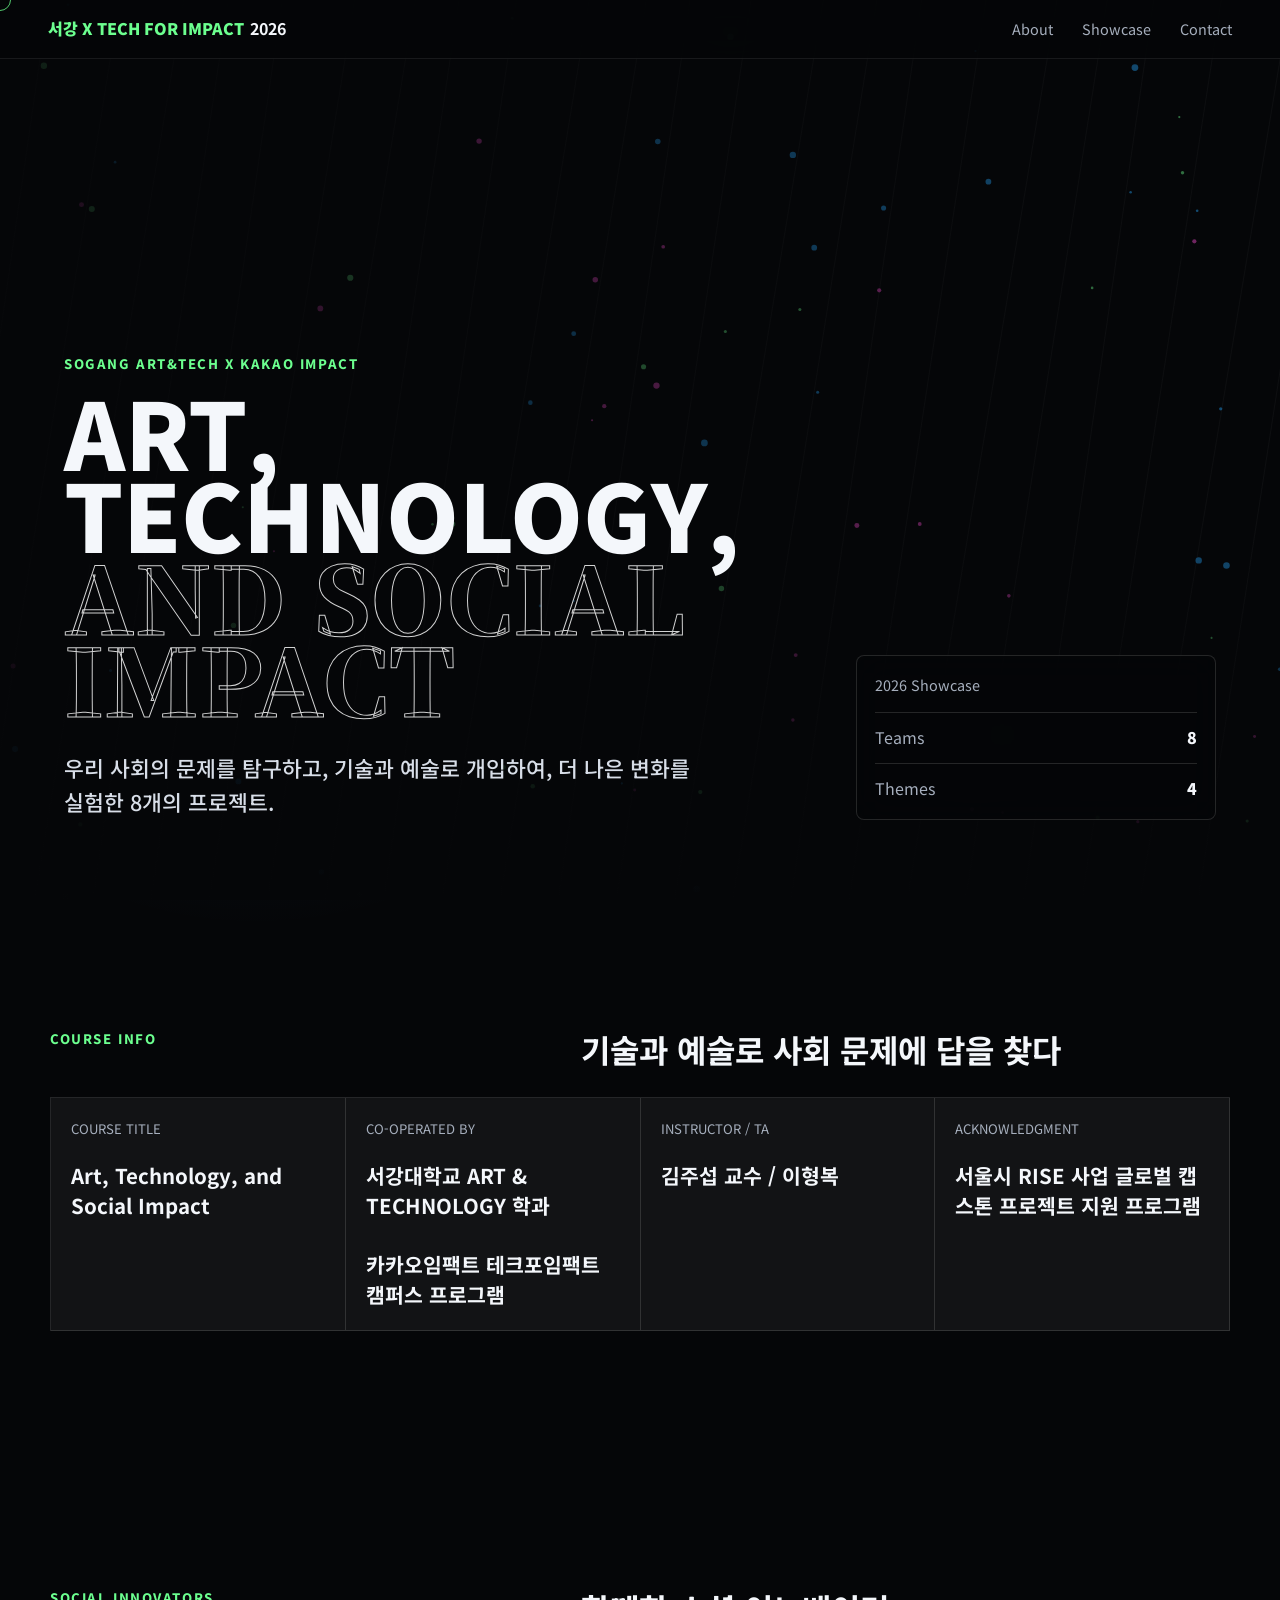
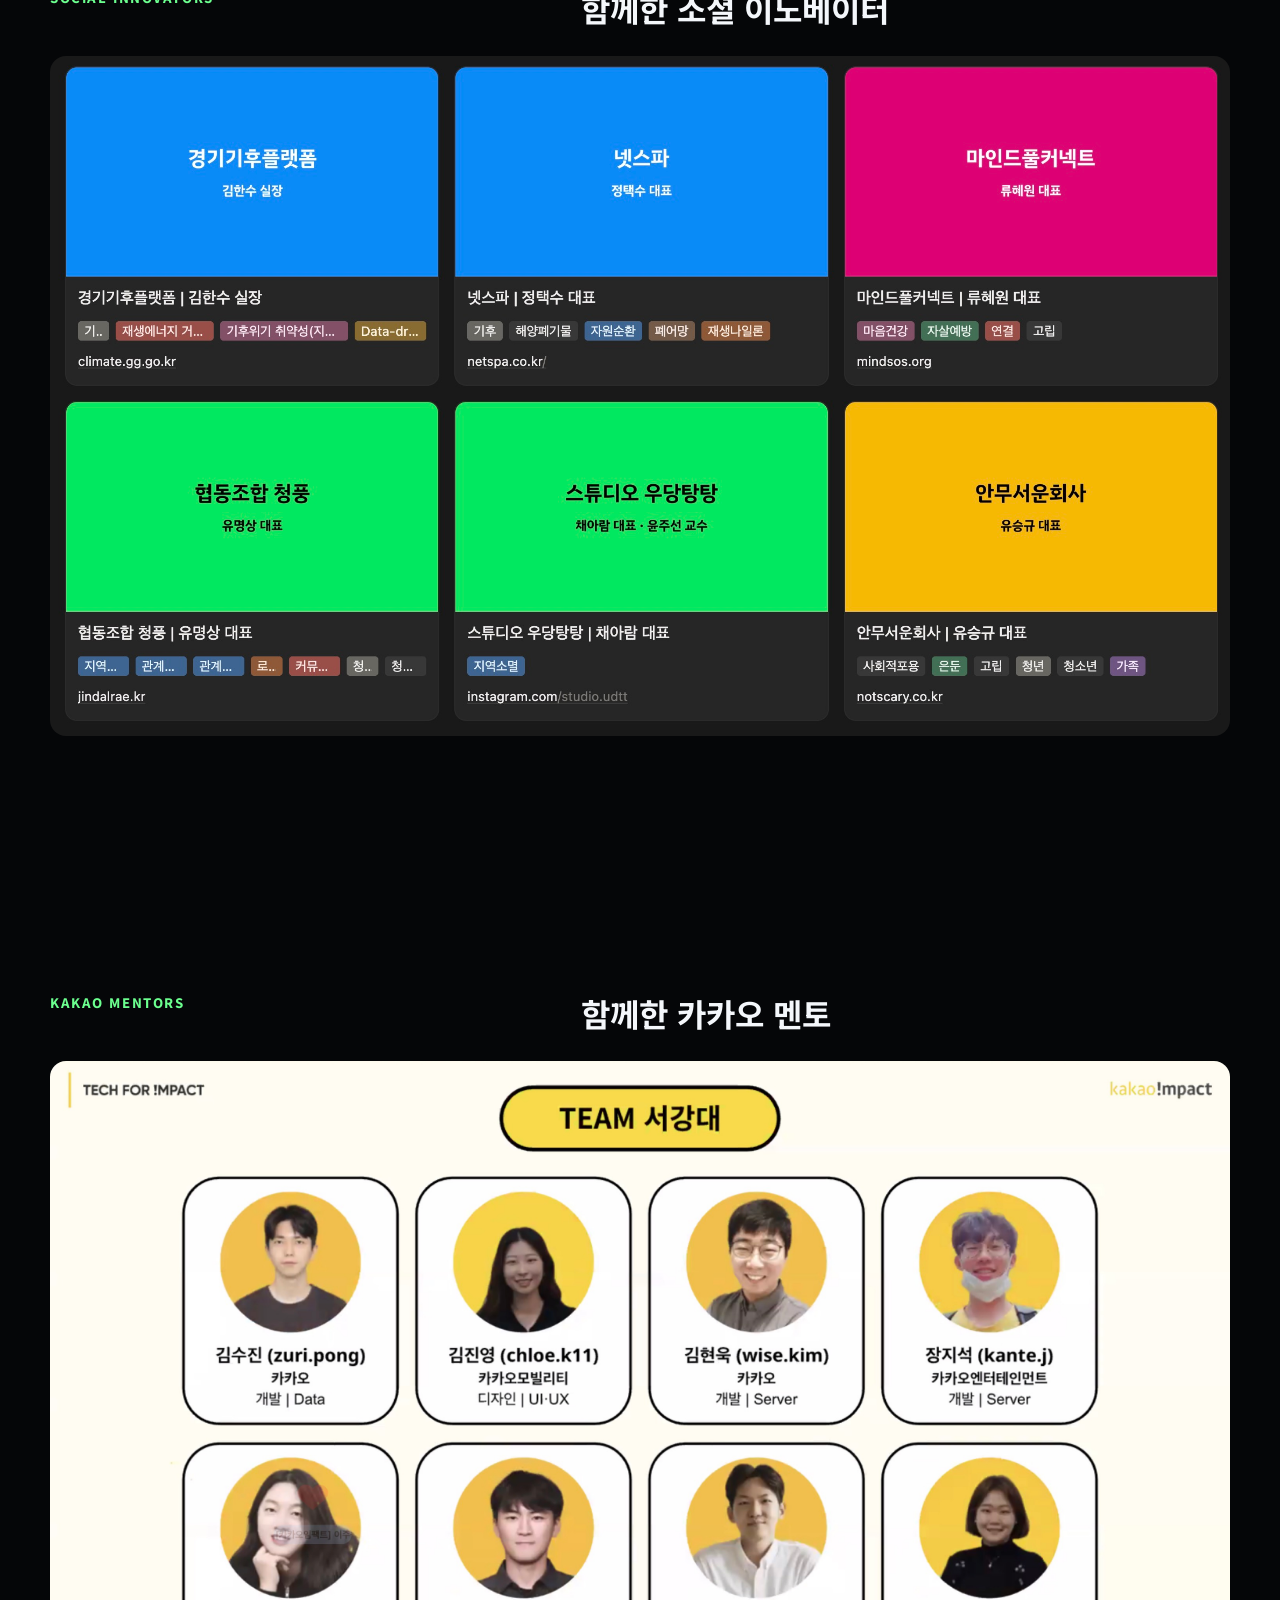
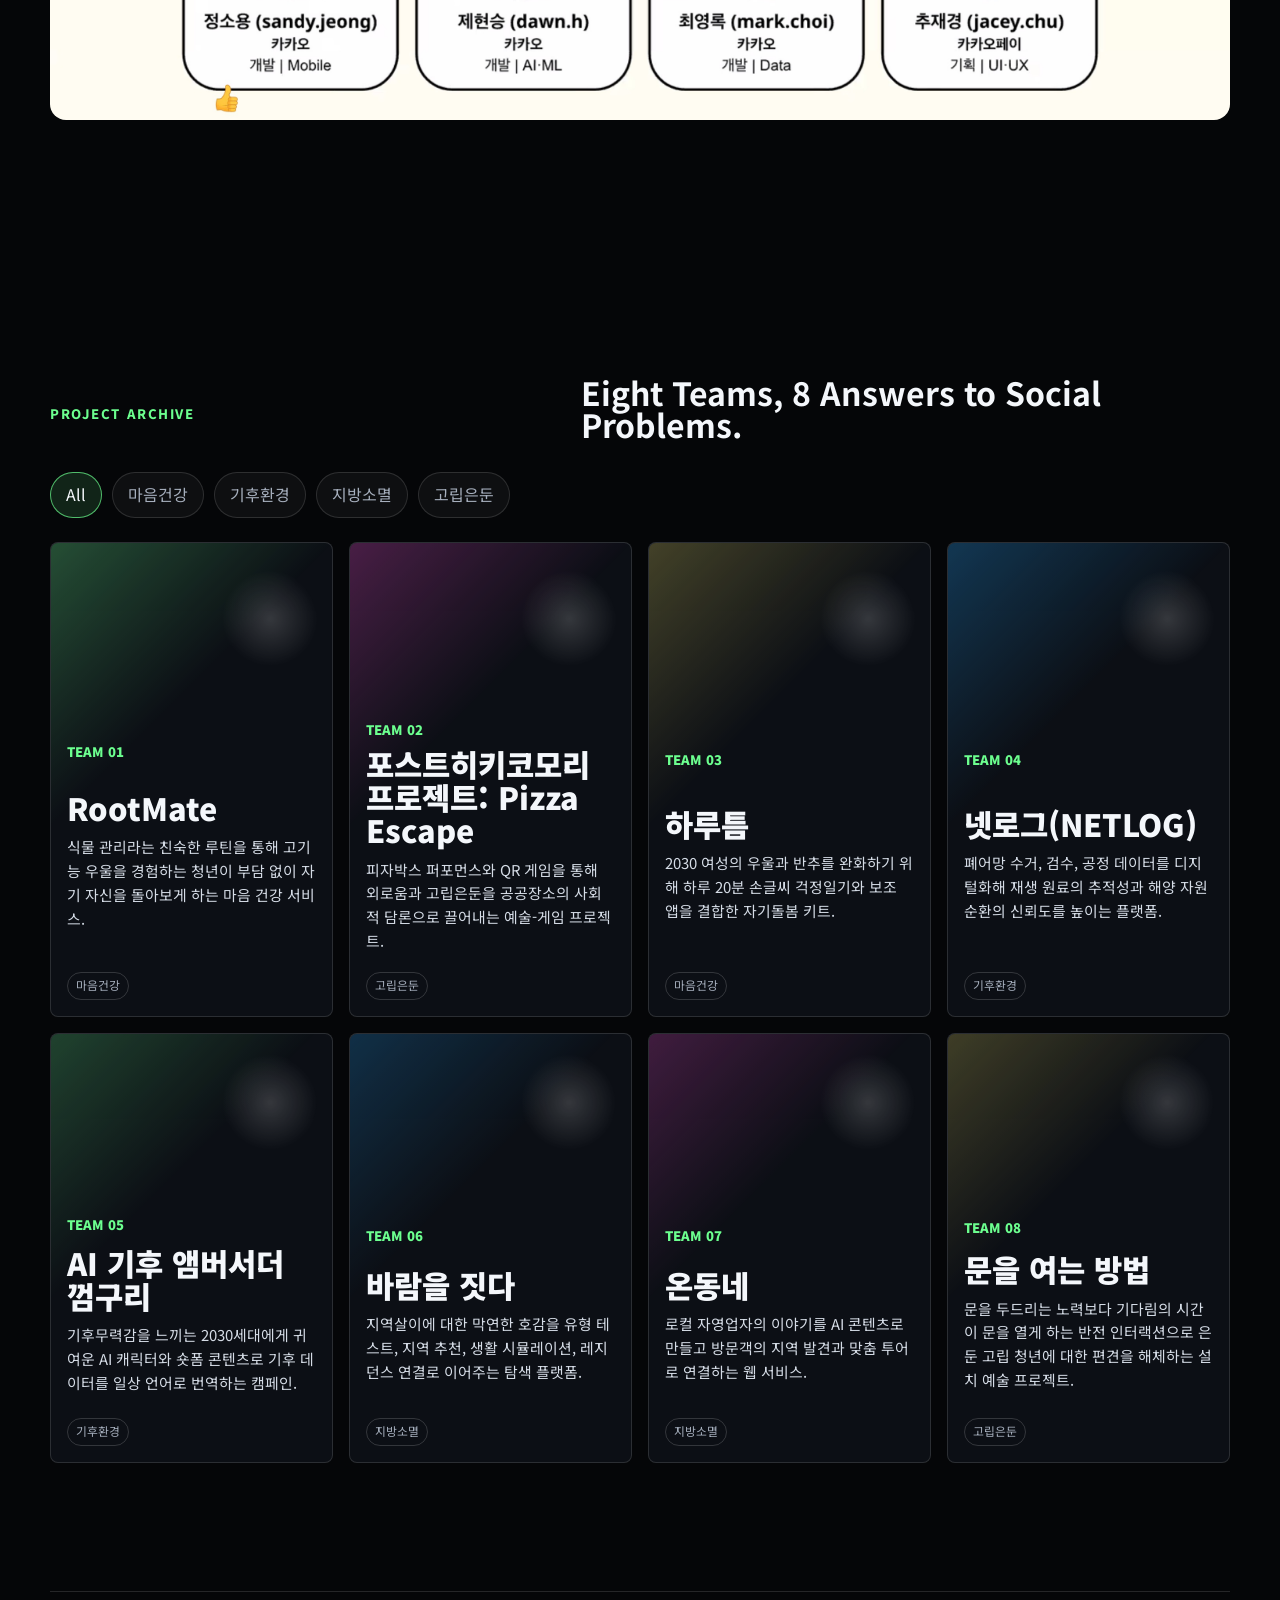
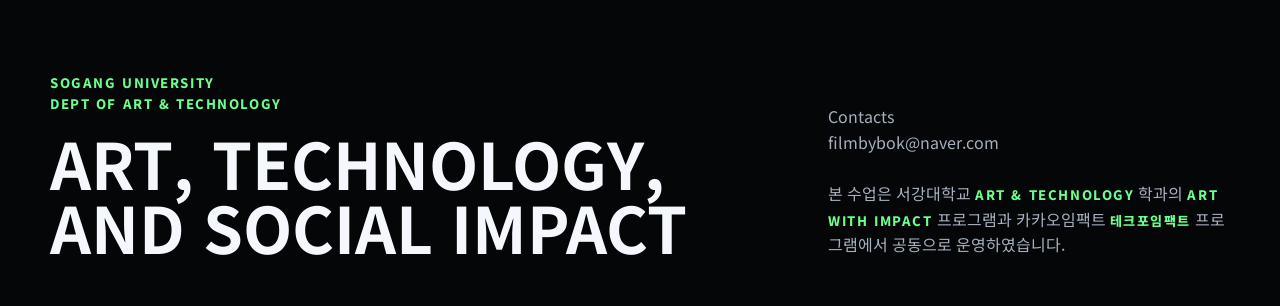
==== index.html @ e9e36d85 "minor" ====
<!doctype html>
<html lang="ko">
  <head>
    <meta charset="utf-8">
    <meta name="viewport" content="width=device-width, initial-scale=1">
    <title>SOGANG X Tech for Impact 2026 Showcase</title>
    <meta name="description" content="서강대학교 ART & TECHNOLOGY X 카카오임팩트 테크포임팩트 2026 쇼케이스">
    <link rel="preconnect" href="https://fonts.googleapis.com">
    <link rel="preconnect" href="https://fonts.gstatic.com" crossorigin>
    <link href="https://fonts.googleapis.com/css2?family=Noto+Sans+KR:wght@400;500;700;900&family=Noto+Serif+KR:wght@600;700&display=swap" rel="stylesheet">
    <link rel="stylesheet" href="styles.css">
  </head>
  <body>
    <div class="cursor" aria-hidden="true"></div>
    <header class="site-header">
      <a class="brand" href="#top" aria-label="Tech for Impact 2026">
        <span>서강 X TECH FOR IMPACT</span> 
        <strong>2026</strong>
      </a>
      <nav aria-label="주요 섹션">
        <a href="#course">About</a>
        <a href="#showcase">Showcase</a>
        <a href="#footer">Contact</a>
      </nav>
    </header>

    <main id="top">
      <section class="hero" aria-labelledby="hero-title">
        <canvas id="hero-canvas" aria-hidden="true"></canvas>
        <div class="hero-copy reveal">
          <p class="eyebrow">SOGANG ART&TECH X KAKAO IMPACT</p>
          <h1 id="hero-title">Art,<br>Technology,<br><span>and Social Impact</span></h1>
          <p class="hero-lead">
            우리 사회의 문제를 탐구하고, 기술과 예술로 개입하여, 더 나은 변화를 실험한 8개의 프로젝트.
          </p>
        </div>
        <div class="hero-panel reveal">
          <p>2026 Showcase</p>
          <dl>
            <div><dt>Teams</dt><dd>8</dd></div>
            <div><dt>Themes</dt><dd>4</dd></div>
          </dl>
        </div>
      </section>

      <section class="course section" id="course" aria-labelledby="course-title">
        <div class="section-heading reveal">
          <p class="eyebrow">Course Info</p>
          <h2 id="course-title">기술과 예술로 사회 문제에 답을 찾다</h2>
        </div>
        <div class="course-grid reveal">
          <article>
            <span>Course Title</span>
            <strong>Art, Technology, and Social Impact</strong>
          </article>
          <article>
            <span>Co-operated by</span>
            <strong>서강대학교 ART & TECHNOLOGY 학과<br><br>카카오임팩트 테크포임팩트 캠퍼스 프로그램</strong>
          </article>
          <article>
            <span>Instructor / TA</span>
            <strong>김주섭 교수 / 이형복</strong>
          </article>
          <article>
            <span>Acknowledgment</span>
            <strong>서울시 RISE 사업 글로벌 캡스톤 프로젝트 지원 프로그램</strong>
          </article>
        </div>
      </section>

      <section class="innovators section" id="innovators" aria-labelledby="innovators-title">
        <div class="section-heading reveal">
          <p class="eyebrow">Social Innovators</p>
          <h2 id="innovators-title">함께한 소셜 이노베이터</h2>
        </div>
        <div class="reveal" style="margin-top: 2rem;">
          <img src="social-innovators.jpg" alt="소셜 이노베이터" style="width: 100%; max-width: 1200px; height: auto; border-radius: 16px; display: block; margin: 0 auto;">
        </div>
      </section>

      <section class="mentors section" id="mentors" aria-labelledby="mentors-title">
        <div class="section-heading reveal">
          <p class="eyebrow">Kakao Mentors</p>
          <h2 id="mentors-title">함께한 카카오 멘토</h2>
        </div>
        <div class="reveal" style="margin-top: 2rem;">
          <img src="kakao-mentors.jpg" alt="카카오 멘토" style="width: 100%; max-width: 1200px; height: auto; border-radius: 16px; display: block; margin: 0 auto;">
        </div>
      </section>

      <section class="showcase section" id="showcase" aria-labelledby="showcase-title">
        <div class="section-heading reveal">
          <p class="eyebrow">Project Archive</p>
          <h2 id="showcase-title">Eight Teams, 8 Answers to Social Problems.</h2>
        </div>
        <div class="toolbar reveal" aria-label="프로젝트 필터">
          <button class="filter active" type="button" data-filter="all">All</button>
          <button class="filter" type="button" data-filter="마음건강">마음건강</button>
          <button class="filter" type="button" data-filter="기후환경">기후환경</button>
          <button class="filter" type="button" data-filter="지방소멸">지방소멸</button>
          <button class="filter" type="button" data-filter="고립은둔">고립은둔</button>
        </div>
        <div class="project-grid" id="project-grid" aria-live="polite"></div>
      </section>
    </main>

    <footer class="footer" id="footer">
      <div>
        <p class="eyebrow">SOGANG UNIVERSITY<br> DEPT of ART & TECHNOLOGY</p>
        <h2>ART, TECHNOLOGY, AND SOCIAL IMPACT</h2>
      </div>
      <p>
        Contacts<br>
        filmbybok@naver.com<br><br>
        본 수업은 서강대학교 <a class="eyebrow" href="https://creative.sogang.ac.kr">ART & TECHNOLOGY</a> 학과의 <a class="eyebrow" href="https://artwithimpact.vercel.app">ART WITH IMPACT</a> 프로그램과 카카오임팩트 <a class="eyebrow" href="https://techforimpact.io">테크포임팩트</a> 프로그램에서 공동으로 운영하였습니다.<br>
        
      </p>
    </footer>

    <div class="modal" id="project-modal" aria-hidden="true">
      <div class="modal-backdrop" data-close-modal></div>
      <article class="modal-dialog" role="dialog" aria-modal="true" aria-labelledby="modal-title">
        <button class="modal-close" type="button" aria-label="닫기" data-close-modal>×</button>
        <div id="modal-content"></div>
      </article>
    </div>

    <script src="script.js"></script>
  </body>
</html>
---- styles.css ----
:root {
  color-scheme: dark;
  --bg: #050608;
  --panel: rgba(15, 18, 24, 0.84);
  --panel-strong: rgba(24, 28, 38, 0.96);
  --line: rgba(255, 255, 255, 0.13);
  --text: #f4f7fb;
  --muted: #a6afbd;
  --blue: #26a8ff;
  --green: #6cff8f;
  --pink: #ff4fd8;
  --yellow: #f8e86a;
  --max: 1180px;
}

* {
  box-sizing: border-box;
}

html {
  scroll-behavior: smooth;
}

body {
  margin: 0;
  background:
    radial-gradient(circle at 20% 10%, rgba(38, 168, 255, 0.15), transparent 26rem),
    radial-gradient(circle at 80% 0%, rgba(108, 255, 143, 0.11), transparent 24rem),
    var(--bg);
  color: var(--text);
  font-family: "Noto Sans KR", system-ui, sans-serif;
  line-height: 1.6;
  overflow-x: hidden;
}

body.modal-open {
  overflow: hidden;
}

a {
  color: inherit;
  text-decoration: none;
}

button {
  font: inherit;
}

.cursor {
  position: fixed;
  z-index: 100;
  width: 22px;
  height: 22px;
  border: 1px solid rgba(108, 255, 143, 0.8);
  border-radius: 50%;
  pointer-events: none;
  transform: translate(-50%, -50%);
  mix-blend-mode: difference;
}

.site-header {
  position: fixed;
  top: 0;
  left: 0;
  right: 0;
  z-index: 20;
  display: flex;
  align-items: center;
  justify-content: space-between;
  gap: 1rem;
  padding: 1rem clamp(1rem, 4vw, 3rem);
  border-bottom: 1px solid rgba(255, 255, 255, 0.08);
  background: rgba(5, 6, 8, 0.68);
  backdrop-filter: blur(18px);
}

.brand {
  display: inline-flex;
  align-items: baseline;
  gap: 0.35rem;
  font-weight: 900;
  letter-spacing: 0;
}

.brand span {
  color: var(--green);
}

nav {
  display: flex;
  gap: clamp(0.75rem, 3vw, 1.8rem);
  color: var(--muted);
  font-size: 0.9rem;
}

nav a:hover,
nav a:focus-visible {
  color: var(--text);
}

.hero {
  position: relative;
  min-height: 100svh;
  display: grid;
  grid-template-columns: minmax(0, 1fr) minmax(260px, 360px);
  align-items: end;
  gap: clamp(1.5rem, 4vw, 4rem);
  padding: 8rem clamp(1rem, 5vw, 4rem) 5rem;
  isolation: isolate;
}

#hero-canvas {
  position: absolute;
  inset: 0;
  z-index: -2;
  width: 100%;
  height: 100%;
}

.hero::after {
  content: "";
  position: absolute;
  inset: 0;
  z-index: -1;
  background:
    linear-gradient(90deg, rgba(5, 6, 8, 0.88), rgba(5, 6, 8, 0.38)),
    linear-gradient(0deg, var(--bg), transparent 42%);
}

.hero-copy,
.hero-panel,
.section,
.footer {
  max-width: var(--max);
}

.eyebrow {
  margin: 0 0 1rem;
  color: var(--green);
  font-size: 0.82rem;
  font-weight: 800;
  letter-spacing: 0.12em;
  text-transform: uppercase;
}

h1,
h2,
h3,
p {
  overflow-wrap: anywhere;
}

h1 {
  max-width: 980px;
  margin: 0;
  font-size: clamp(4.4rem, 12vw, 5.8rem);
  line-height: 0.88;
  font-weight: 900;
  letter-spacing: 0;
  text-transform: uppercase;
}

h1 span {
  font-family: "Noto Serif KR", serif;
  font-style: normal;
  color: transparent;
  -webkit-text-stroke: 1px rgba(255, 255, 255, 0.82);
}

.hero-lead {
  max-width: 650px;
  margin: 2rem 0 0;
  color: #d8dee8;
  font-size: clamp(1rem, 2vw, 1.35rem);
  font-weight: 500;
}

.hero-panel {
  justify-self: end;
  width: 100%;
  padding: 1.1rem;
  border: 1px solid var(--line);
  border-radius: 8px;
  background: rgba(5, 6, 8, 0.54);
  backdrop-filter: blur(16px);
}

.hero-panel p {
  margin: 0 0 1rem;
  color: var(--muted);
  font-size: 0.9rem;
}

.hero-panel dl {
  margin: 0;
  display: grid;
  gap: 0.75rem;
}

.hero-panel div {
  display: flex;
  justify-content: space-between;
  gap: 1rem;
  padding-top: 0.75rem;
  border-top: 1px solid var(--line);
}

.hero-panel dt {
  color: var(--muted);
}

.hero-panel dd {
  margin: 0;
  font-weight: 900;
}

.section {
  width: min(calc(100% - 2rem), var(--max));
  margin: 0 auto;
  padding: clamp(4rem, 10vw, 8rem) 0;
}

.section-heading {
  display: grid;
  grid-template-columns: minmax(0, 0.9fr) minmax(0, 1.25fr);
  gap: clamp(1.5rem, 5vw, 5rem);
  align-items: end;
  margin-bottom: 2rem;
}

.section-heading h2 {
  margin: 0;
  font-size: clamp(2.0rem, 2vw, 2.0rem);
  line-height: 1;
  letter-spacing: 0;
}

.course-grid {
  display: grid;
  grid-template-columns: repeat(4, minmax(0, 1fr));
  border-top: 1px solid var(--line);
  border-left: 1px solid var(--line);
}

.course-grid article {
  min-height: 100px;
  padding: 1.25rem;
  border-right: 1px solid var(--line);
  border-bottom: 1px solid var(--line);
  background: rgba(255, 255, 255, 0.05);
}

.course-grid span {
  display: block;
  margin-bottom: 1.4rem;
  color: var(--muted);
  font-size: 0.82rem;
  text-transform: uppercase;
}

.course-grid strong {
  display: block;
  font-size: clamp(1.05rem, 1.6vw, 1.35rem);
  line-height: 1.45;
}

.toolbar {
  display: flex;
  flex-wrap: wrap;
  gap: 0.6rem;
  margin-bottom: 1.5rem;
}

.filter,
.project-card,
.modal-close {
  cursor: pointer;
}

.filter {
  min-height: 42px;
  padding: 0.55rem 0.95rem;
  border: 1px solid var(--line);
  border-radius: 999px;
  background: rgba(255, 255, 255, 0.04);
  color: var(--muted);
}

.filter.active,
.filter:hover,
.filter:focus-visible {
  border-color: rgba(108, 255, 143, 0.7);
  background: rgba(108, 255, 143, 0.12);
  color: var(--text);
}

.project-grid {
  display: grid;
  grid-template-columns: repeat(4, minmax(0, 1fr));
  gap: 1rem;
}

.project-card {
  position: relative;
  min-height: 430px;
  display: flex;
  flex-direction: column;
  justify-content: space-between;
  padding: 1rem;
  overflow: hidden;
  border: 1px solid var(--line);
  border-radius: 8px;
  background: var(--panel);
  color: var(--text);
  text-align: left;
  transition: transform 220ms ease, border-color 220ms ease, background 220ms ease;
}

.project-card:hover,
.project-card:focus-visible {
  transform: translateY(-6px);
  border-color: rgba(38, 168, 255, 0.55);
  background: var(--panel-strong);
}

.project-card::before {
  content: "";
  position: absolute;
  inset: 0;
  background:
    linear-gradient(135deg, var(--accent), transparent 38%),
    radial-gradient(circle at 78% 16%, rgba(255, 255, 255, 0.22), transparent 3rem);
  opacity: 0.78;
  transition: transform 360ms ease;
}

.project-card:hover::before,
.project-card:focus-visible::before {
  transform: scale(1.07);
}

.card-art {
  position: relative;
  height: 160px;
  margin: -1rem -1rem 1rem;
  overflow: hidden;
  border-bottom: 1px solid var(--line);
}

.card-art::before,
.card-art::after {
  content: "";
  position: absolute;
  border: 1px solid rgba(255, 255, 255, 0.3);
}

.card-art::before {
  width: 86px;
  height: 86px;
  right: 18%;
  top: 22%;
  transform: rotate(18deg);
  background: rgba(255, 255, 255, 0.05);
}

.card-art::after {
  width: 180px;
  height: 1px;
  left: 8%;
  bottom: 30%;
  background: rgba(255, 255, 255, 0.4);
  box-shadow: 0 24px 0 rgba(255, 255, 255, 0.24), 0 -24px 0 rgba(255, 255, 255, 0.18);
}

.project-card > * {
  position: relative;
  z-index: 1;
}

.card-index {
  color: var(--green);
  font-weight: 900;
  font-size: 0.82rem;
}

.card-title {
  display: block;
  margin: 0.45rem 0 0.7rem;
  font-size: clamp(1.3rem, 2.4vw, 2rem);
  font-weight: 900;
  line-height: 1.08;
}

.card-copy {
  display: block;
  margin: 0;
  color: #d5dce6;
  font-size: 0.93rem;
}

.tags {
  display: flex;
  flex-wrap: wrap;
  gap: 0.35rem;
  margin-top: 1.2rem;
}

.tag {
  display: inline-flex;
  max-width: 100%;
  padding: 0.22rem 0.5rem;
  border: 1px solid rgba(255, 255, 255, 0.16);
  border-radius: 999px;
  color: var(--muted);
  font-size: 0.74rem;
}

.footer {
  width: min(calc(100% - 2rem), var(--max));
  margin: 0 auto;
  padding: 5rem 0 3rem;
  display: grid;
  grid-template-columns: minmax(0, 1.3fr) minmax(240px, 0.7fr);
  gap: 2rem;
  border-top: 1px solid var(--line);
}

.footer h2 {
  max-width: 780px;
  margin: 0;
  font-size: clamp(2rem, 5vw, 4.8rem);
  line-height: 1;
}

.footer > p {
  align-self: end;
  margin: 0;
  color: var(--muted);
}

.modal {
  position: fixed;
  inset: 0;
  z-index: 50;
  display: none;
  align-items: center;
  justify-content: center;
  padding: 1rem;
}

.modal.is-open {
  display: flex;
}

.modal-backdrop {
  position: absolute;
  inset: 0;
  background: rgba(0, 0, 0, 0.76);
  backdrop-filter: blur(16px);
}

.modal-dialog {
  position: relative;
  width: min(960px, 100%);
  max-height: min(86svh, 900px);
  overflow: auto;
  border: 1px solid var(--line);
  border-radius: 8px;
  background: #0b0e13;
  box-shadow: 0 30px 100px rgba(0, 0, 0, 0.45);
}

.modal-close {
  position: sticky;
  top: 0.8rem;
  z-index: 2;
  float: right;
  width: 42px;
  height: 42px;
  margin: 0.8rem 0.8rem 0 0;
  border: 1px solid var(--line);
  border-radius: 50%;
  background: rgba(255, 255, 255, 0.08);
  color: var(--text);
  font-size: 1.6rem;
  line-height: 1;
}

.modal-hero {
  min-height: 260px;
  padding: 2rem;
  background:
    linear-gradient(135deg, var(--accent), transparent 42%),
    linear-gradient(0deg, rgba(11, 14, 19, 0.92), rgba(11, 14, 19, 0.3));
  border-bottom: 1px solid var(--line);
}

.modal-hero h2 {
  max-width: 780px;
  margin: 0.5rem 0 0;
  font-size: clamp(2.1rem, 6vw, 4.7rem);
  line-height: 1.02;
}

.modal-gallery {
  display: grid;
  grid-template-columns: minmax(0, 1.35fr) minmax(220px, 0.65fr);
  gap: 0.8rem;
  padding: 0.8rem;
  border-bottom: 1px solid var(--line);
  background:
    linear-gradient(180deg, rgba(255, 255, 255, 0.055), rgba(255, 255, 255, 0.018)),
    #0b0e13;
}

.project-image {
  position: relative;
  min-height: 260px;
  margin: 0;
  overflow: hidden;
  border: 1px solid var(--line);
  border-radius: 8px;
  background: rgba(255, 255, 255, 0.04);
}

.project-image-main {
  min-height: clamp(320px, 48vw, 520px);
}

.project-image-students {
  min-height: clamp(260px, 34vw, 520px);
}

.project-image img {
  width: 100%;
  height: 100%;
  min-height: inherit;
  display: block;
  object-fit: contain;
  background: rgba(255, 255, 255, 0.03);
}

.project-image figcaption {
  position: absolute;
  left: 0.8rem;
  bottom: 0.8rem;
  padding: 0.24rem 0.55rem;
  border: 1px solid rgba(255, 255, 255, 0.2);
  border-radius: 999px;
  background: rgba(5, 6, 8, 0.72);
  color: #f4f7fb;
  font-size: 0.74rem;
  font-weight: 800;
  letter-spacing: 0.08em;
  text-transform: uppercase;
  backdrop-filter: blur(12px);
}

.modal-body {
  padding: 2rem;
}

.modal-summary {
  max-width: 780px;
  margin: 0 0 2rem;
  color: #dce3ec;
  font-size: 1.05rem;
}

.modal-meta {
  display: grid;
  grid-template-columns: repeat(3, minmax(0, 1fr));
  gap: 0.8rem;
  margin-bottom: 2rem;
}

.modal-meta div,
.detail-block {
  padding: 1rem;
  border: 1px solid var(--line);
  border-radius: 8px;
  background: rgba(255, 255, 255, 0.035);
}

.modal-meta span,
.detail-block h3 {
  display: block;
  margin: 0 0 0.55rem;
  color: var(--green);
  font-size: 0.8rem;
  font-weight: 800;
  letter-spacing: 0.08em;
  text-transform: uppercase;
}

.modal-meta p,
.detail-block p {
  margin: 0;
  color: #dce3ec;
}

.detail-stack {
  display: grid;
  gap: 0.8rem;
}

.reveal {
  opacity: 0;
  transform: translateY(22px);
  transition: opacity 700ms ease, transform 700ms ease;
}

.reveal.visible {
  opacity: 1;
  transform: none;
}

@media (max-width: 980px) {
  .hero {
    grid-template-columns: 1fr;
    align-items: end;
  }

  .hero-panel {
    justify-self: stretch;
  }

  .section-heading,
  .footer {
    grid-template-columns: 1fr;
  }

  .course-grid,
  .project-grid {
    grid-template-columns: repeat(2, minmax(0, 1fr));
  }

  .modal-gallery {
    grid-template-columns: 1fr;
  }

  .project-image,
  .project-image-main,
  .project-image-students {
    min-height: 300px;
  }
}

@media (max-width: 640px) {
  .cursor {
    display: none;
  }

  .site-header {
    align-items: flex-start;
  }

  nav {
    gap: 0.75rem;
    font-size: 0.82rem;
  }

  .hero {
    min-height: 92svh;
    padding-top: 6.5rem;
  }

  h1 {
    font-size: clamp(3.4rem, 17vw, 5.8rem);
  }

  .course-grid,
  .project-grid,
  .modal-meta {
    grid-template-columns: 1fr;
  }

  .project-card {
    min-height: 380px;
  }

  .modal {
    padding: 0.5rem;
  }

  .modal-hero,
  .modal-body {
    padding: 1.25rem;
  }

  .modal-gallery {
    padding: 0.5rem;
  }

  .project-image,
  .project-image-main,
  .project-image-students {
    min-height: 230px;
  }
}

@media (prefers-reduced-motion: reduce) {
  *,
  *::before,
  *::after {
    animation-duration: 1ms !important;
    scroll-behavior: auto !important;
    transition-duration: 1ms !important;
  }
}
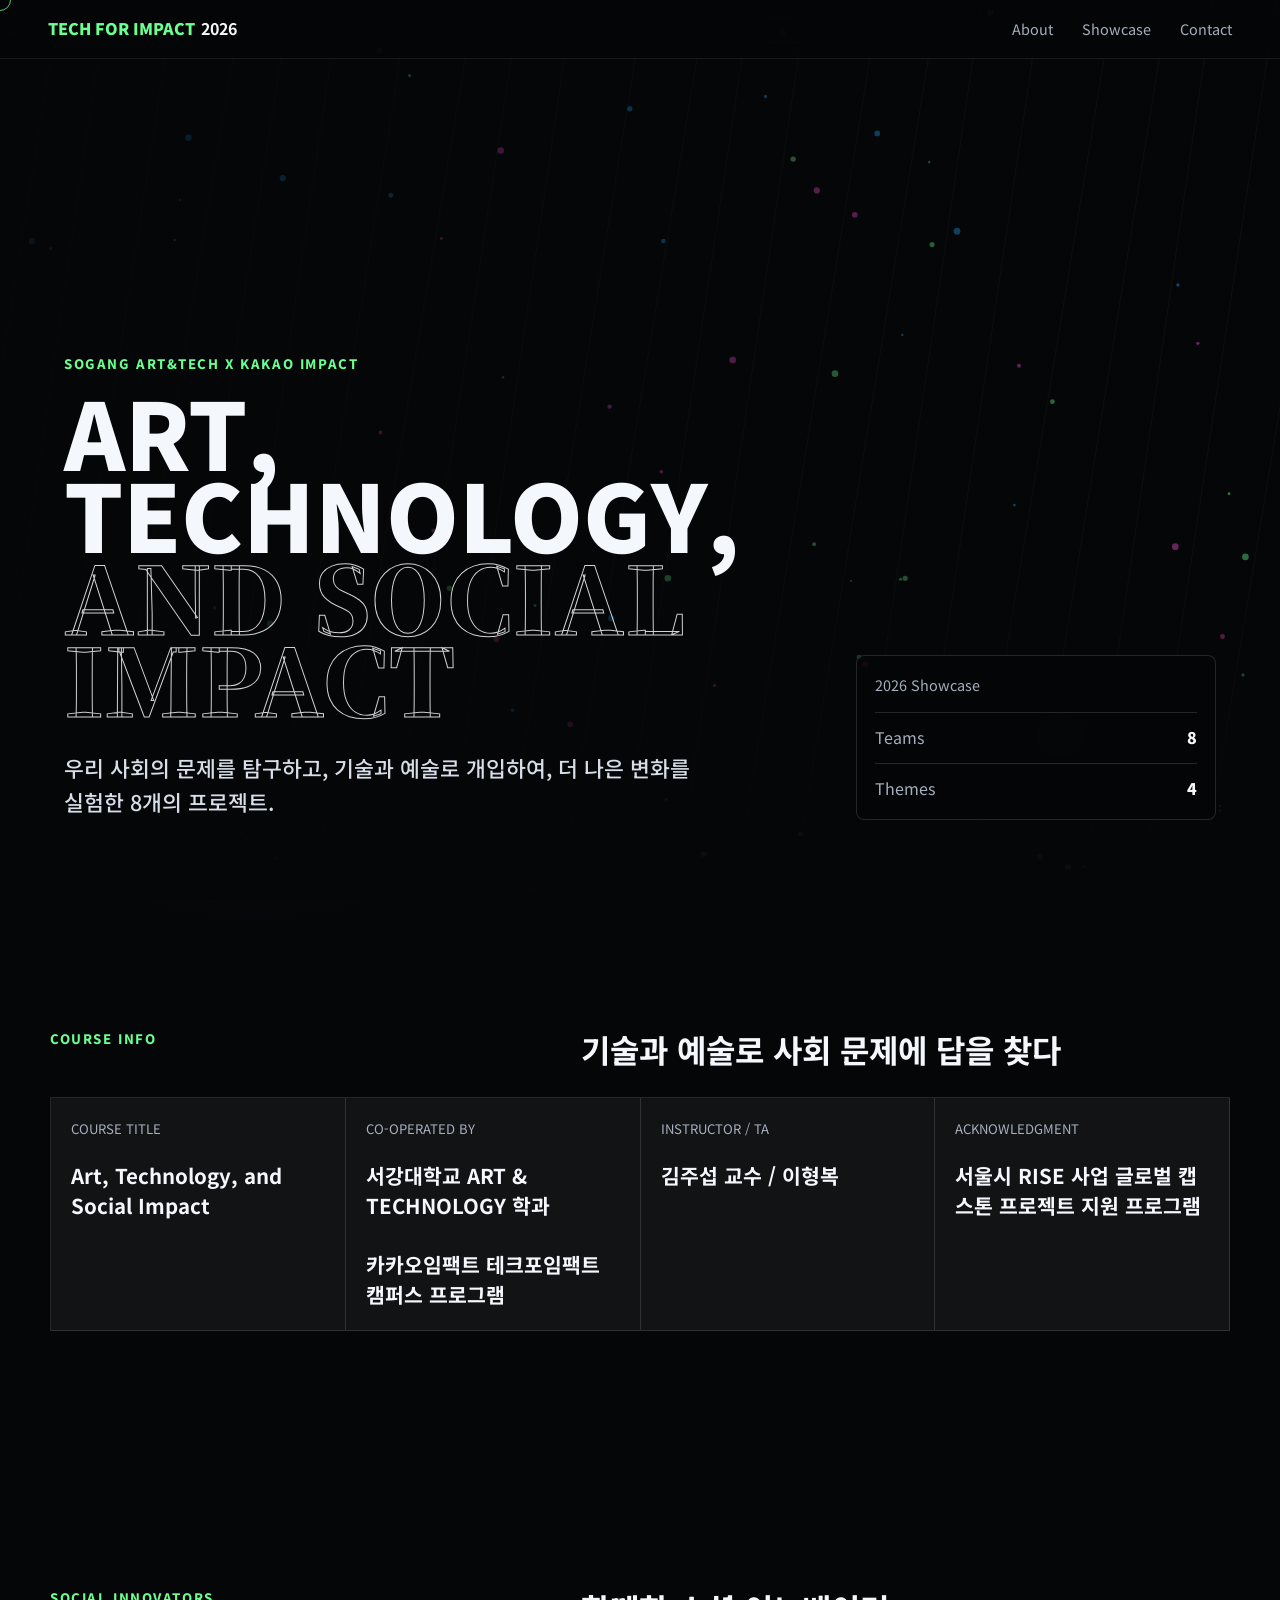
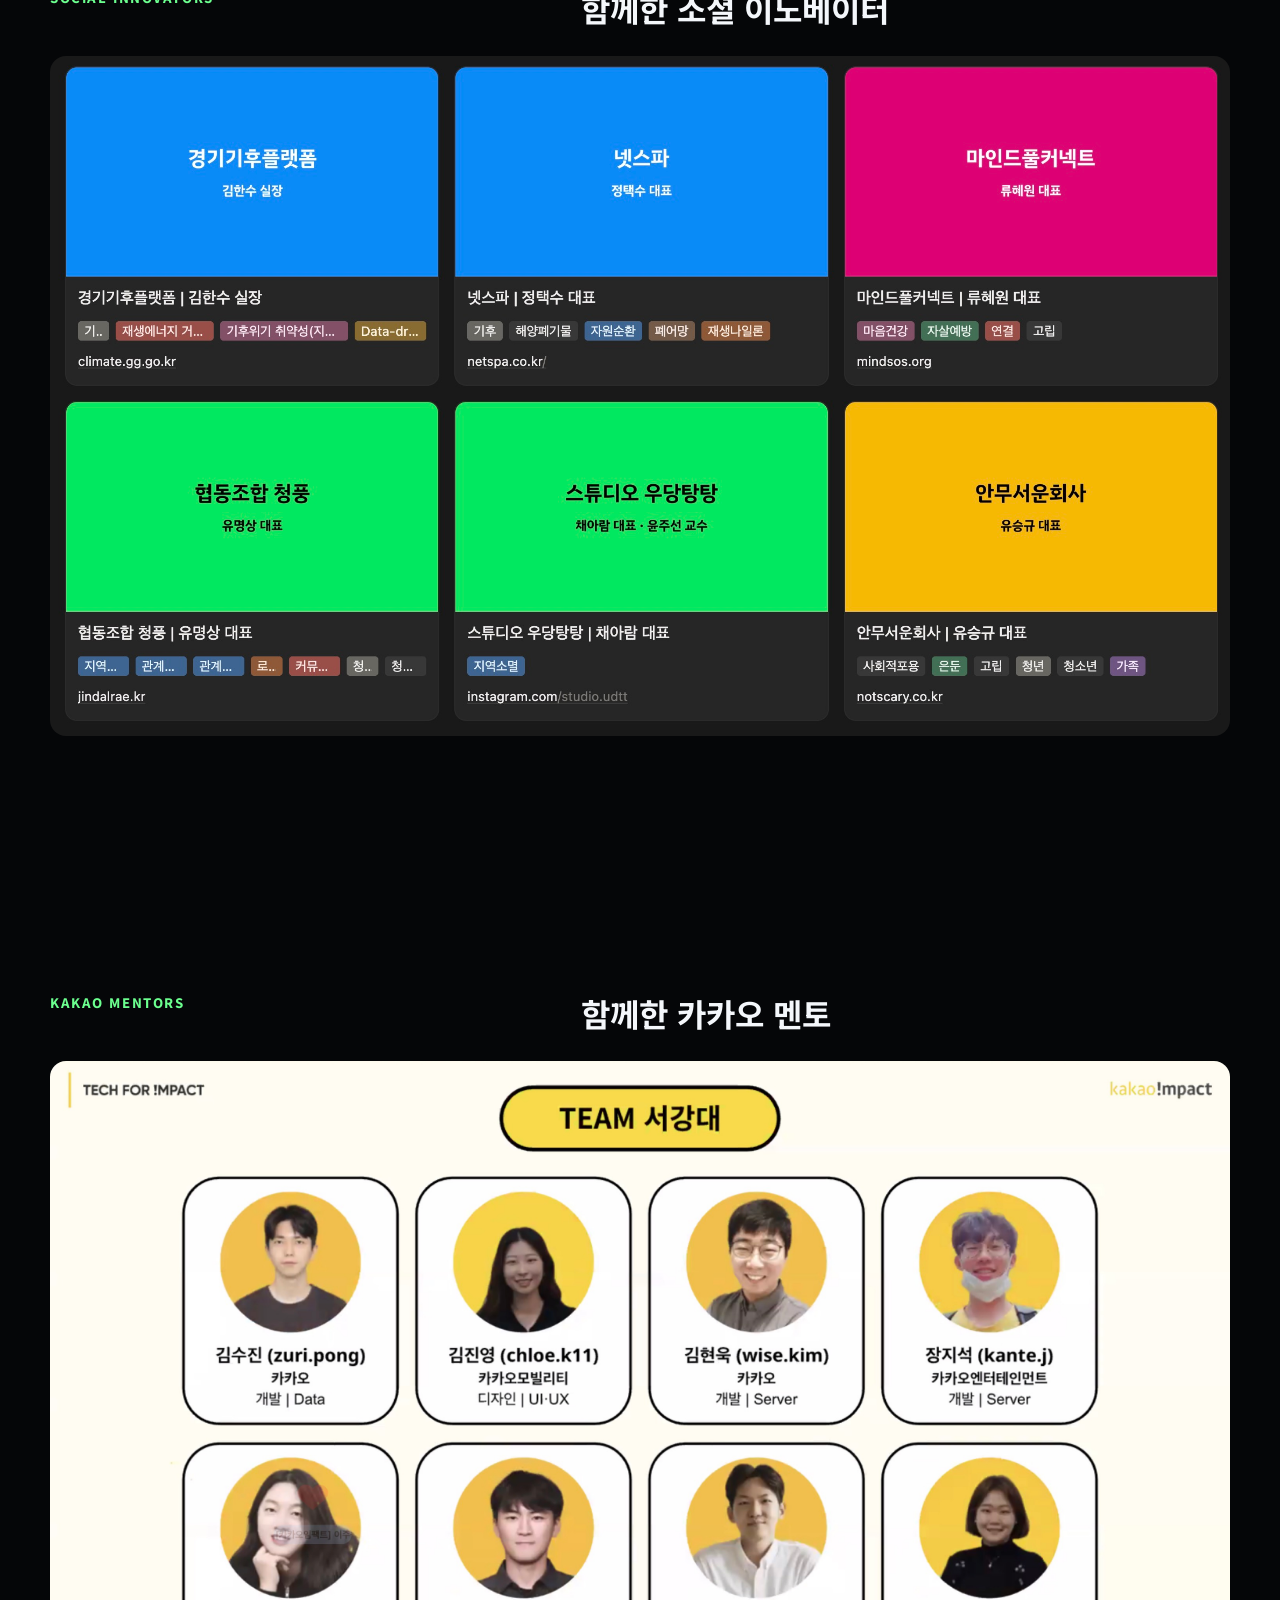
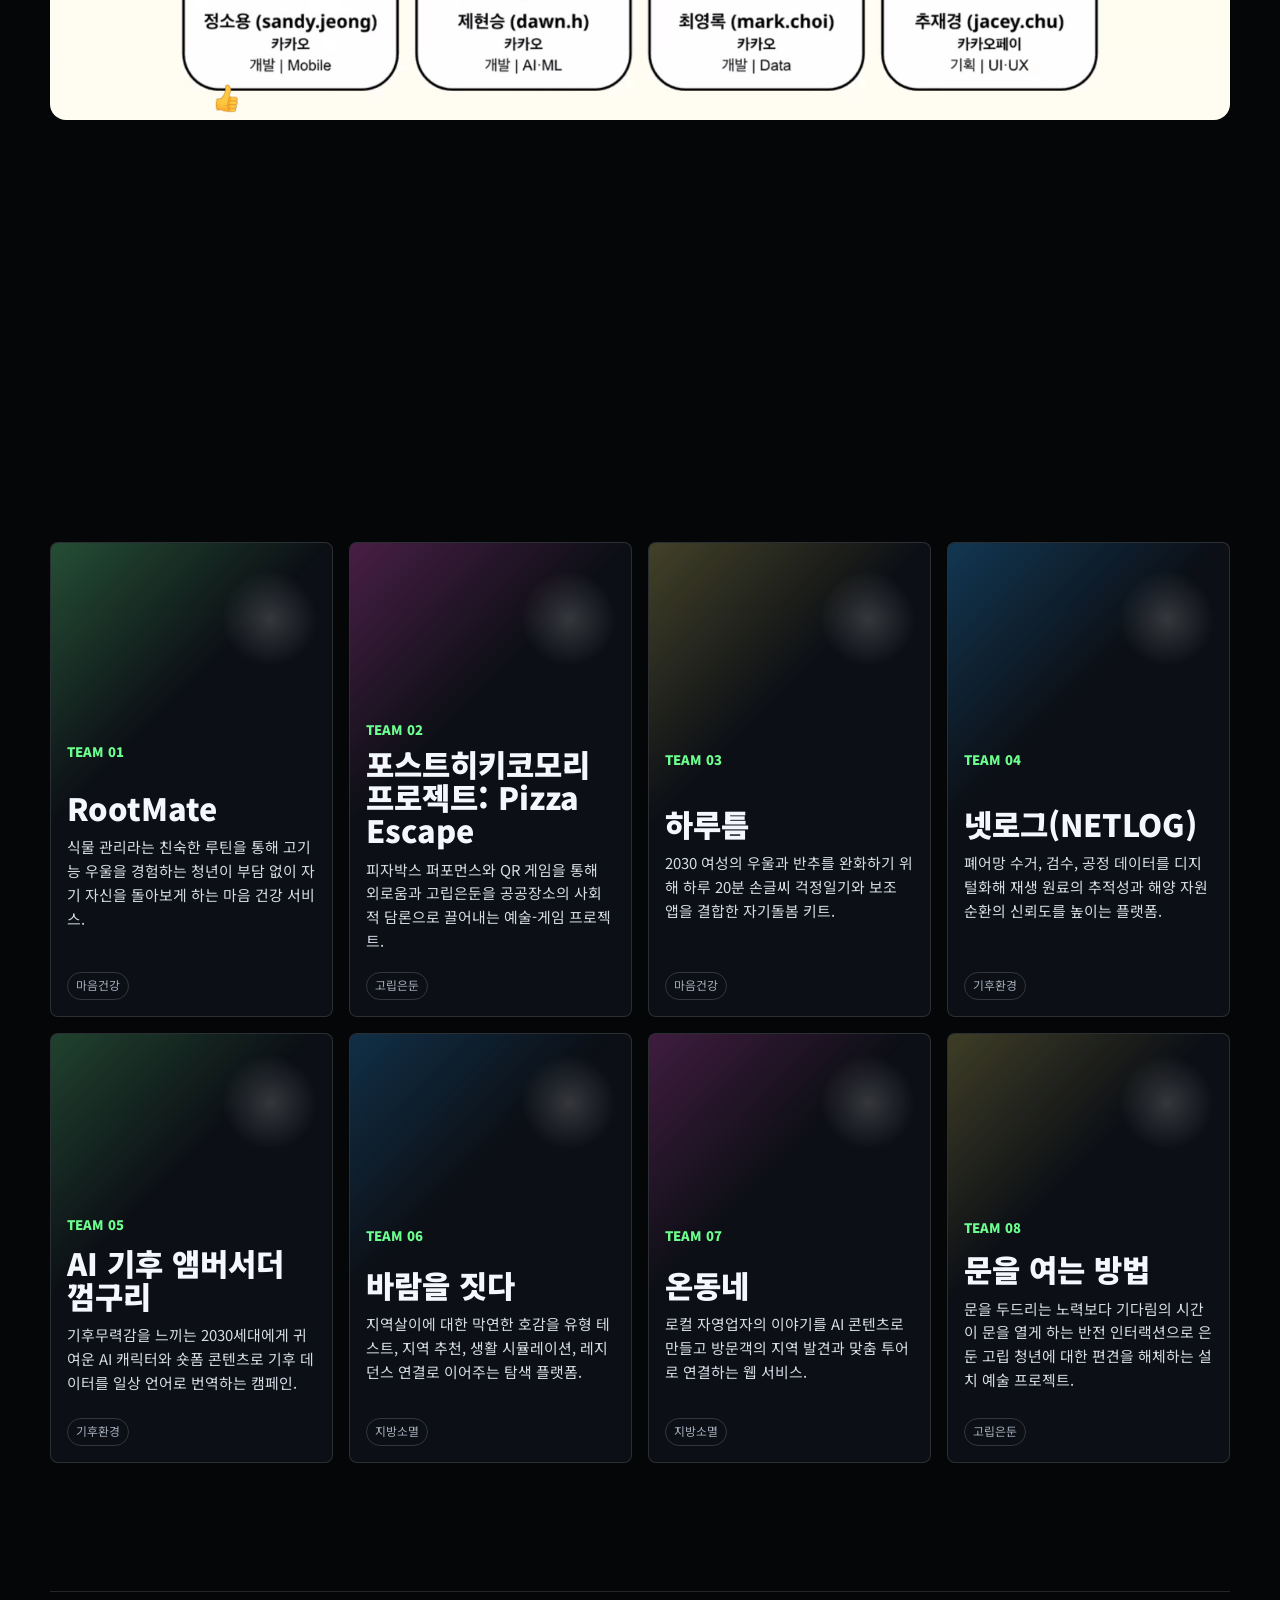
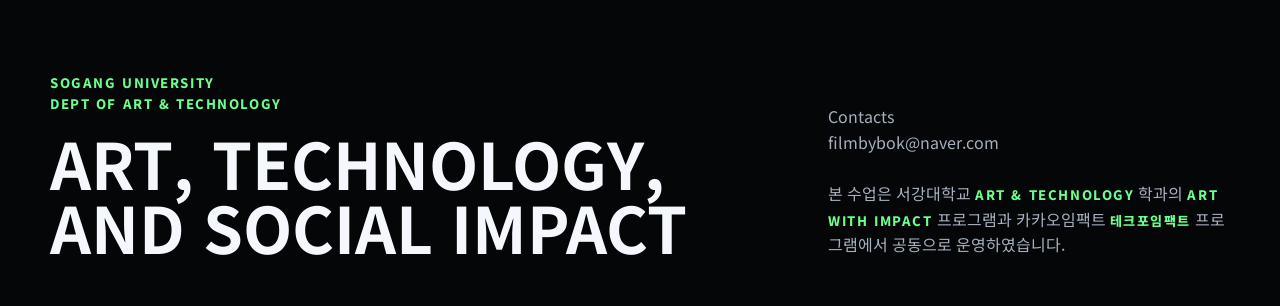
==== commit 8b06cd4e: "minor" ====
--- a/index.html
+++ b/index.html
@@ -14,7 +14,7 @@
     <div class="cursor" aria-hidden="true"></div>
     <header class="site-header">
       <a class="brand" href="#top" aria-label="Tech for Impact 2026">
-        <span>서강 X TECH FOR IMPACT</span> 
+        <span>TECH FOR IMPACT</span> 
         <strong>2026</strong>
       </a>
       <nav aria-label="주요 섹션">
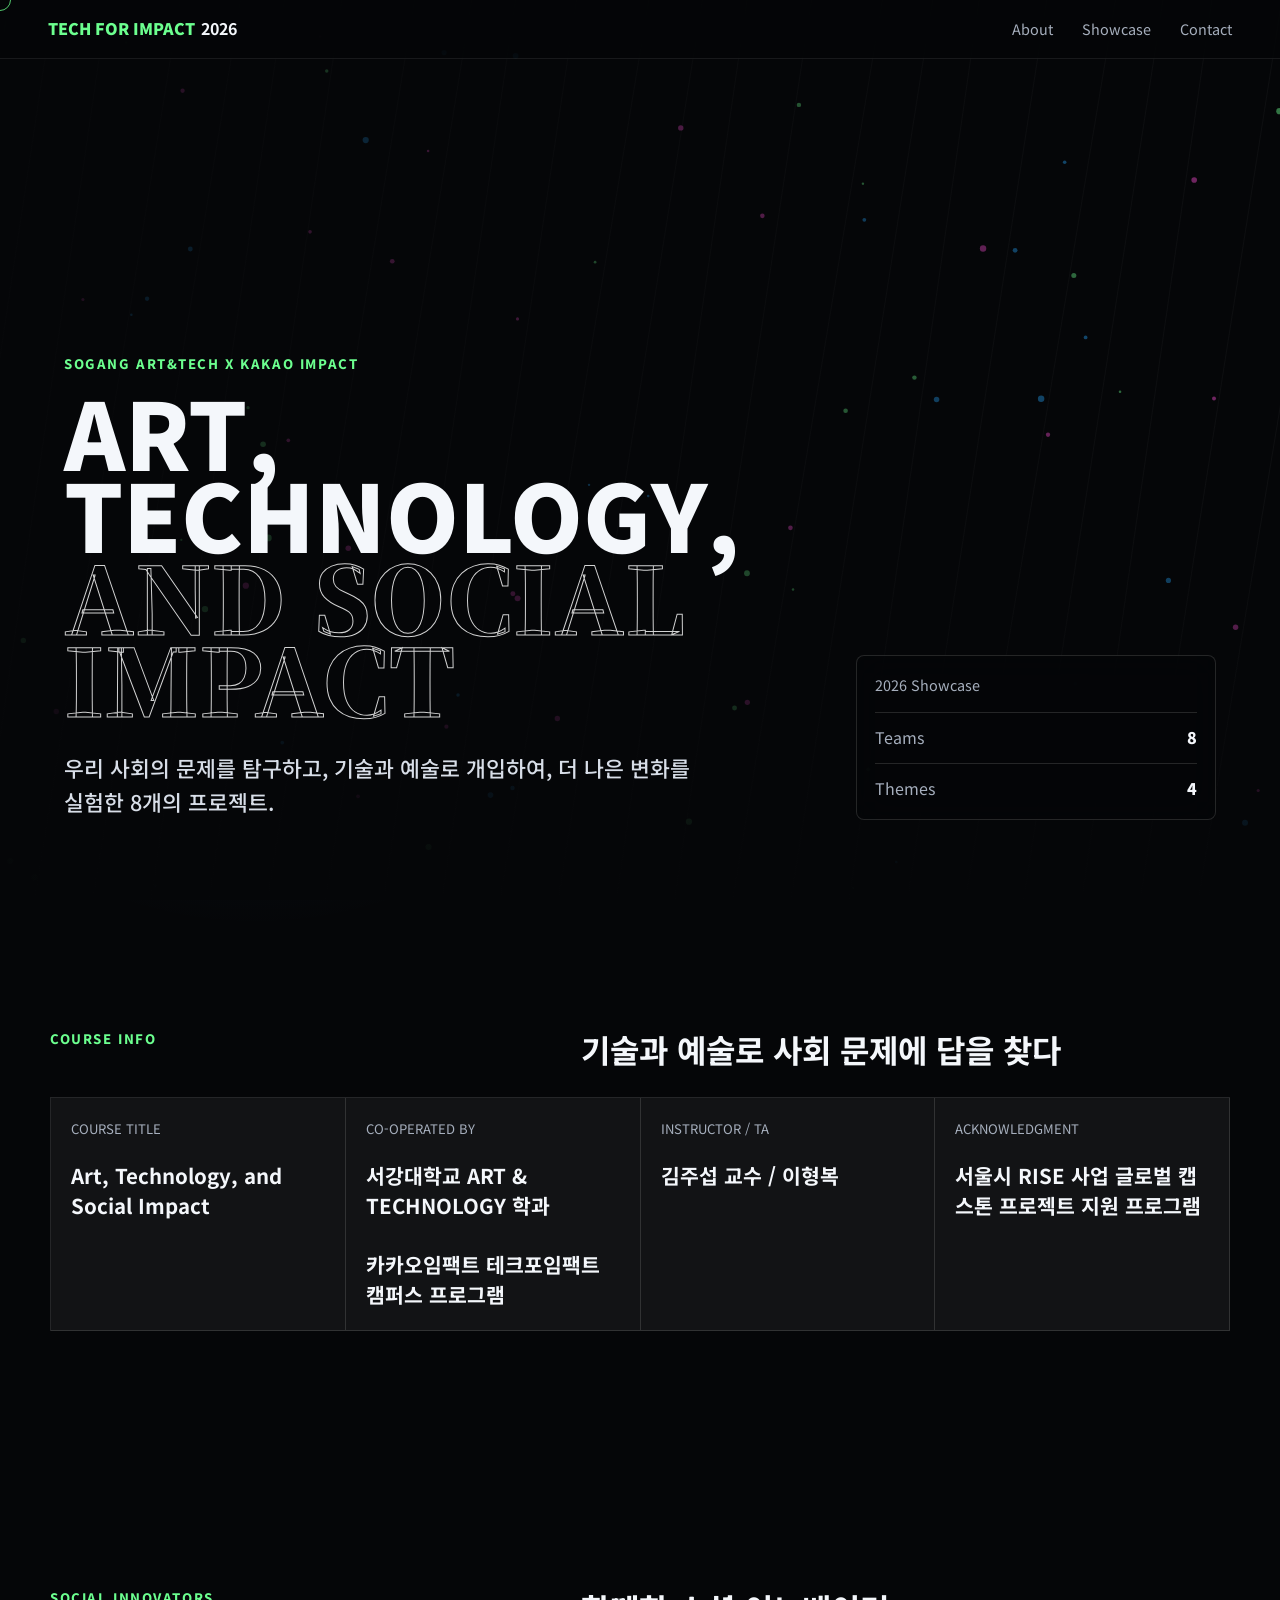
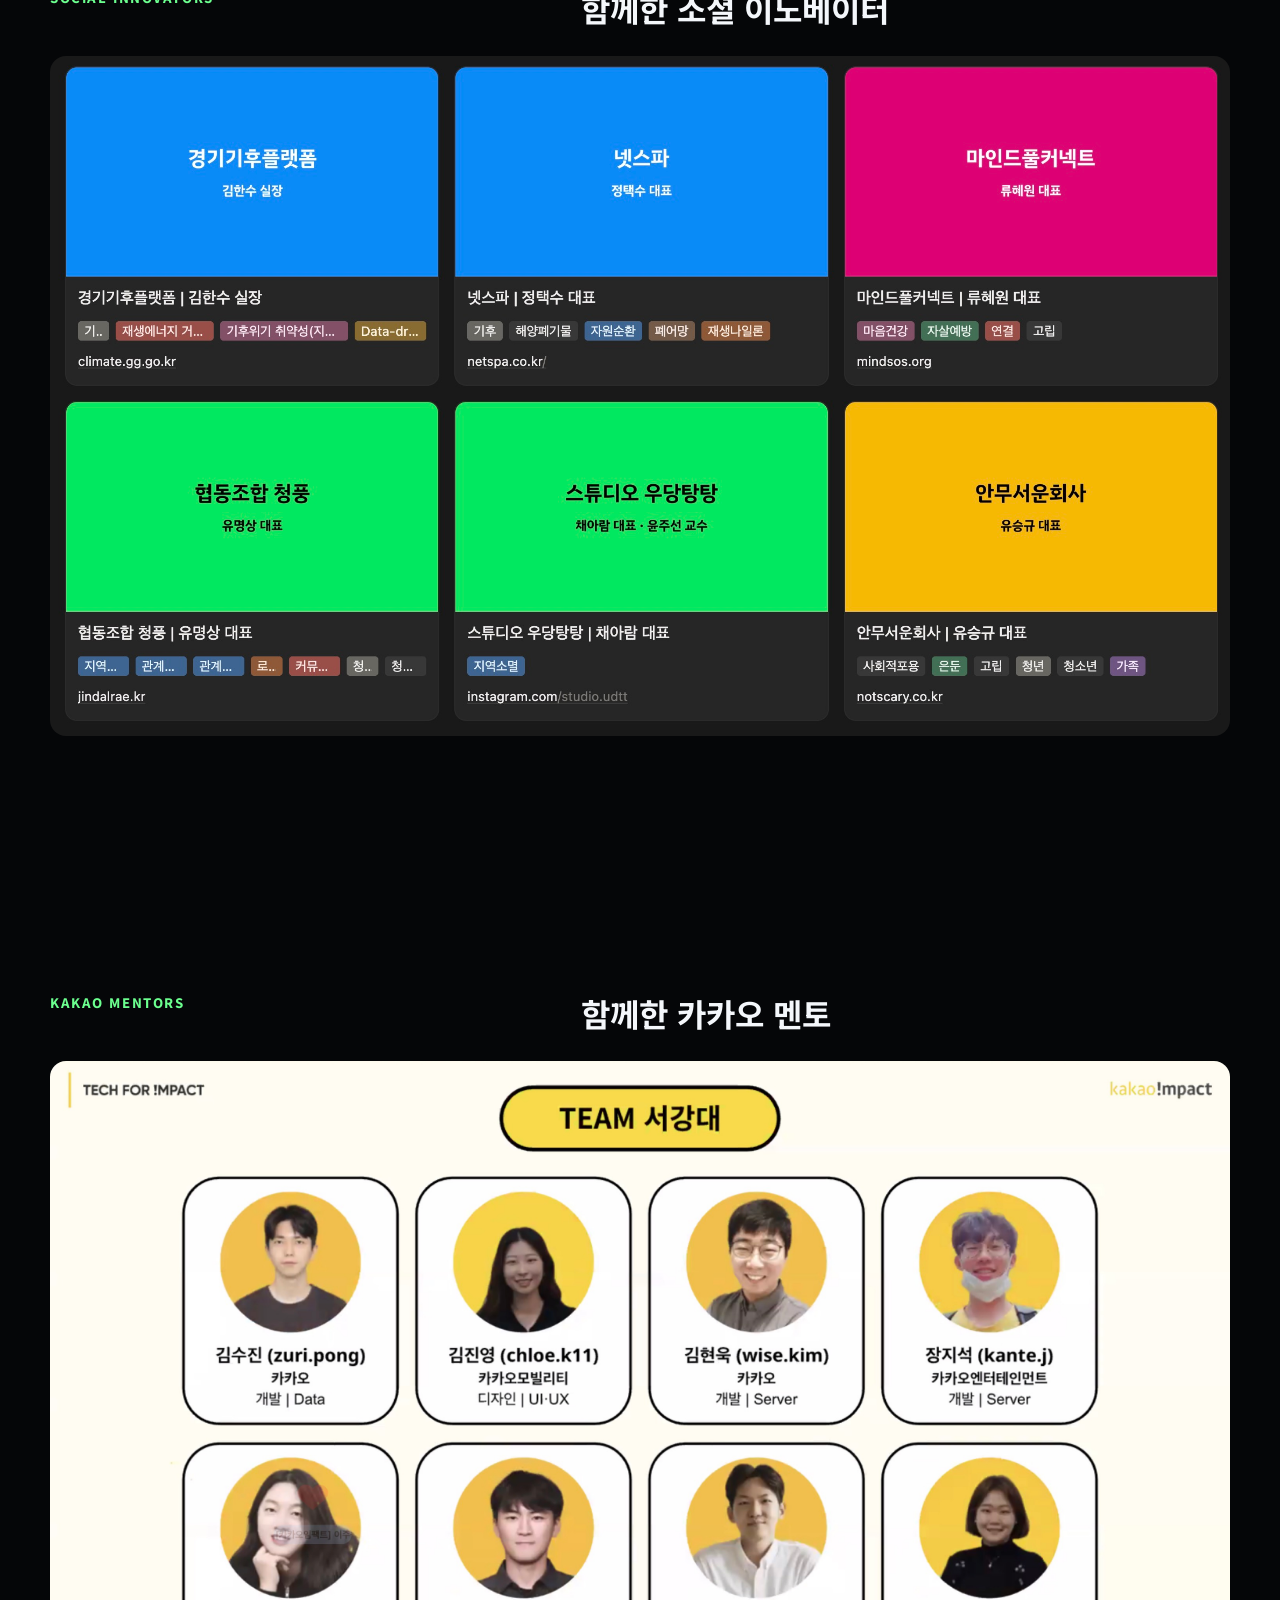
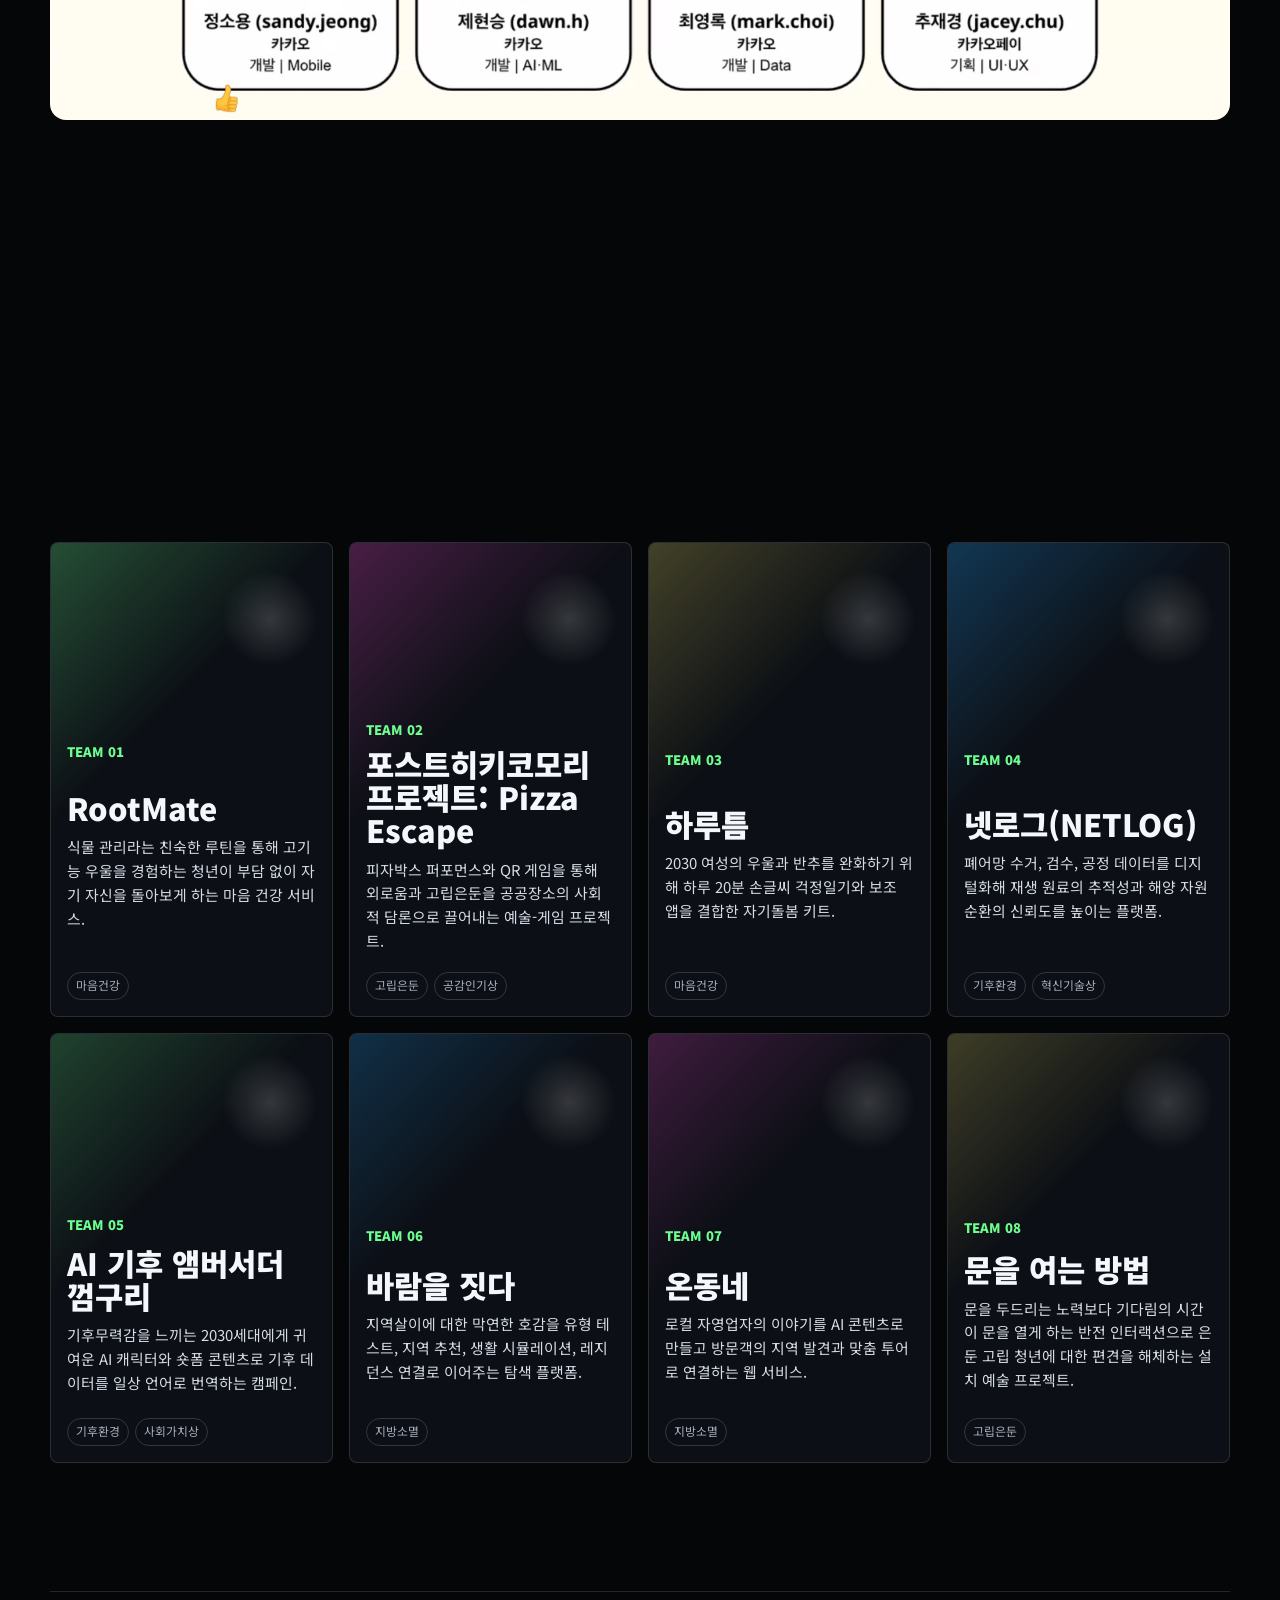
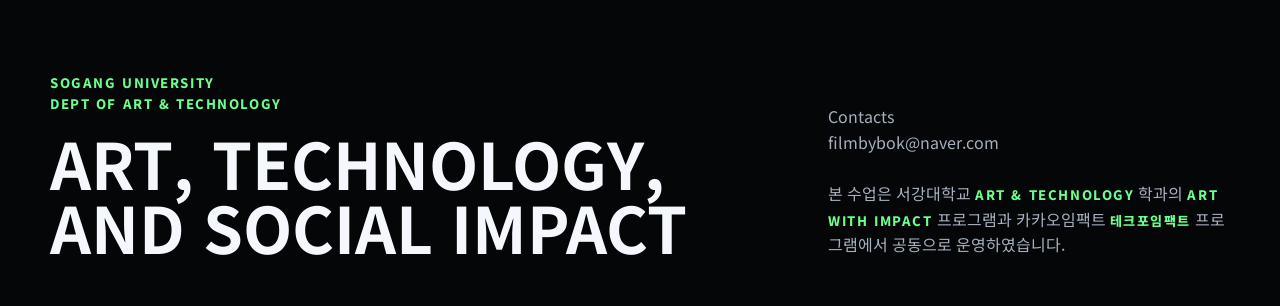
==== commit f53d6e8a: "minor" ====
--- a/index.html
+++ b/index.html
@@ -51,7 +51,7 @@
         <div class="course-grid reveal">
           <article>
             <span>Course Title</span>
-            <strong>Art, Technology, and Social Impact</strong>
+            <strong><a href="https://app.notion.com/p/26-1-Art-Technology-and-Social-Impact-2fdba058f8ce8091b352f3b9b20bb550">Art, Technology, and Social Impact</a></strong>
           </article>
           <article>
             <span>Co-operated by</span>
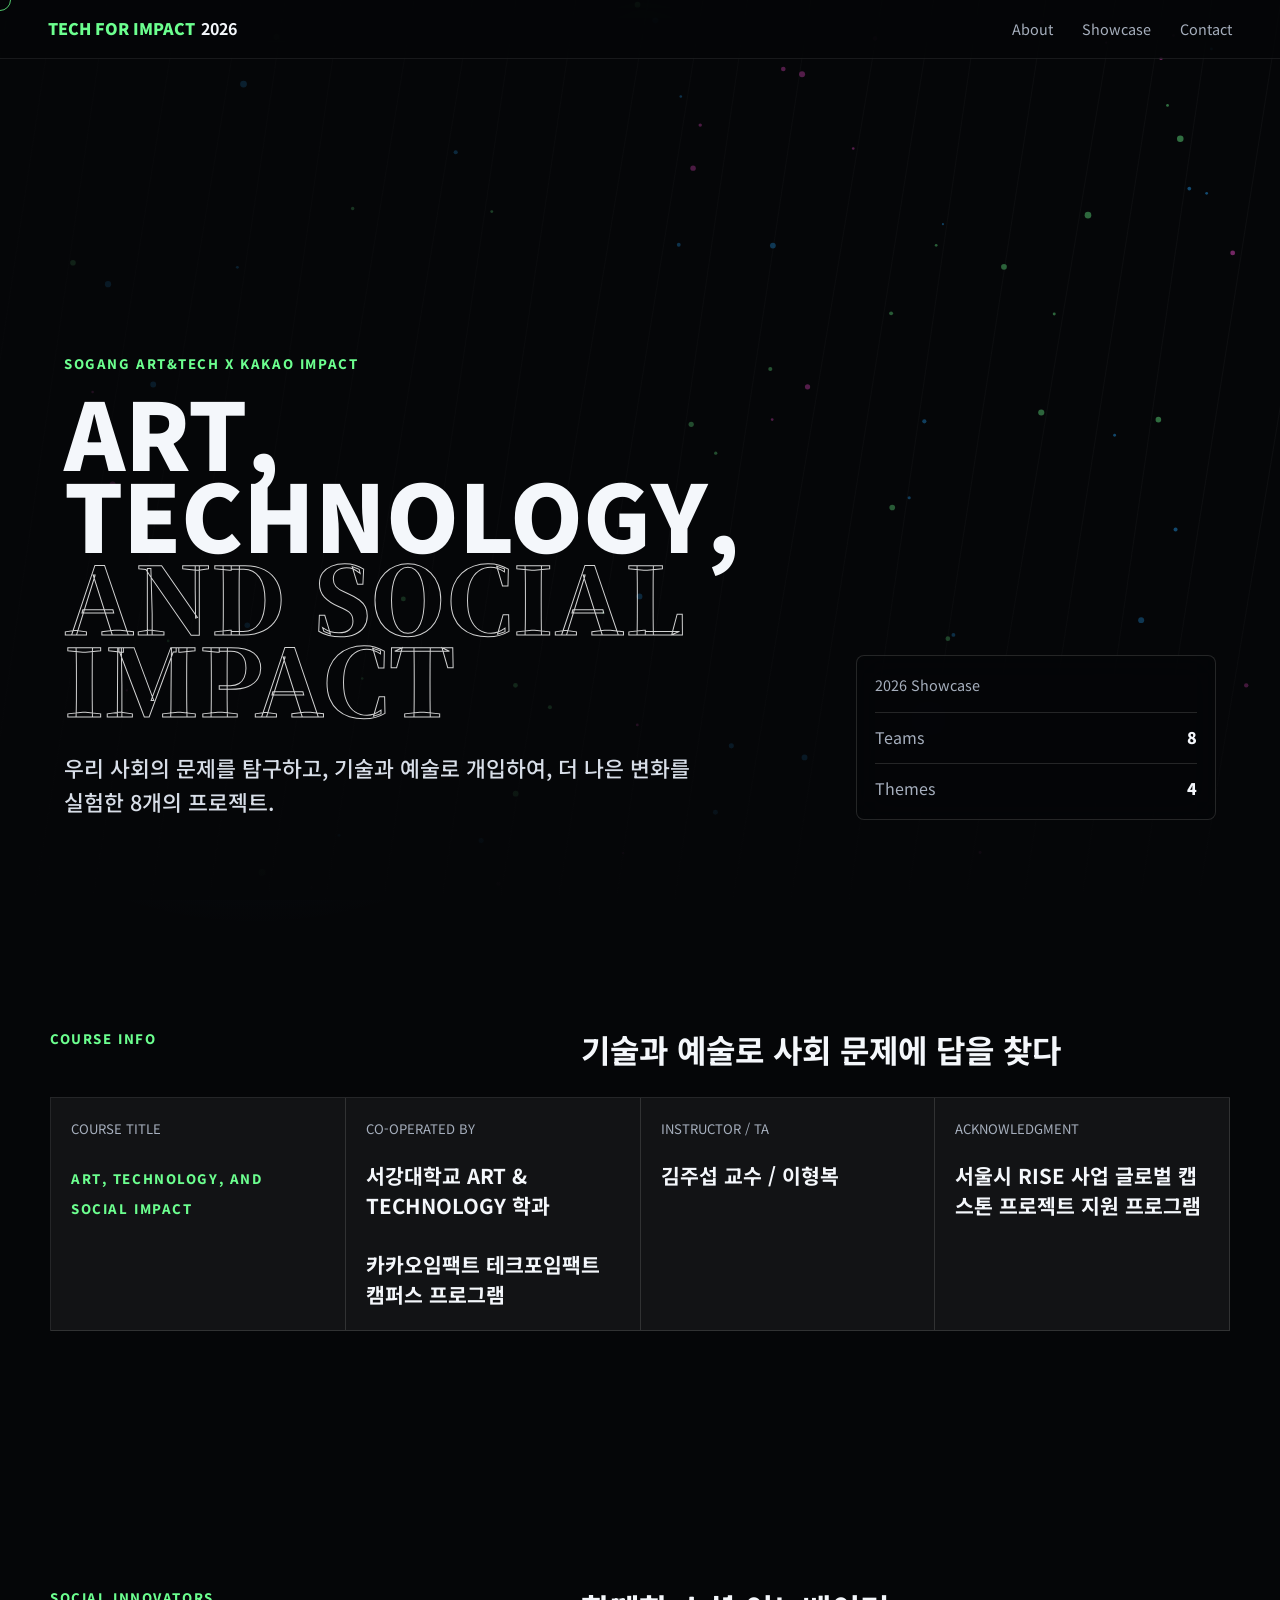
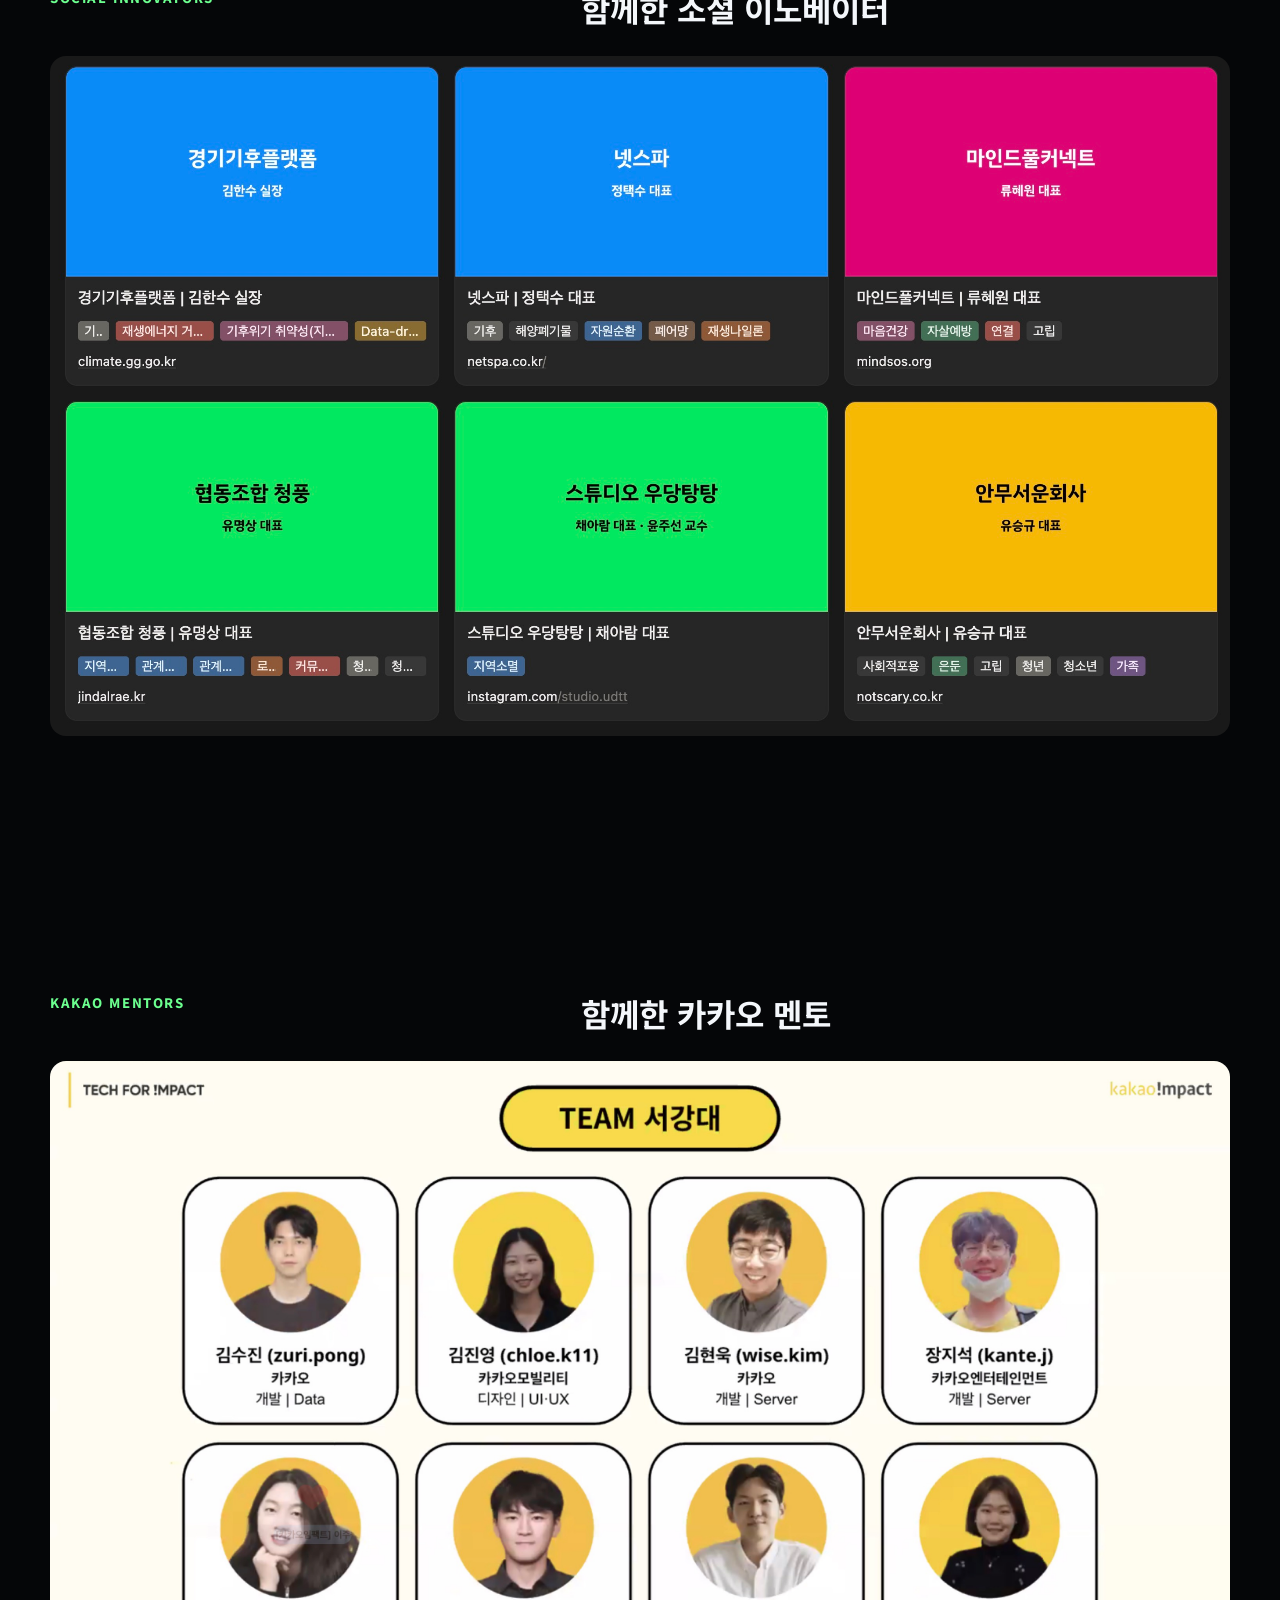
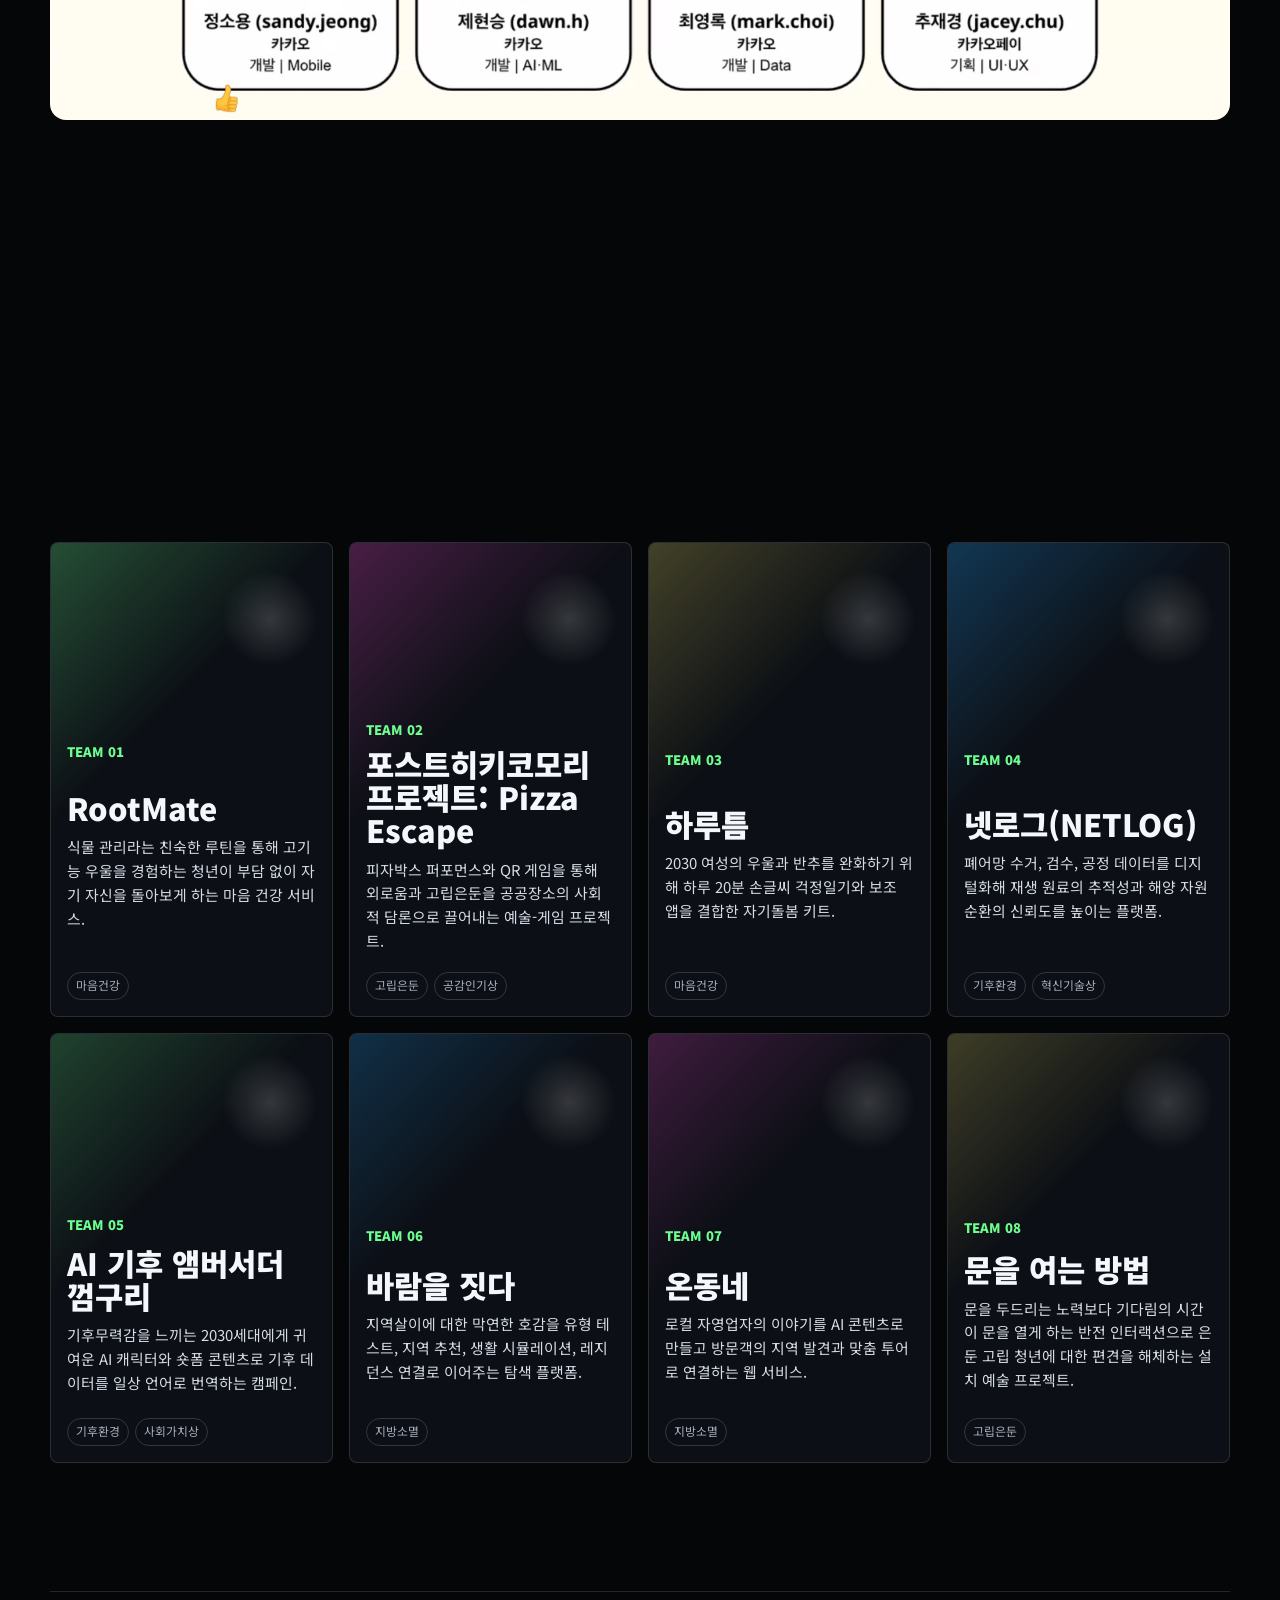
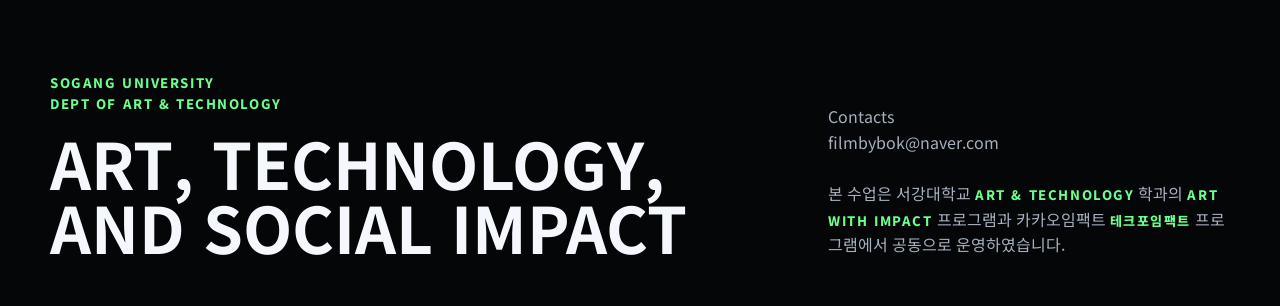
==== commit c5a24050: "minor" ====
--- a/index.html
+++ b/index.html
@@ -51,7 +51,7 @@
         <div class="course-grid reveal">
           <article>
             <span>Course Title</span>
-            <strong><a href="https://app.notion.com/p/26-1-Art-Technology-and-Social-Impact-2fdba058f8ce8091b352f3b9b20bb550">Art, Technology, and Social Impact</a></strong>
+            <strong><a class="eyebrow" href="https://app.notion.com/p/26-1-Art-Technology-and-Social-Impact-2fdba058f8ce8091b352f3b9b20bb550">Art, Technology, and Social Impact</a></strong>
           </article>
           <article>
             <span>Co-operated by</span>
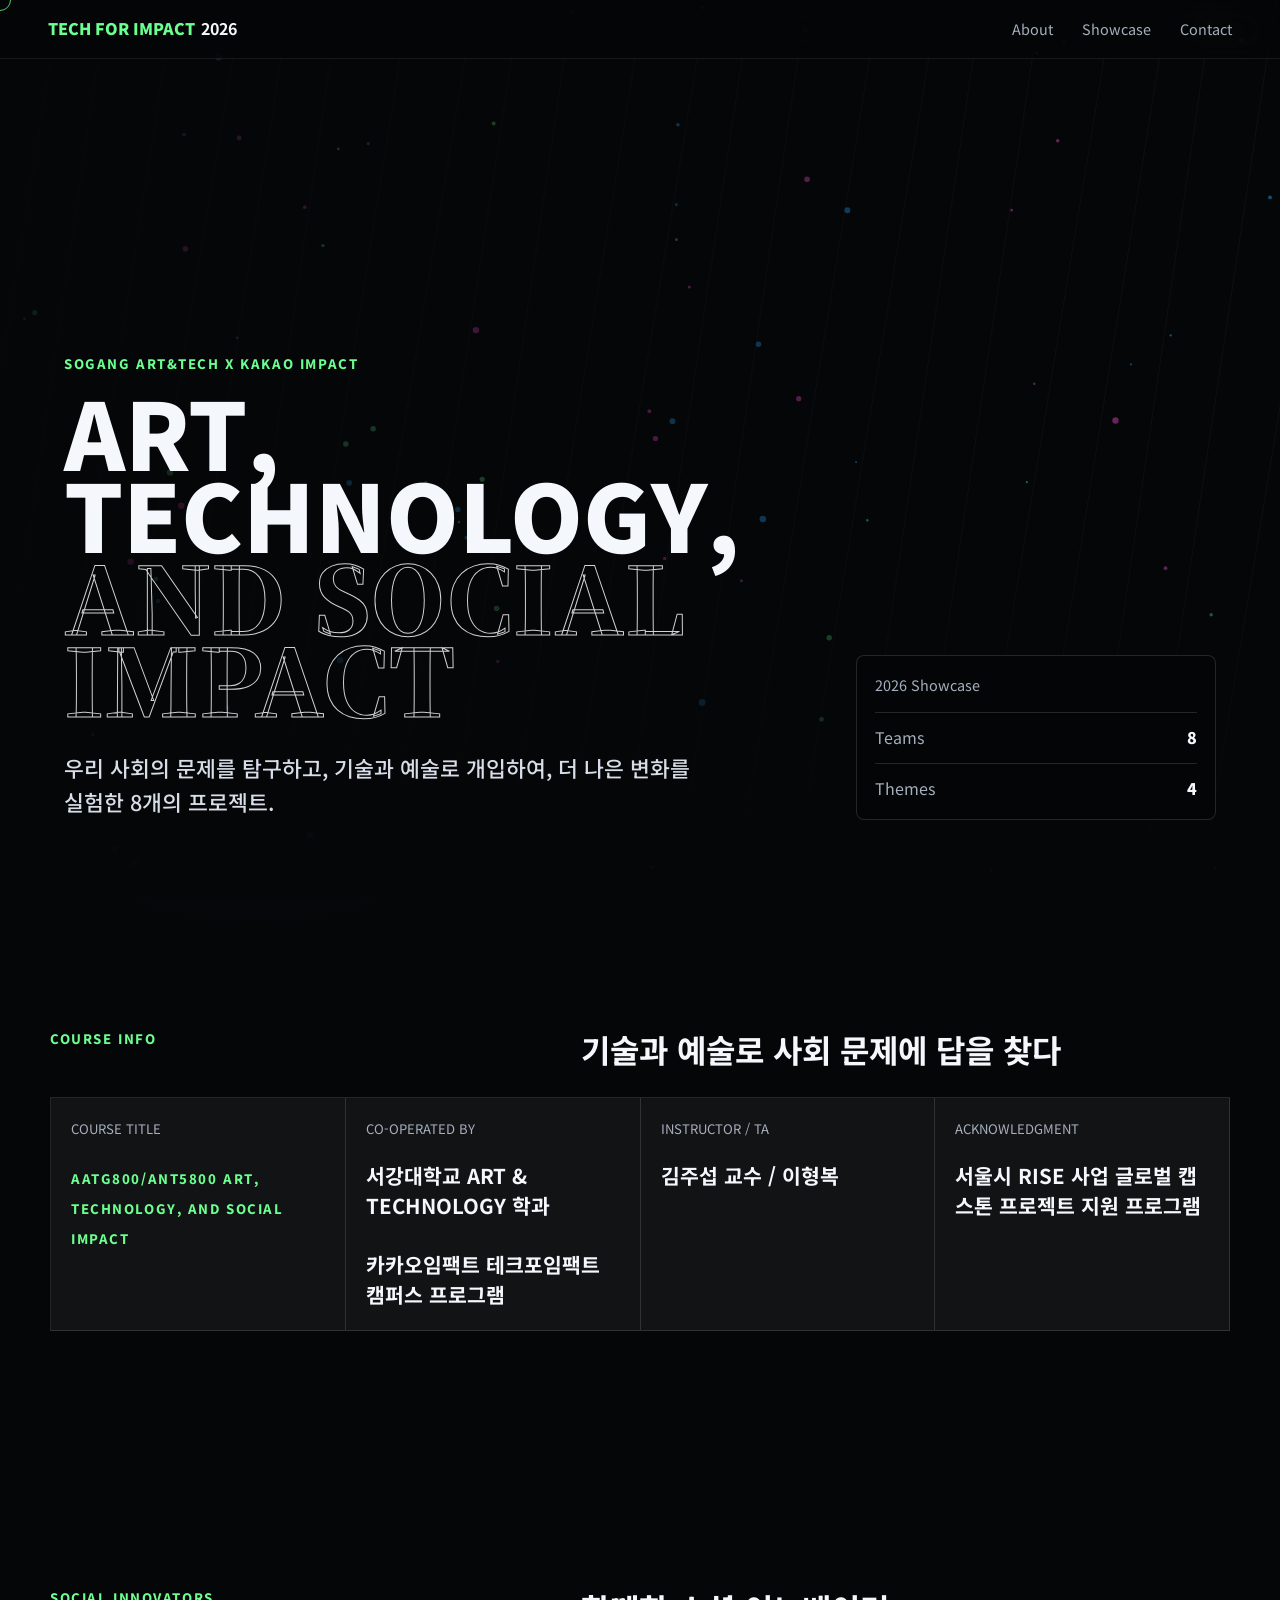
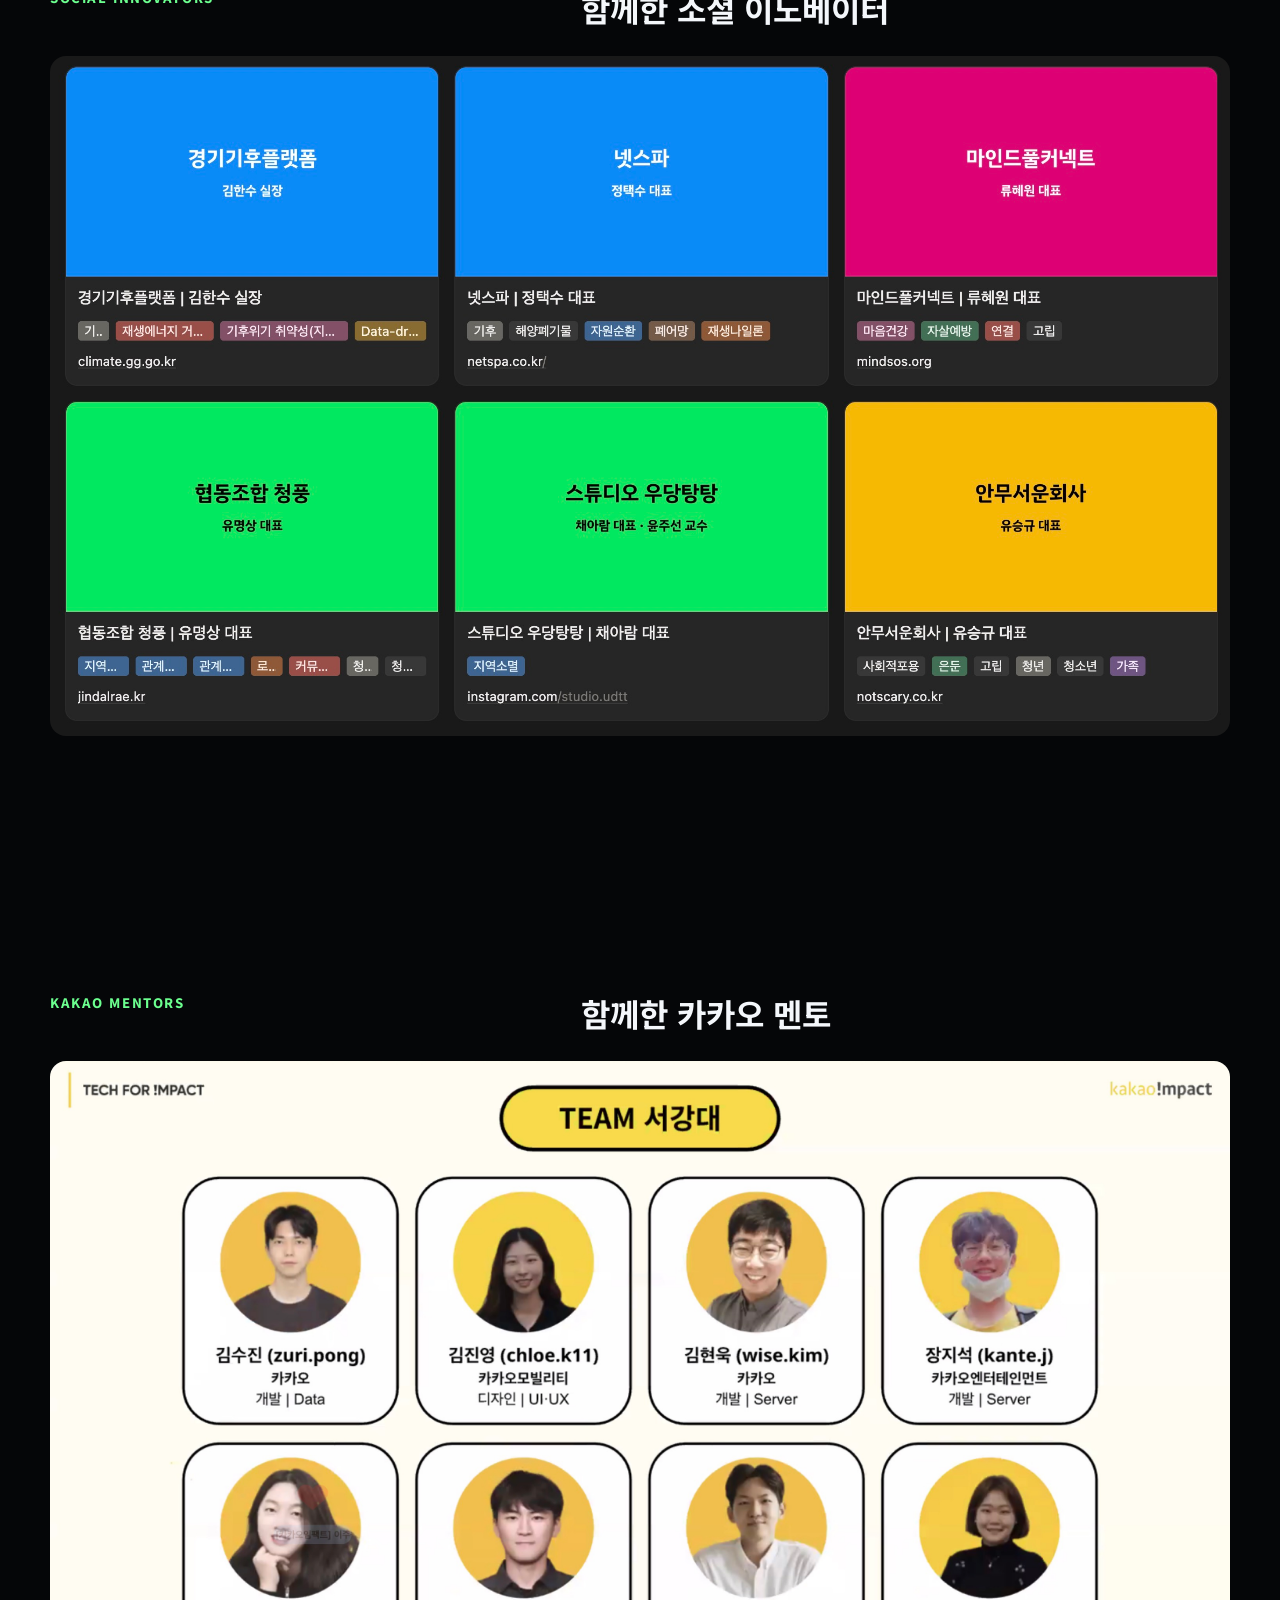
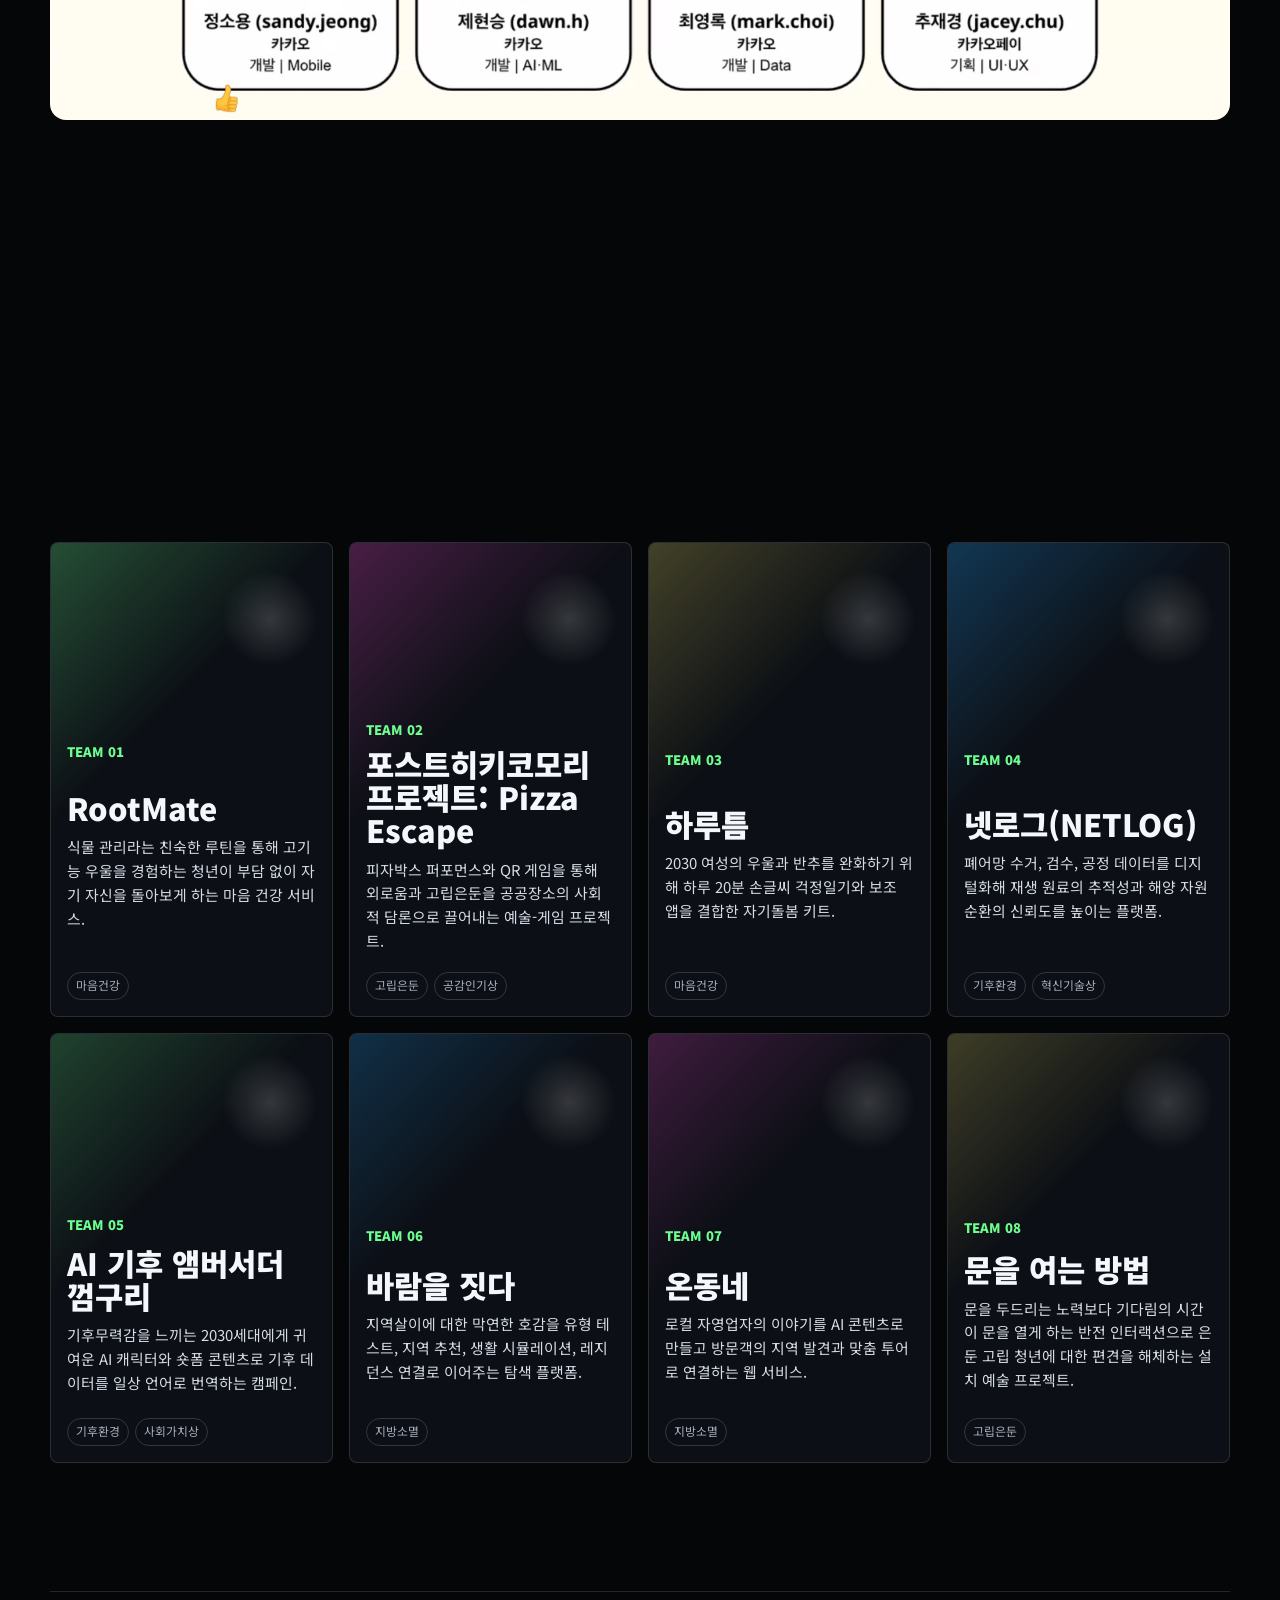
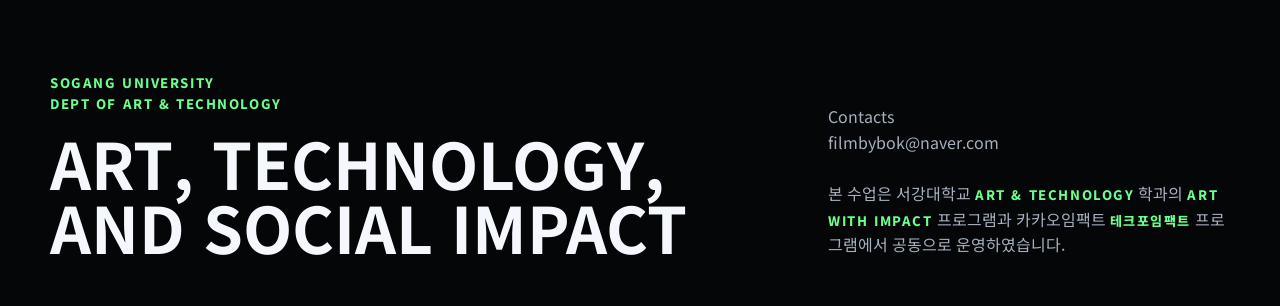
==== commit 78176d62: "minor fix" ====
--- a/index.html
+++ b/index.html
@@ -51,7 +51,7 @@
         <div class="course-grid reveal">
           <article>
             <span>Course Title</span>
-            <strong><a class="eyebrow" href="https://app.notion.com/p/26-1-Art-Technology-and-Social-Impact-2fdba058f8ce8091b352f3b9b20bb550">Art, Technology, and Social Impact</a></strong>
+            <strong><a class="eyebrow" href="https://app.notion.com/p/26-1-Art-Technology-and-Social-Impact-2fdba058f8ce8091b352f3b9b20bb550">AATG800/ANT5800 Art, Technology, and Social Impact</a></strong>
           </article>
           <article>
             <span>Co-operated by</span>
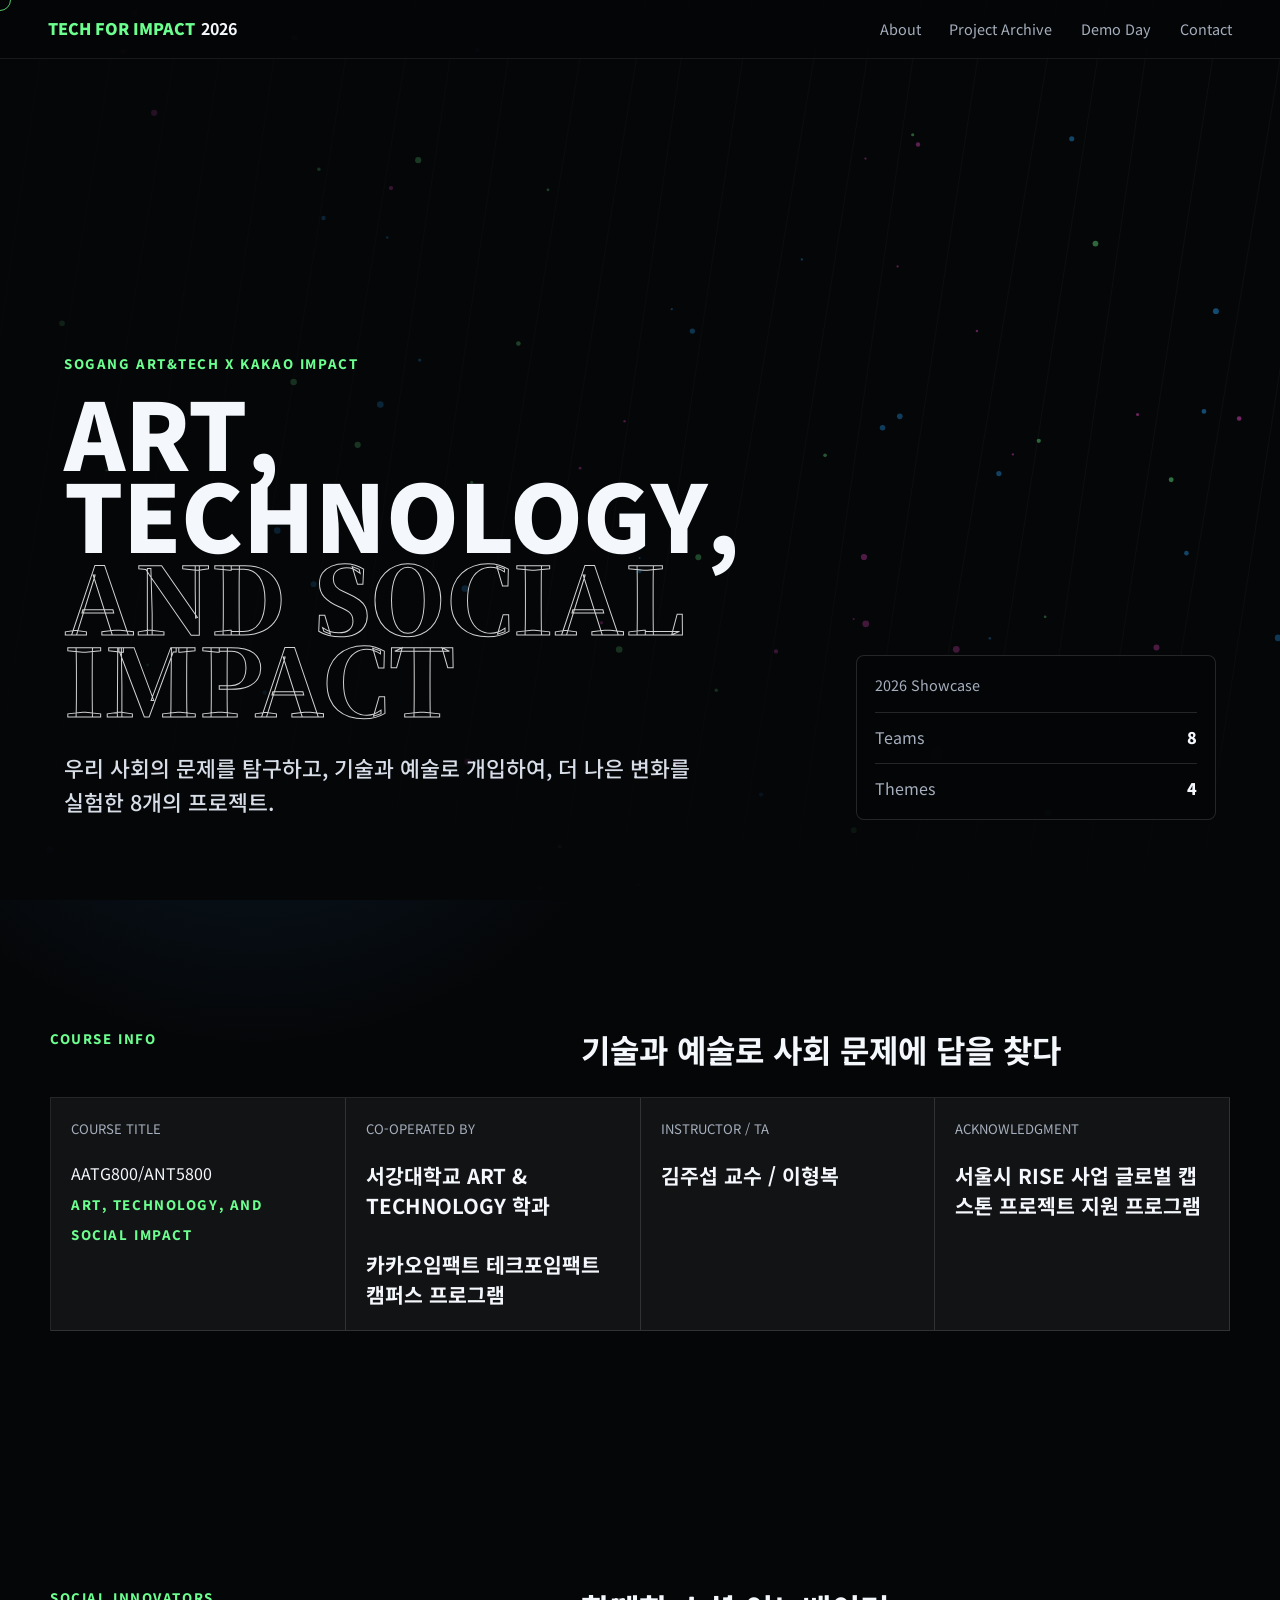
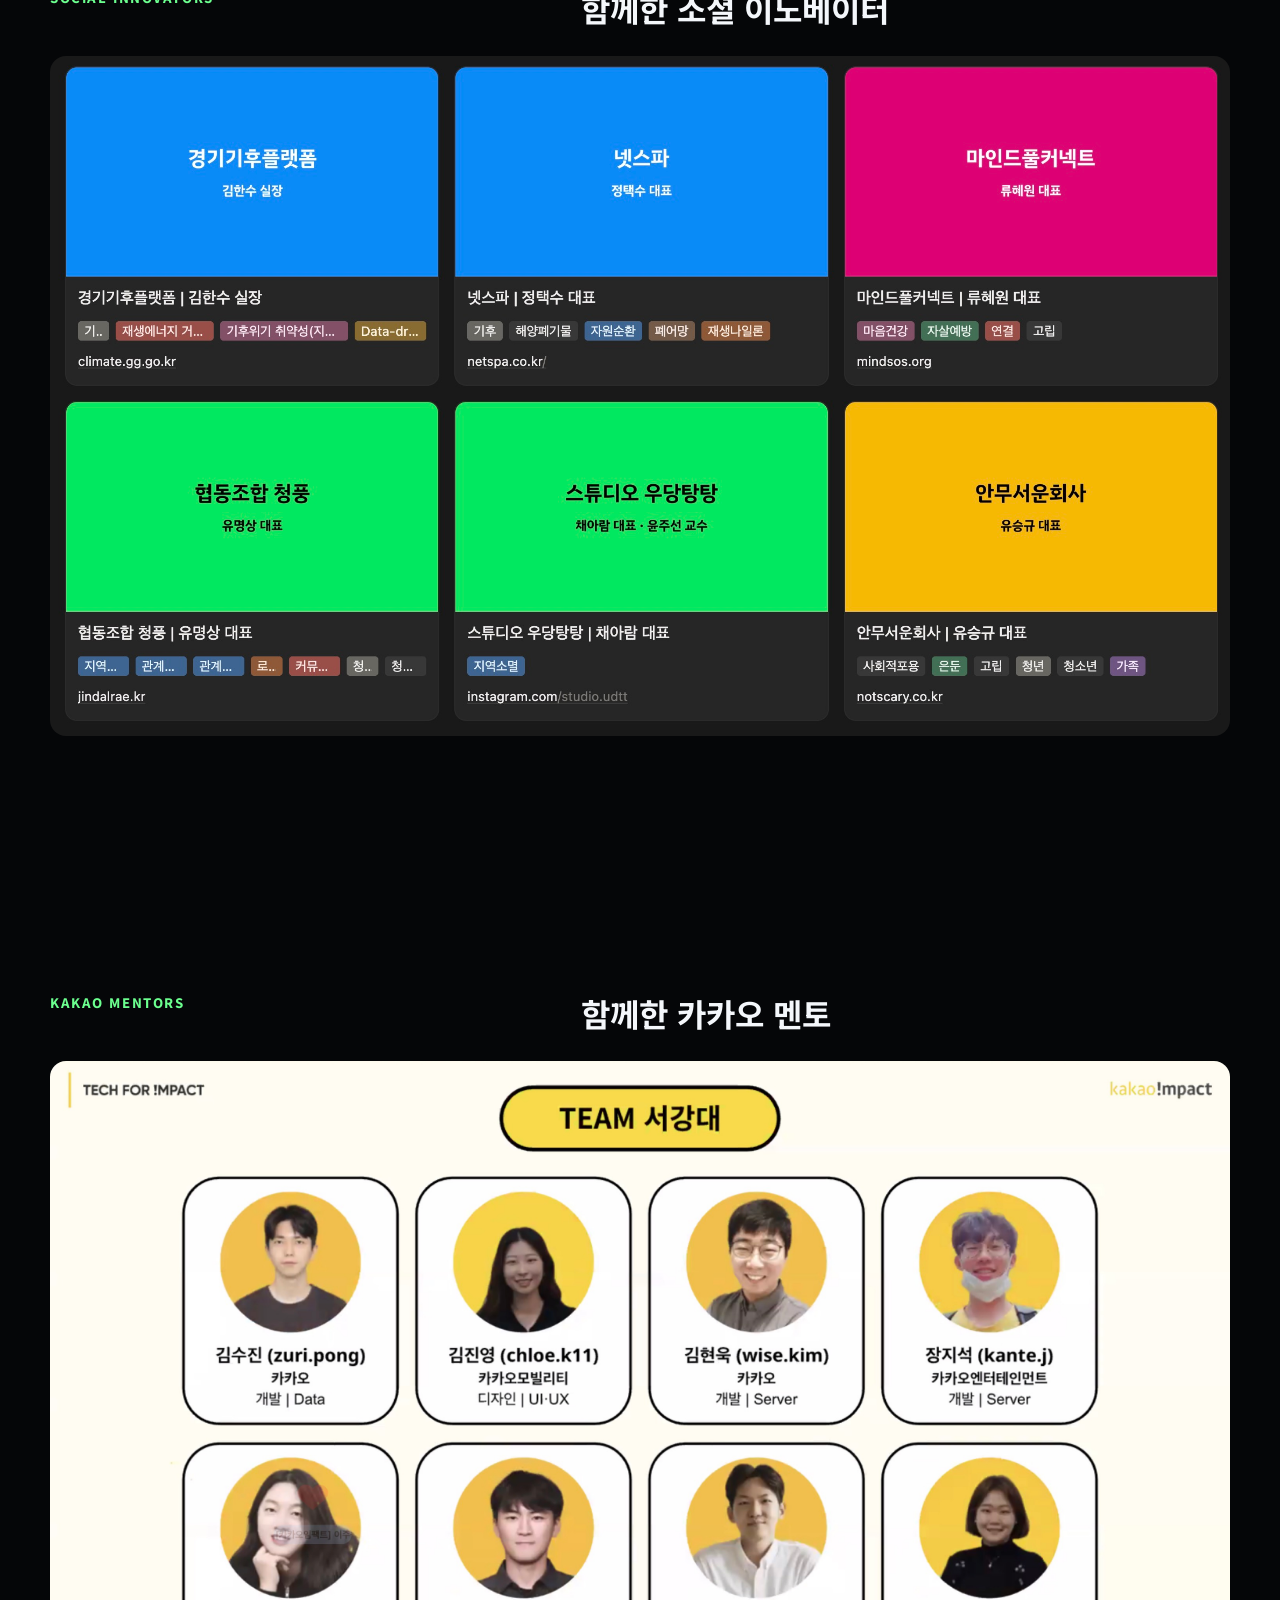
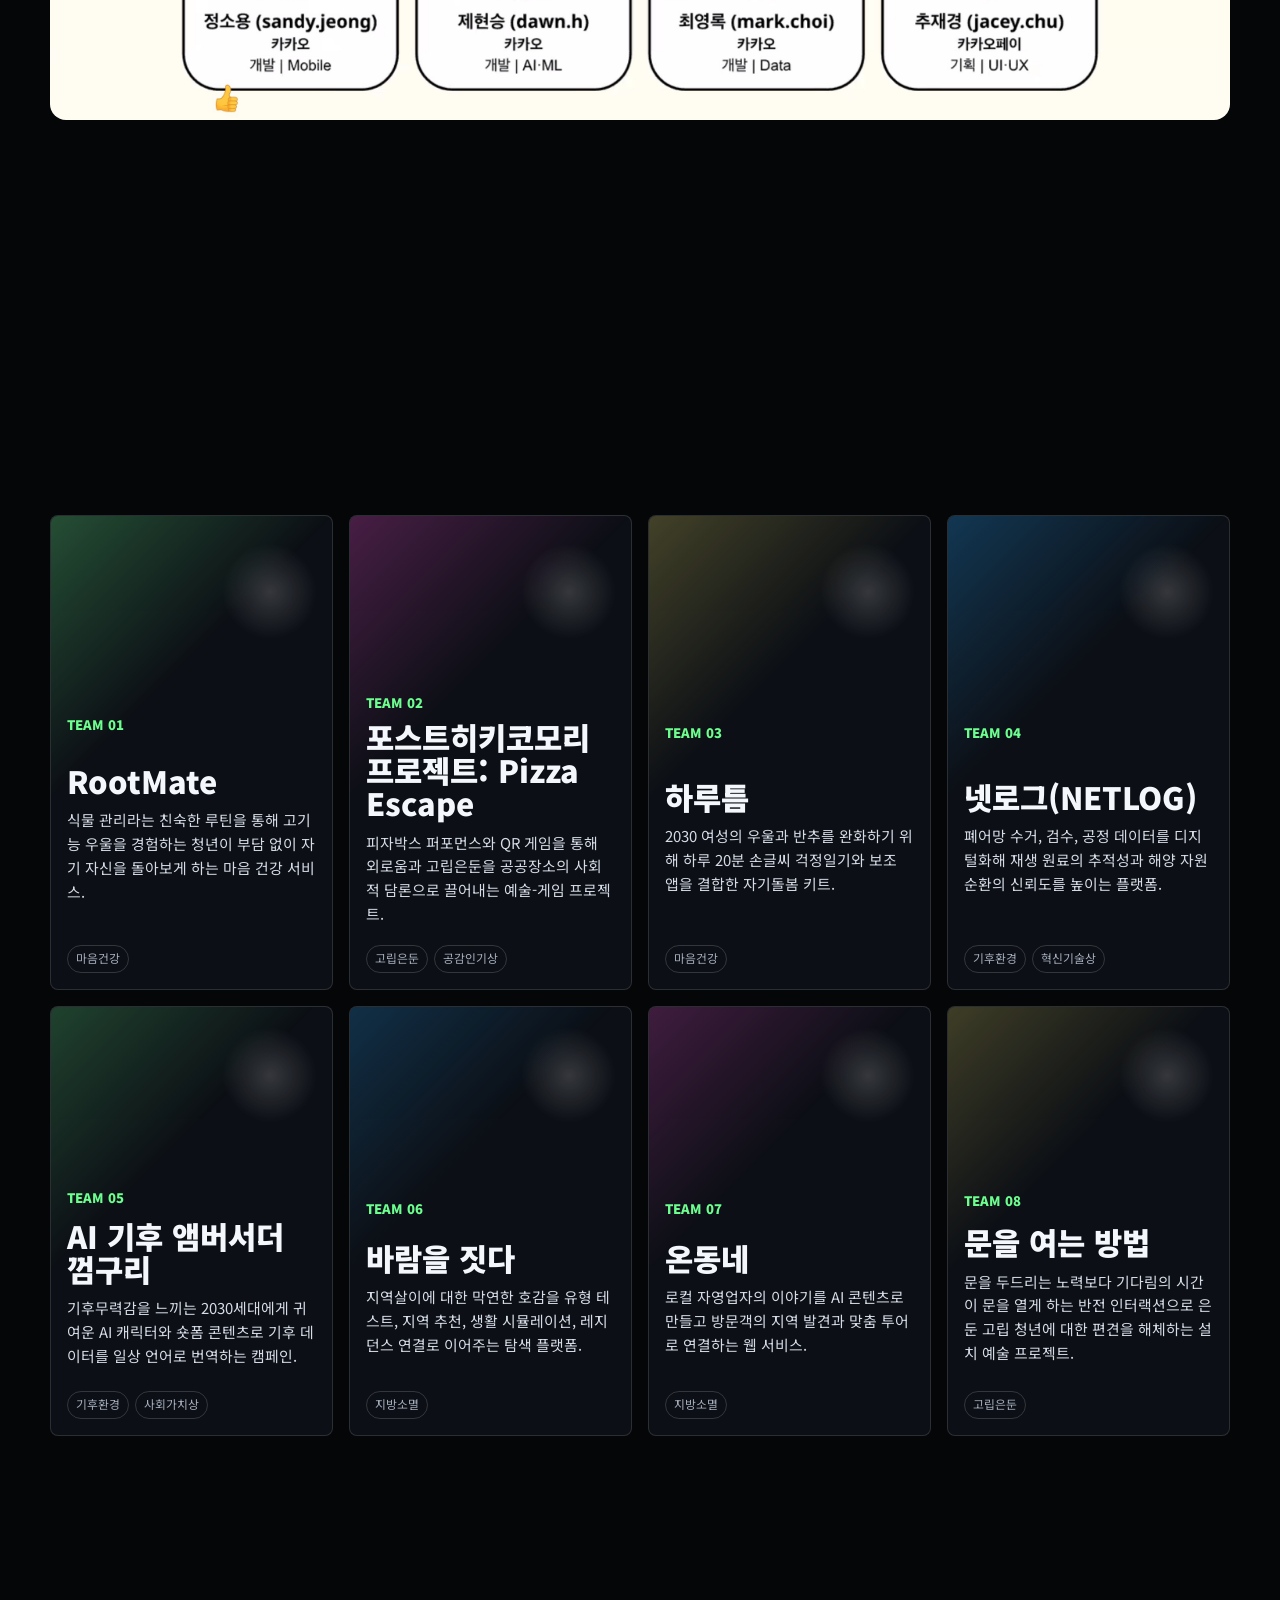
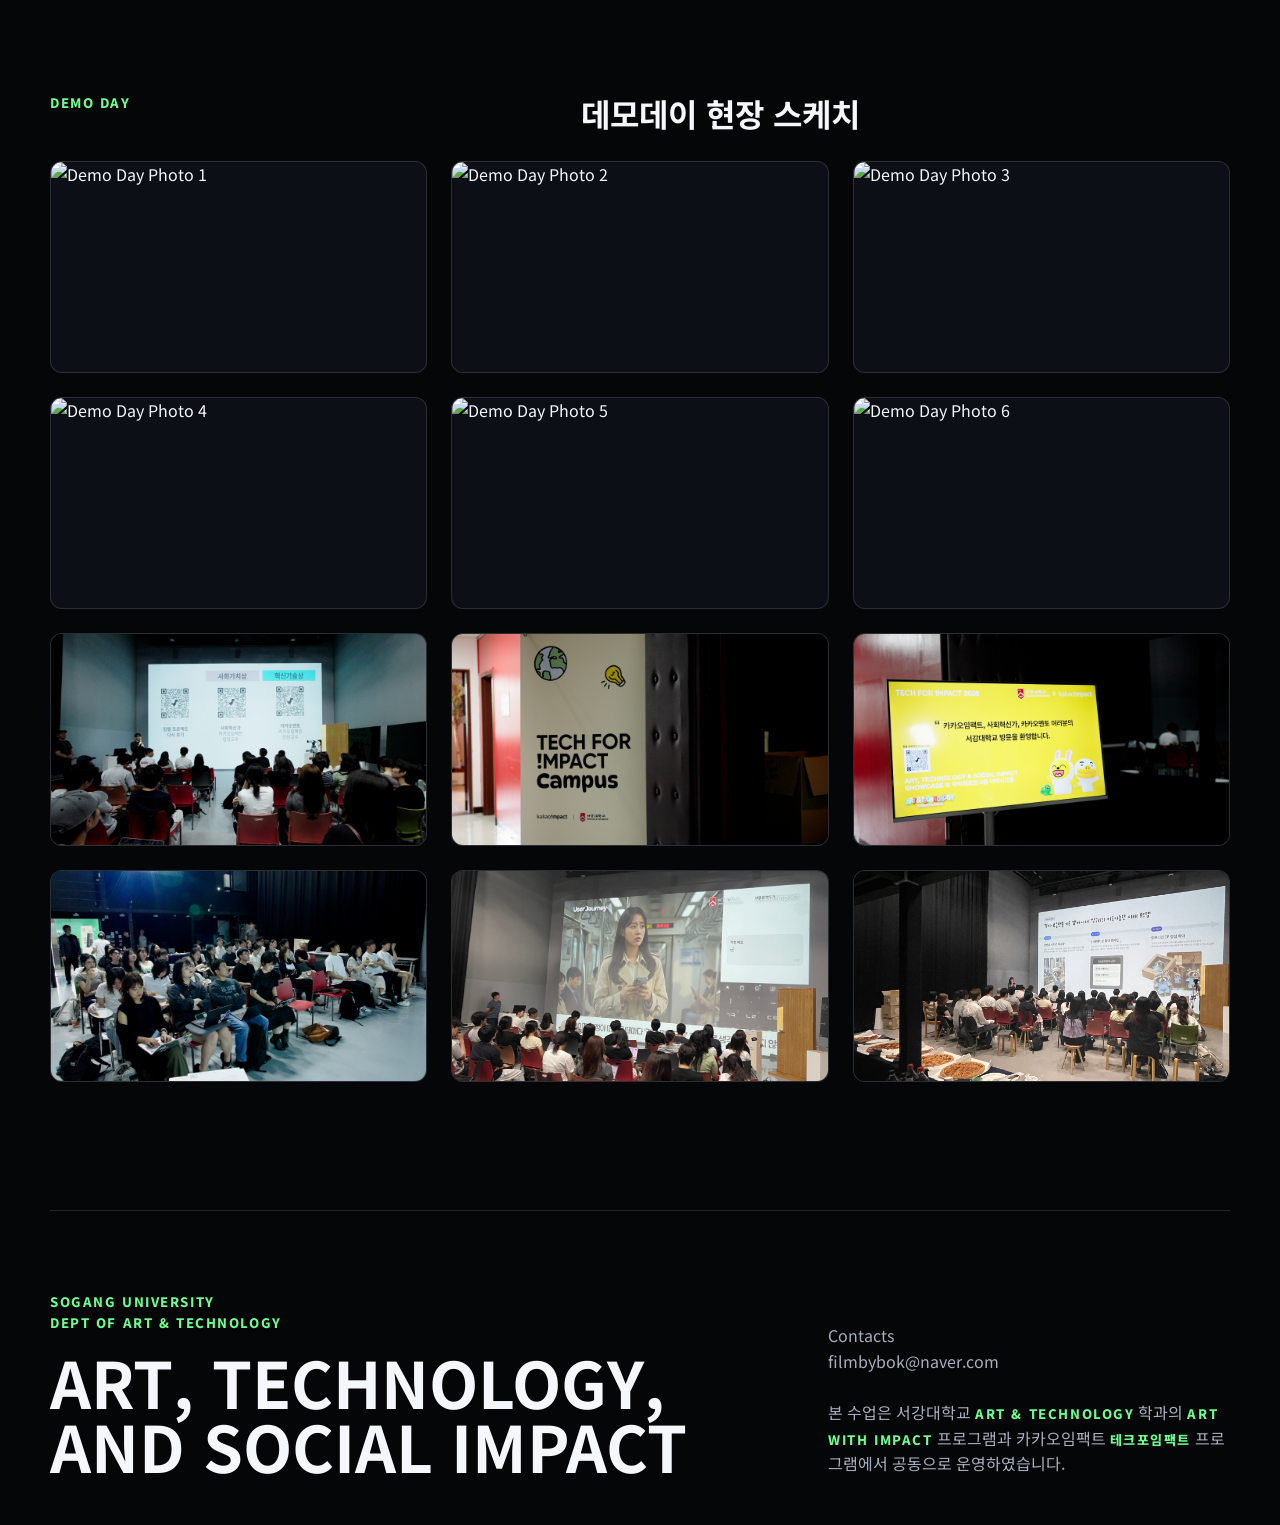
==== commit f62925d4: "feat: add Demo Day section and image gallery with lightbox, rename Showcase to Project Archive" ====
--- a/index.html
+++ b/index.html
@@ -19,7 +19,8 @@
       </a>
       <nav aria-label="주요 섹션">
         <a href="#course">About</a>
-        <a href="#showcase">Showcase</a>
+        <a href="#showcase">Project Archive</a>
+        <a href="#demoday">Demo Day</a>
         <a href="#footer">Contact</a>
       </nav>
     </header>
@@ -51,7 +52,8 @@
         <div class="course-grid reveal">
           <article>
             <span>Course Title</span>
-            <strong><a class="eyebrow" href="https://app.notion.com/p/26-1-Art-Technology-and-Social-Impact-2fdba058f8ce8091b352f3b9b20bb550">AATG800/ANT5800 Art, Technology, and Social Impact</a></strong>
+            AATG800/ANT5800 
+            <strong><a class="eyebrow" href="https://app.notion.com/p/26-1-Art-Technology-and-Social-Impact-2fdba058f8ce8091b352f3b9b20bb550">Art, Technology, and Social Impact</a></strong>
           </article>
           <article>
             <span>Co-operated by</span>
@@ -91,7 +93,7 @@
       <section class="showcase section" id="showcase" aria-labelledby="showcase-title">
         <div class="section-heading reveal">
           <p class="eyebrow">Project Archive</p>
-          <h2 id="showcase-title">Eight Teams, 8 Answers to Social Problems.</h2>
+          <h2 id="showcase-title">더 나은 사회를 위한 8개 팀의 8가지 제안</h2>
         </div>
         <div class="toolbar reveal" aria-label="프로젝트 필터">
           <button class="filter active" type="button" data-filter="all">All</button>
@@ -101,6 +103,87 @@
           <button class="filter" type="button" data-filter="고립은둔">고립은둔</button>
         </div>
         <div class="project-grid" id="project-grid" aria-live="polite"></div>
+      </section>
+
+      <section class="demoday section" id="demoday" aria-labelledby="demoday-title">
+        <div class="section-heading reveal">
+          <p class="eyebrow">Demo Day</p>
+          <h2 id="demoday-title">데모데이 현장 스케치</h2>
+        </div>
+        <div class="demoday-grid reveal">
+          <div class="demoday-card" data-index="0">
+            <img src="1.jpg" alt="Demo Day Photo 1" loading="lazy">
+            <div class="demoday-overlay">
+              <span class="demoday-number">01</span>
+            </div>
+          </div>
+          <div class="demoday-card" data-index="1">
+            <img src="2.jpg" alt="Demo Day Photo 2" loading="lazy">
+            <div class="demoday-overlay">
+              <span class="demoday-number">02</span>
+            </div>
+          </div>
+          <div class="demoday-card" data-index="2">
+            <img src="3.jpg" alt="Demo Day Photo 3" loading="lazy">
+            <div class="demoday-overlay">
+              <span class="demoday-number">03</span>
+            </div>
+          </div>
+          <div class="demoday-card" data-index="3">
+            <img src="4.jpg" alt="Demo Day Photo 4" loading="lazy">
+            <div class="demoday-overlay">
+              <span class="demoday-number">04</span>
+            </div>
+          </div>
+          <div class="demoday-card" data-index="4">
+            <img src="5.jpg" alt="Demo Day Photo 5" loading="lazy">
+            <div class="demoday-overlay">
+              <span class="demoday-number">05</span>
+            </div>
+          </div>
+          <div class="demoday-card" data-index="5">
+            <img src="6.jpg" alt="Demo Day Photo 6" loading="lazy">
+            <div class="demoday-overlay">
+              <span class="demoday-number">06</span>
+            </div>
+          </div>
+          <div class="demoday-card" data-index="6">
+            <img src="7.jpg" alt="Demo Day Photo 7" loading="lazy">
+            <div class="demoday-overlay">
+              <span class="demoday-number">07</span>
+            </div>
+          </div>
+          <div class="demoday-card" data-index="7">
+            <img src="8.jpg" alt="Demo Day Photo 8" loading="lazy">
+            <div class="demoday-overlay">
+              <span class="demoday-number">08</span>
+            </div>
+          </div>
+          <div class="demoday-card" data-index="8">
+            <img src="9.jpg" alt="Demo Day Photo 9" loading="lazy">
+            <div class="demoday-overlay">
+              <span class="demoday-number">09</span>
+            </div>
+          </div>
+          <div class="demoday-card" data-index="9">
+            <img src="10.jpg" alt="Demo Day Photo 10" loading="lazy">
+            <div class="demoday-overlay">
+              <span class="demoday-number">10</span>
+            </div>
+          </div>
+          <div class="demoday-card" data-index="10">
+            <img src="11.jpg" alt="Demo Day Photo 11" loading="lazy">
+            <div class="demoday-overlay">
+              <span class="demoday-number">11</span>
+            </div>
+          </div>
+          <div class="demoday-card" data-index="11">
+            <img src="12.jpg" alt="Demo Day Photo 12" loading="lazy">
+            <div class="demoday-overlay">
+              <span class="demoday-number">12</span>
+            </div>
+          </div>
+        </div>
       </section>
     </main>
 
@@ -125,6 +208,18 @@
       </article>
     </div>
 
+    <!-- Lightbox Modal for Demo Day -->
+    <div class="lightbox" id="demoday-lightbox" aria-hidden="true">
+      <div class="lightbox-backdrop" data-close-lightbox></div>
+      <button class="lightbox-close" type="button" aria-label="닫기" data-close-lightbox>×</button>
+      <button class="lightbox-nav lightbox-prev" type="button" aria-label="이전 이미지">&#10216;</button>
+      <div class="lightbox-content">
+        <img id="lightbox-img" src="" alt="Demo Day Zoomed Image">
+        <div class="lightbox-counter">1 / 11</div>
+      </div>
+      <button class="lightbox-nav lightbox-next" type="button" aria-label="다음 이미지">&#10217;</button>
+    </div>
+
     <script src="script.js"></script>
   </body>
 </html>
--- a/styles.css
+++ b/styles.css
@@ -708,3 +708,209 @@
     transition-duration: 1ms !important;
   }
 }
+
+/* Demo Day Section */
+.demoday-grid {
+  display: grid;
+  grid-template-columns: repeat(3, minmax(0, 1fr));
+  gap: 1.5rem;
+  margin-top: 2rem;
+}
+
+.demoday-card {
+  position: relative;
+  aspect-ratio: 16 / 9;
+  border-radius: 12px;
+  overflow: hidden;
+  border: 1px solid var(--line);
+  background: var(--panel);
+  cursor: pointer;
+  transition: transform 0.4s cubic-bezier(0.16, 1, 0.3, 1), border-color 0.4s ease, box-shadow 0.4s ease;
+}
+
+.demoday-card:hover {
+  transform: translateY(-6px) scale(1.02);
+  border-color: rgba(108, 255, 143, 0.45);
+  box-shadow: 0 16px 36px rgba(108, 255, 143, 0.12);
+}
+
+.demoday-card img {
+  width: 100%;
+  height: 100%;
+  object-fit: cover;
+  transition: transform 0.6s cubic-bezier(0.16, 1, 0.3, 1);
+}
+
+.demoday-card:hover img {
+  transform: scale(1.05);
+}
+
+.demoday-overlay {
+  position: absolute;
+  inset: 0;
+  background: linear-gradient(0deg, rgba(5, 6, 8, 0.72) 0%, transparent 60%);
+  display: flex;
+  align-items: flex-end;
+  padding: 1.25rem;
+  opacity: 0;
+  transition: opacity 0.3s ease;
+  z-index: 1;
+}
+
+.demoday-card:hover .demoday-overlay {
+  opacity: 1;
+}
+
+.demoday-number {
+  color: var(--green);
+  font-family: "Noto Serif KR", serif;
+  font-size: 1.25rem;
+  font-weight: 700;
+  letter-spacing: 0.05em;
+  text-shadow: 0 2px 4px rgba(0, 0, 0, 0.4);
+}
+
+/* Lightbox Modal */
+.lightbox {
+  position: fixed;
+  inset: 0;
+  z-index: 150;
+  display: none;
+  align-items: center;
+  justify-content: center;
+  padding: 2rem;
+}
+
+.lightbox.is-open {
+  display: flex;
+}
+
+.lightbox-backdrop {
+  position: absolute;
+  inset: 0;
+  background: rgba(5, 6, 8, 0.94);
+  backdrop-filter: blur(16px);
+}
+
+.lightbox-close {
+  position: absolute;
+  top: 1.5rem;
+  right: 1.5rem;
+  z-index: 152;
+  width: 48px;
+  height: 48px;
+  border: 1px solid var(--line);
+  border-radius: 50%;
+  background: rgba(255, 255, 255, 0.08);
+  color: var(--text);
+  font-size: 1.8rem;
+  line-height: 1;
+  display: flex;
+  align-items: center;
+  justify-content: center;
+  cursor: pointer;
+  transition: background 0.2s, border-color 0.2s;
+}
+
+.lightbox-close:hover {
+  background: rgba(255, 255, 255, 0.18);
+  border-color: rgba(255, 255, 255, 0.35);
+}
+
+.lightbox-nav {
+  position: absolute;
+  top: 50%;
+  transform: translateY(-50%);
+  z-index: 152;
+  width: 52px;
+  height: 52px;
+  border: 1px solid var(--line);
+  border-radius: 50%;
+  background: rgba(255, 255, 255, 0.06);
+  color: var(--text);
+  font-size: 1.5rem;
+  display: flex;
+  align-items: center;
+  justify-content: center;
+  cursor: pointer;
+  transition: all 0.25s ease;
+}
+
+.lightbox-nav:hover {
+  background: rgba(255, 255, 255, 0.16);
+  border-color: rgba(108, 255, 143, 0.65);
+  color: var(--green);
+}
+
+.lightbox-prev {
+  left: 2rem;
+}
+
+.lightbox-next {
+  right: 2rem;
+}
+
+.lightbox-content {
+  position: relative;
+  z-index: 151;
+  max-width: min(100%, 1200px);
+  max-height: 80vh;
+  display: flex;
+  flex-direction: column;
+  align-items: center;
+  justify-content: center;
+  animation: lightboxFadeIn 0.4s cubic-bezier(0.16, 1, 0.3, 1);
+}
+
+@keyframes lightboxFadeIn {
+  from {
+    opacity: 0;
+    transform: scale(0.96);
+  }
+  to {
+    opacity: 1;
+    transform: scale(1);
+  }
+}
+
+.lightbox-content img {
+  max-width: 100%;
+  max-height: 80vh;
+  object-fit: contain;
+  border-radius: 8px;
+  box-shadow: 0 24px 64px rgba(0, 0, 0, 0.65);
+  border: 1px solid rgba(255, 255, 255, 0.1);
+}
+
+.lightbox-counter {
+  margin-top: 1rem;
+  color: var(--muted);
+  font-size: 0.9rem;
+  letter-spacing: 0.1em;
+  font-weight: 500;
+}
+
+/* Responsiveness for Demo Day */
+@media (max-width: 980px) {
+  .demoday-grid {
+    grid-template-columns: repeat(2, minmax(0, 1fr));
+  }
+}
+
+@media (max-width: 640px) {
+  .demoday-grid {
+    grid-template-columns: 1fr;
+  }
+  .lightbox-nav {
+    width: 44px;
+    height: 44px;
+    font-size: 1.2rem;
+  }
+  .lightbox-prev {
+    left: 0.5rem;
+  }
+  .lightbox-next {
+    right: 0.5rem;
+  }
+}
+
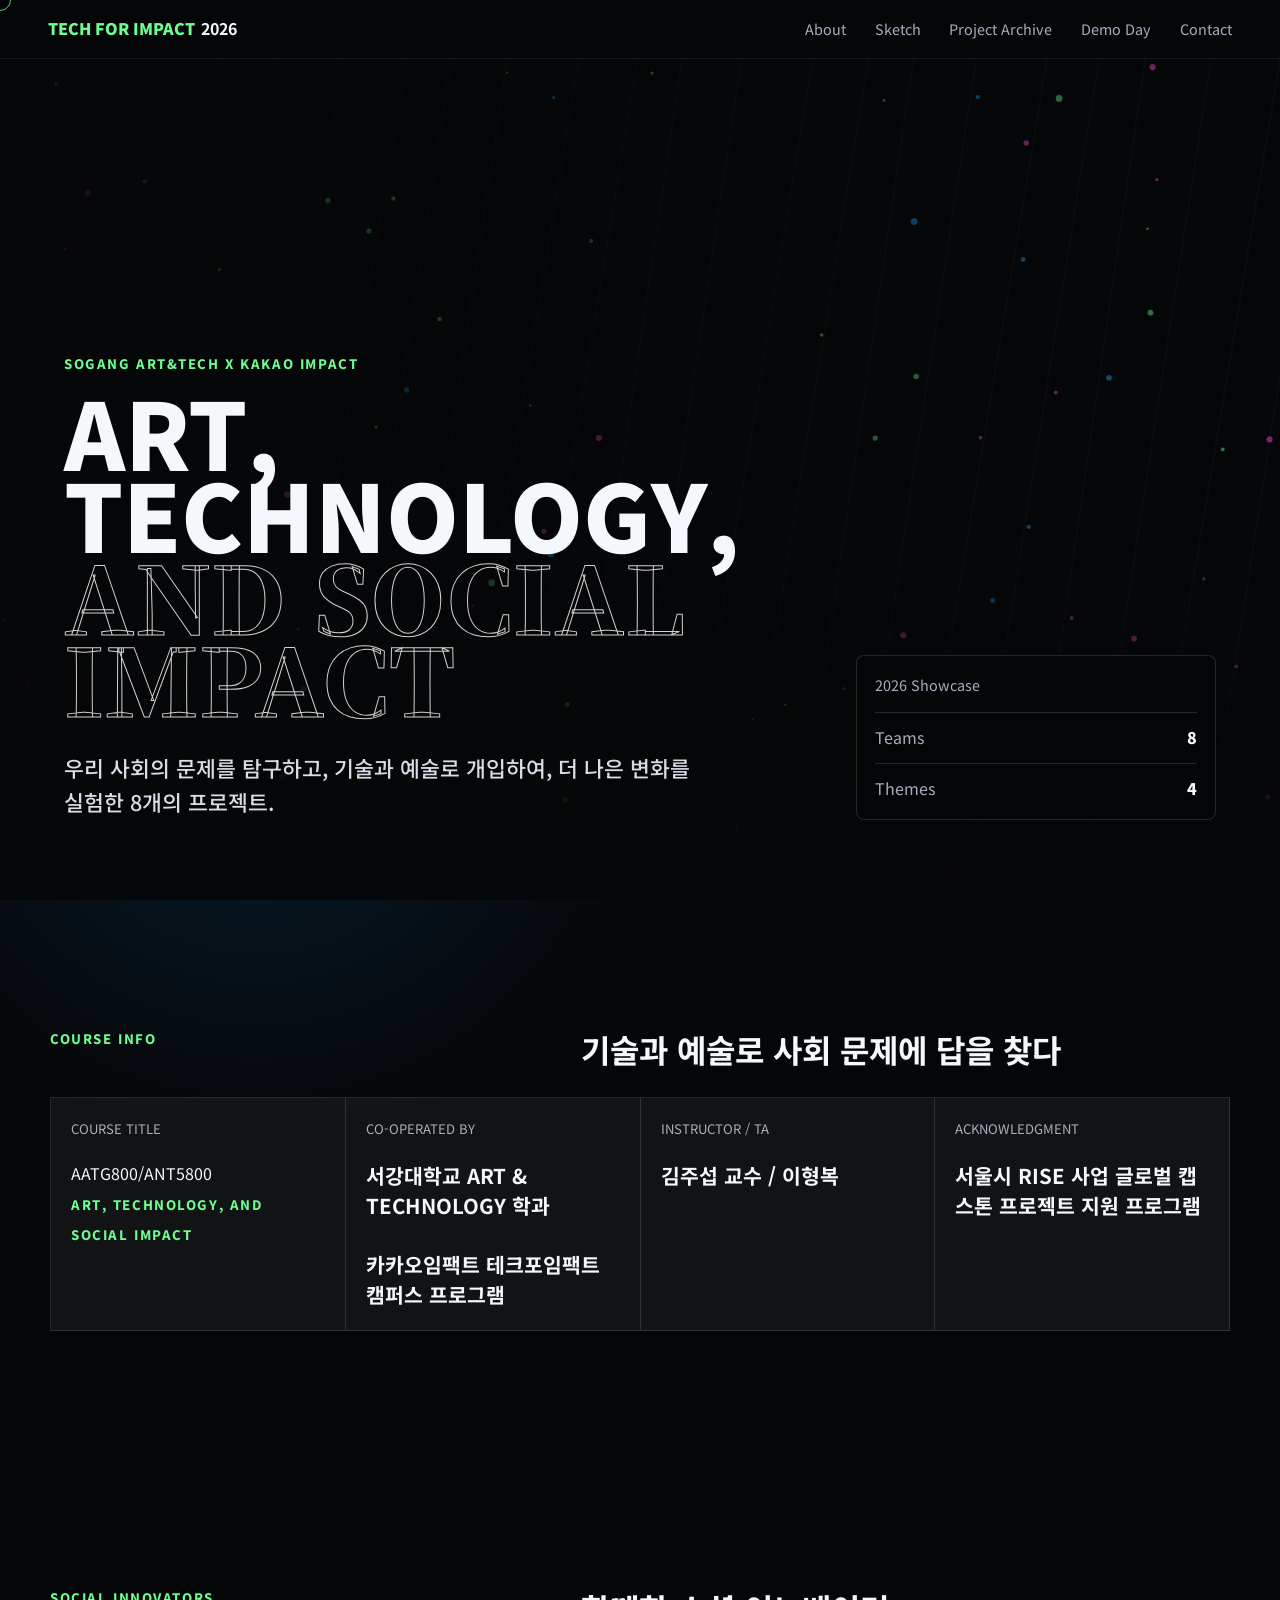
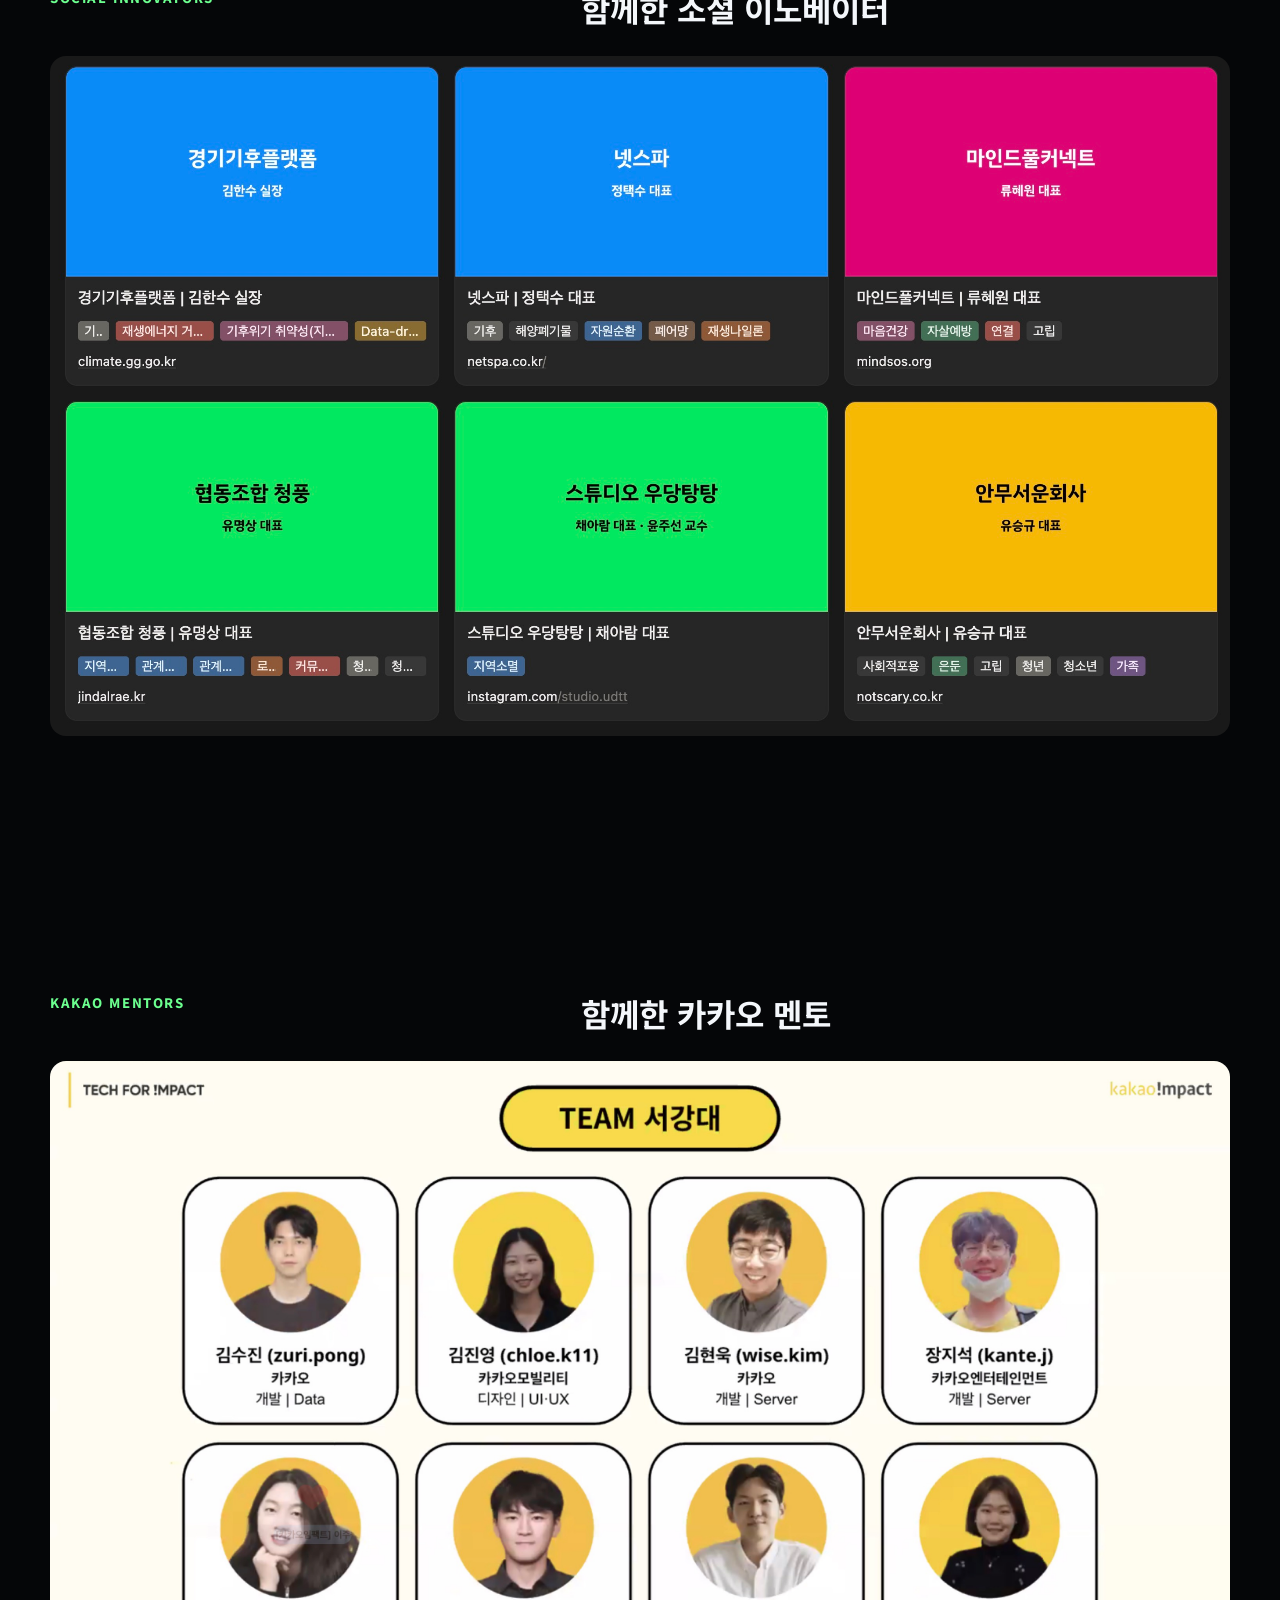
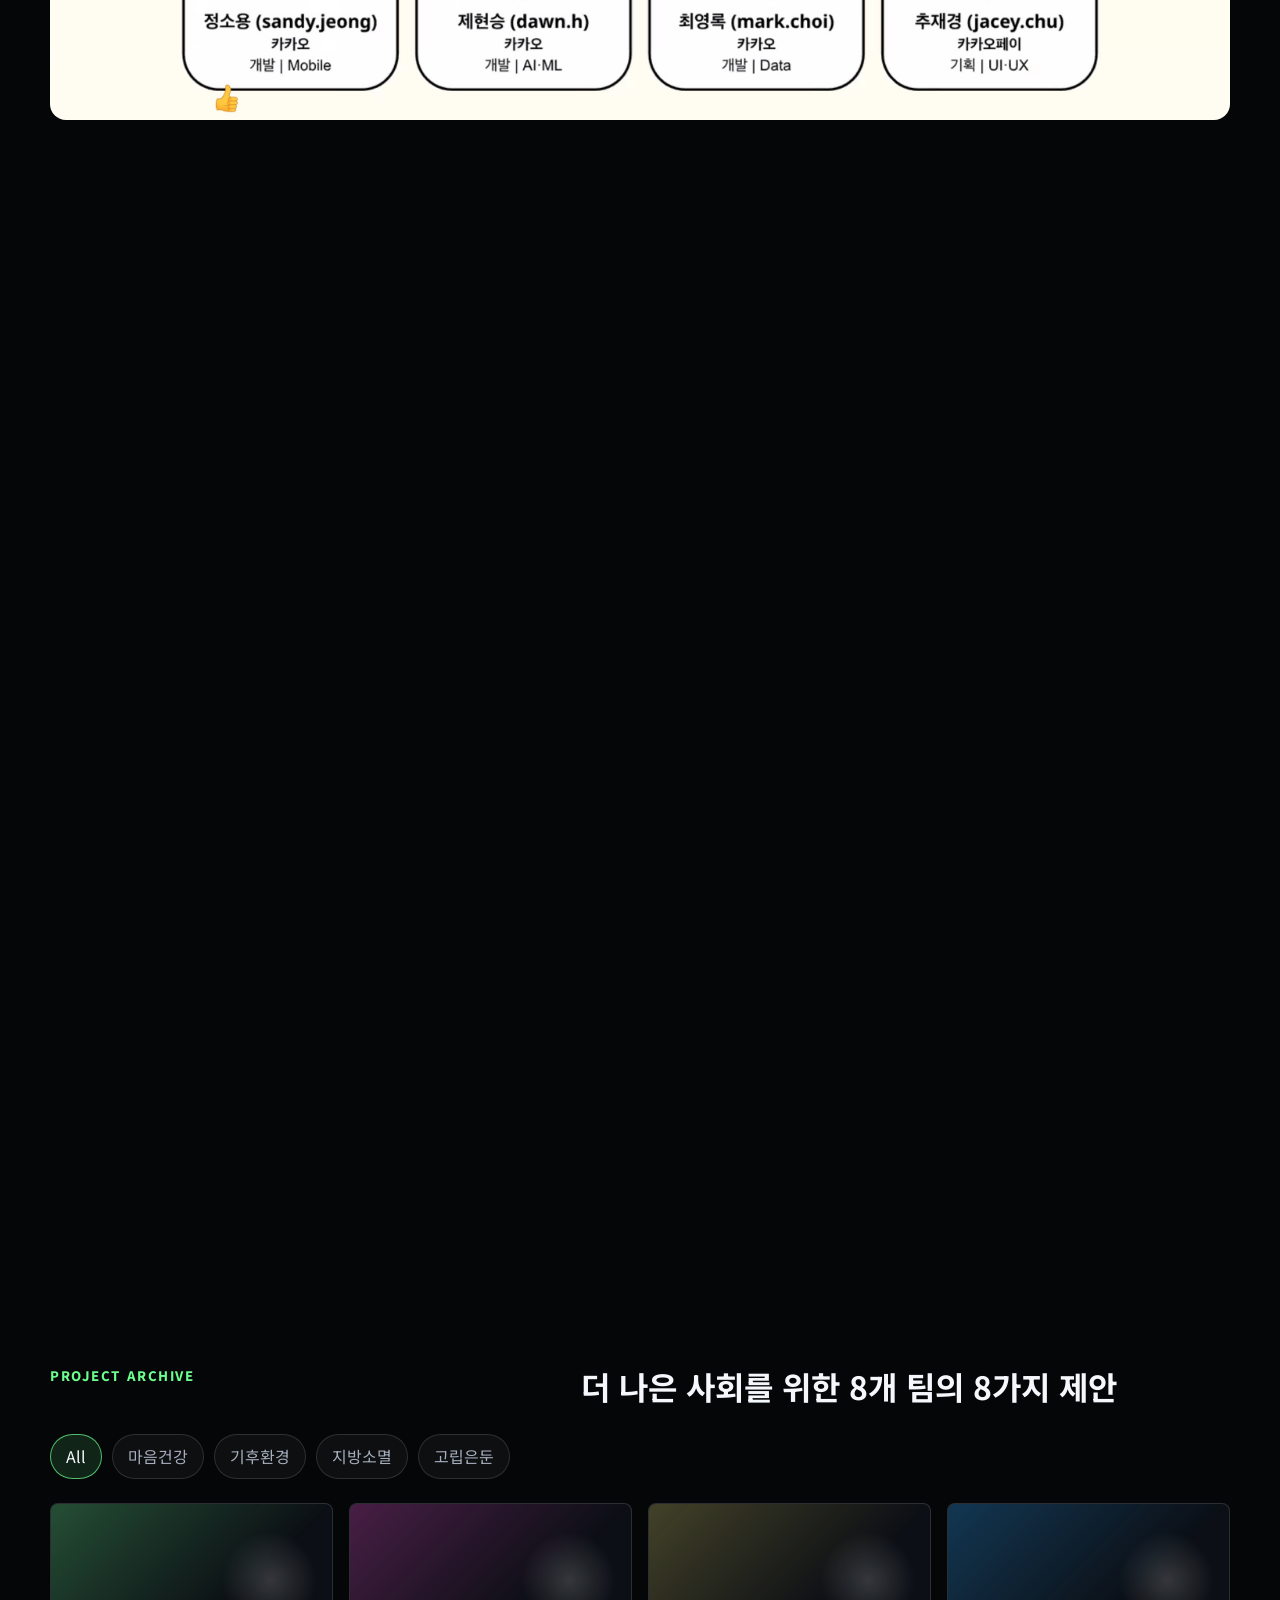
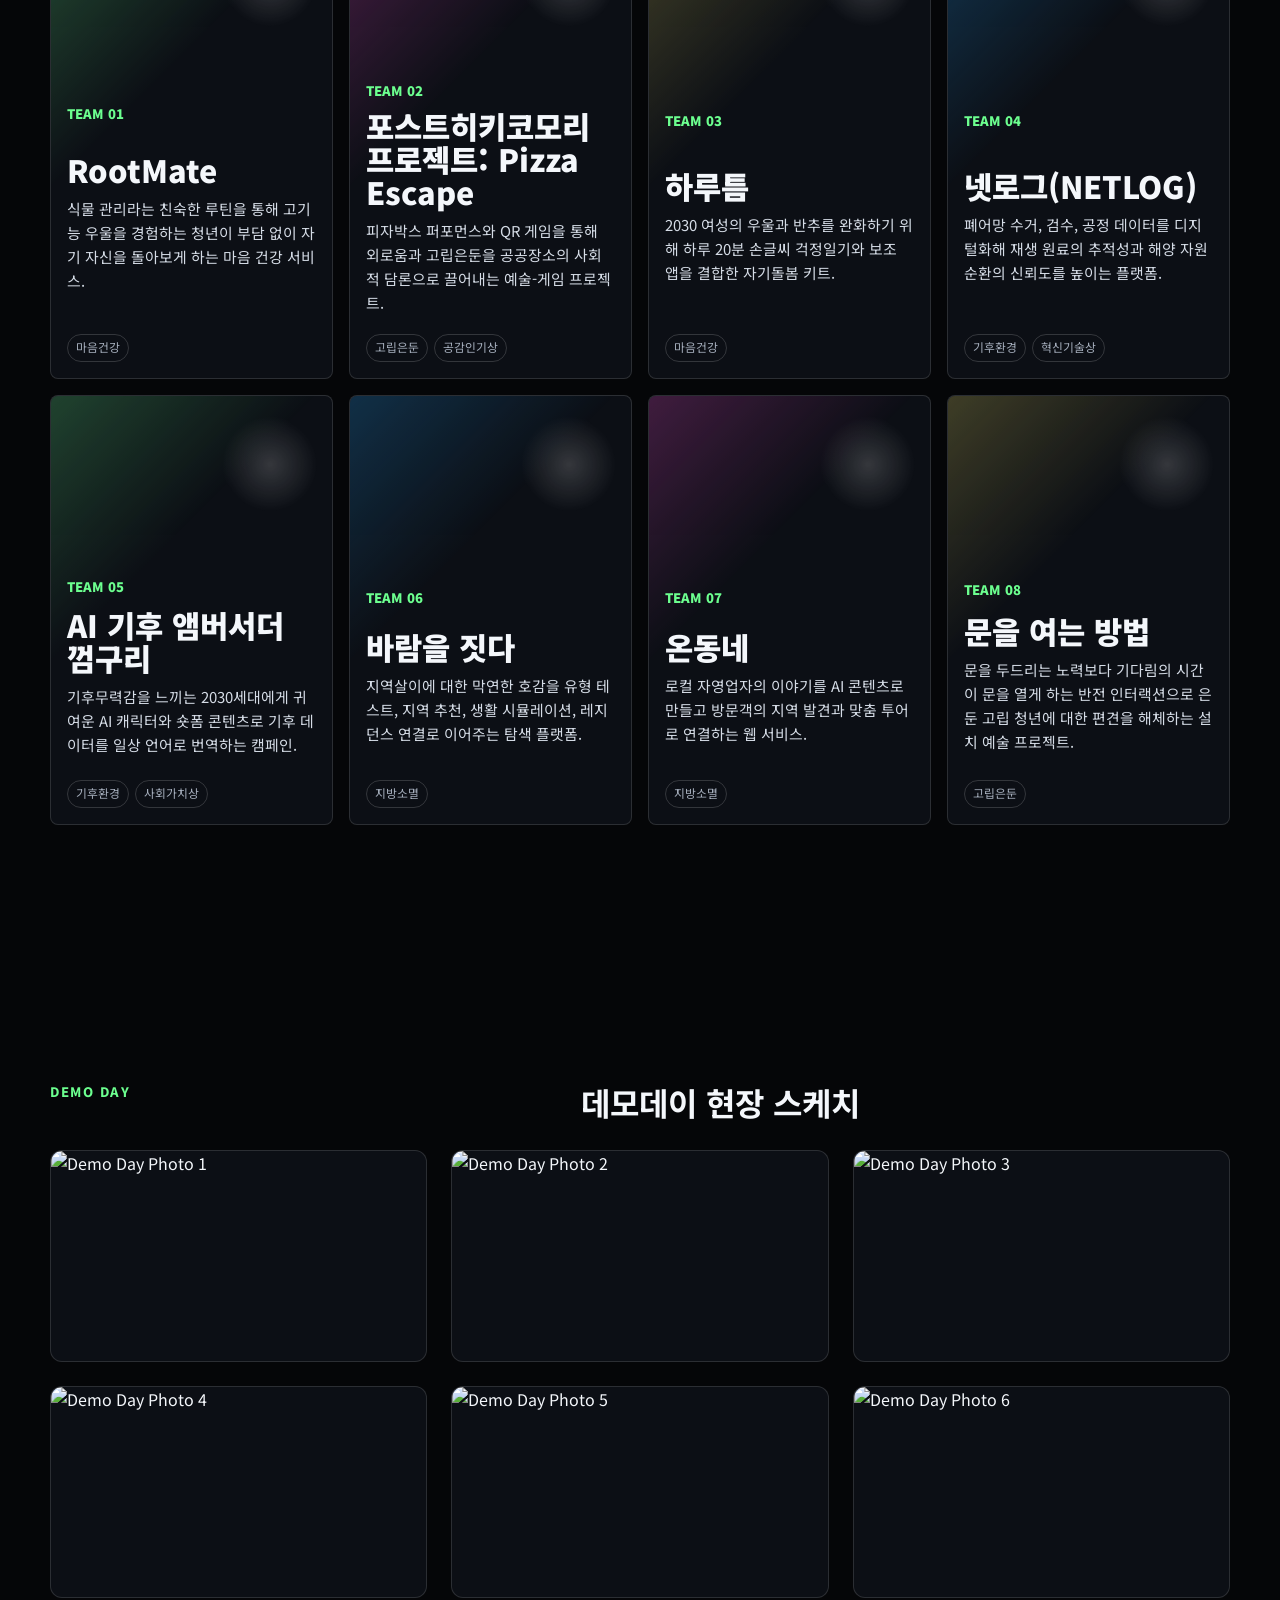
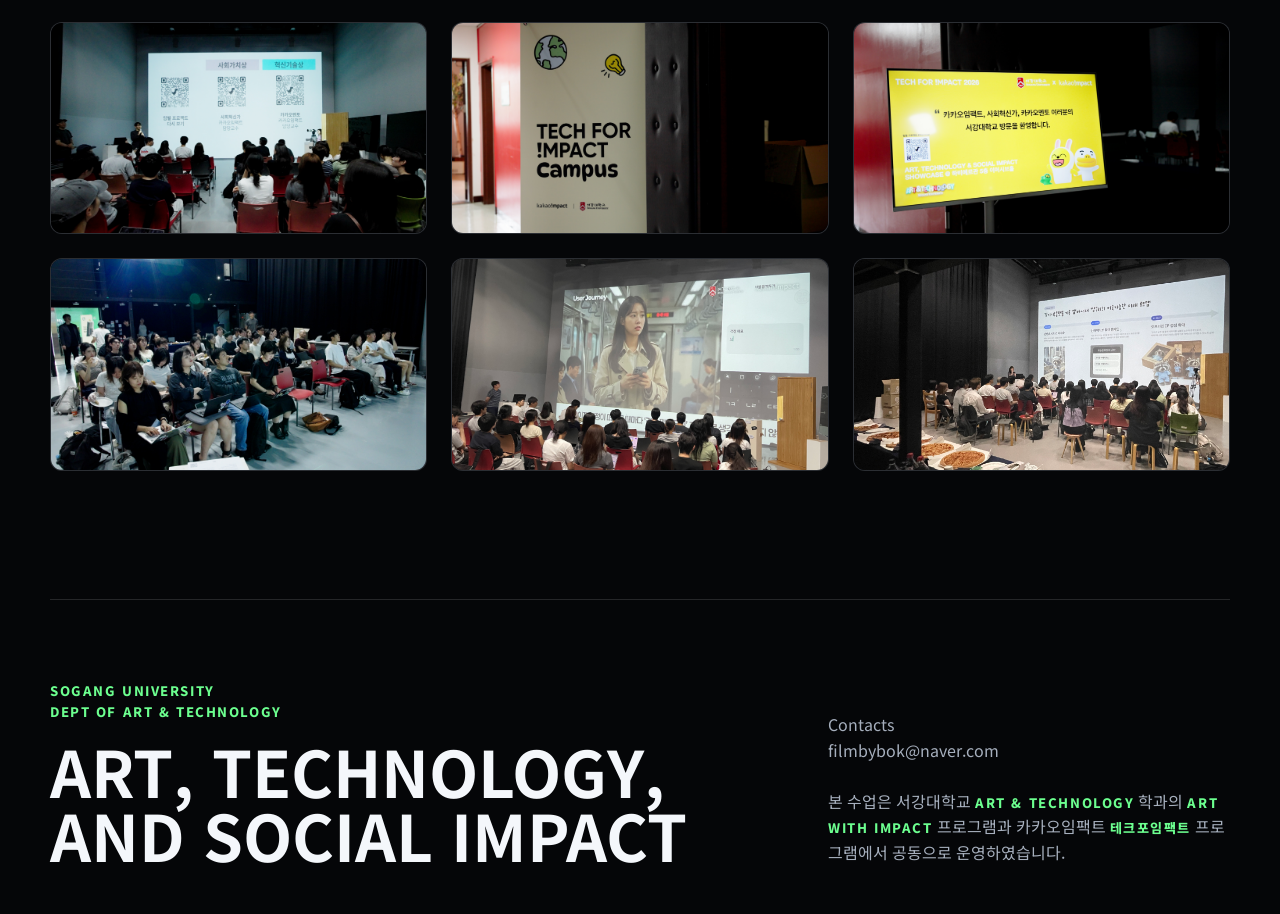
==== commit fda498f8: "minor fix" ====
--- a/index.html
+++ b/index.html
@@ -19,6 +19,7 @@
       </a>
       <nav aria-label="주요 섹션">
         <a href="#course">About</a>
+        <a href="#sketch">Sketch</a>
         <a href="#showcase">Project Archive</a>
         <a href="#demoday">Demo Day</a>
         <a href="#footer">Contact</a>
@@ -87,6 +88,22 @@
         </div>
         <div class="reveal" style="margin-top: 2rem;">
           <img src="kakao-mentors.jpg" alt="카카오 멘토" style="width: 100%; max-width: 1200px; height: auto; border-radius: 16px; display: block; margin: 0 auto;">
+        </div>
+      </section>
+
+      <section class="sketch section" id="sketch" aria-labelledby="sketch-title">
+        <div class="section-heading reveal">
+          <p class="eyebrow">Highlight Video</p>
+          <h2 id="sketch-title">쇼케이스 하이라이트 영상</h2>
+        </div>
+        <div class="sketch-video-container reveal">
+          <iframe 
+            src="https://www.youtube-nocookie.com/embed/8aN5gifnjSw" 
+            title="SOGANG X Tech for Impact 2026 Showcase Highlight"
+            allow="accelerometer; autoplay; clipboard-write; encrypted-media; gyroscope; picture-in-picture; web-share" 
+            allowfullscreen 
+            loading="lazy">
+          </iframe>
         </div>
       </section>
 
--- a/styles.css
+++ b/styles.css
@@ -709,6 +709,35 @@
   }
 }
 
+/* Sketch Section */
+.sketch-video-container {
+  position: relative;
+  width: 100%;
+  aspect-ratio: 16 / 9;
+  border-radius: 16px;
+  overflow: hidden;
+  border: 1px solid var(--line);
+  background: var(--panel);
+  box-shadow: 0 20px 40px rgba(0, 0, 0, 0.3);
+  margin-top: 2rem;
+  transition: transform 0.4s cubic-bezier(0.16, 1, 0.3, 1), border-color 0.4s ease, box-shadow 0.4s ease;
+}
+
+.sketch-video-container:hover {
+  transform: translateY(-4px) scale(1.005);
+  border-color: rgba(38, 168, 255, 0.45);
+  box-shadow: 0 24px 48px rgba(38, 168, 255, 0.15);
+}
+
+.sketch-video-container iframe {
+  position: absolute;
+  top: 0;
+  left: 0;
+  width: 100%;
+  height: 100%;
+  border: none;
+}
+
 /* Demo Day Section */
 .demoday-grid {
   display: grid;
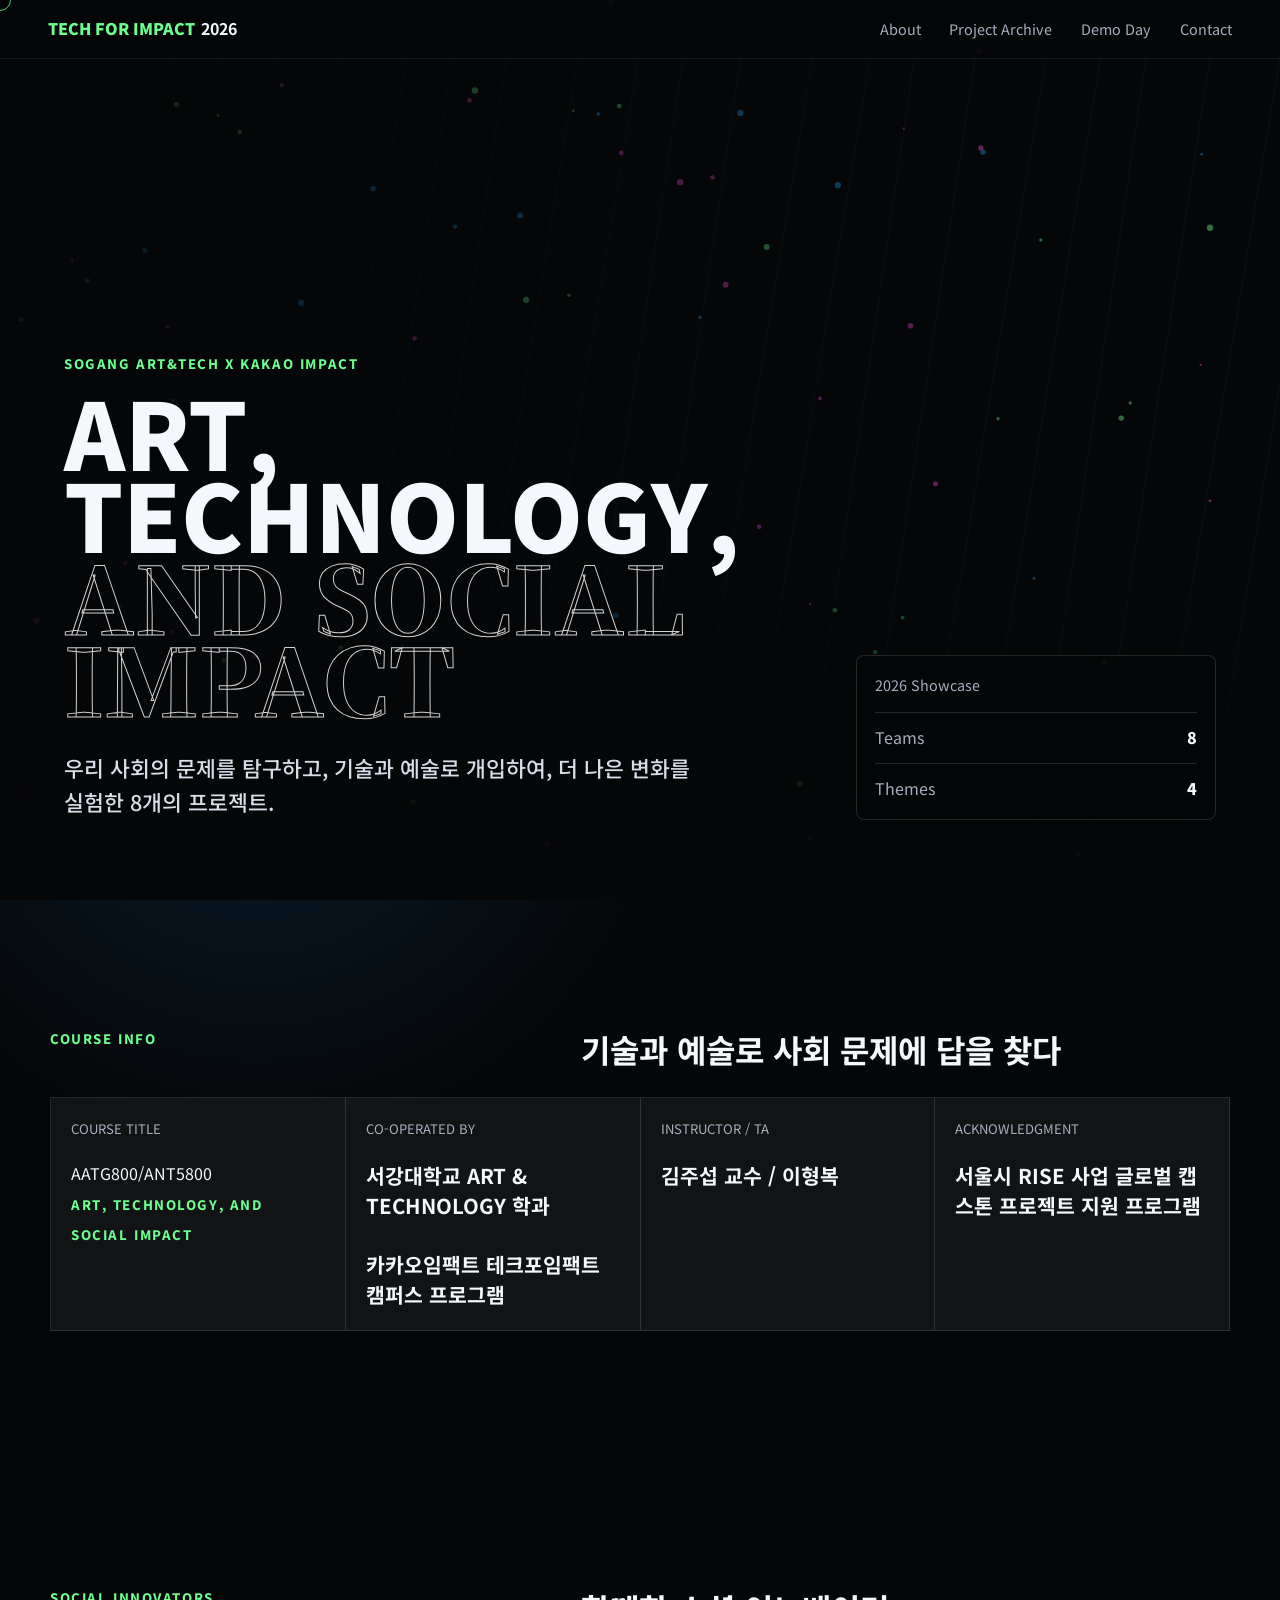
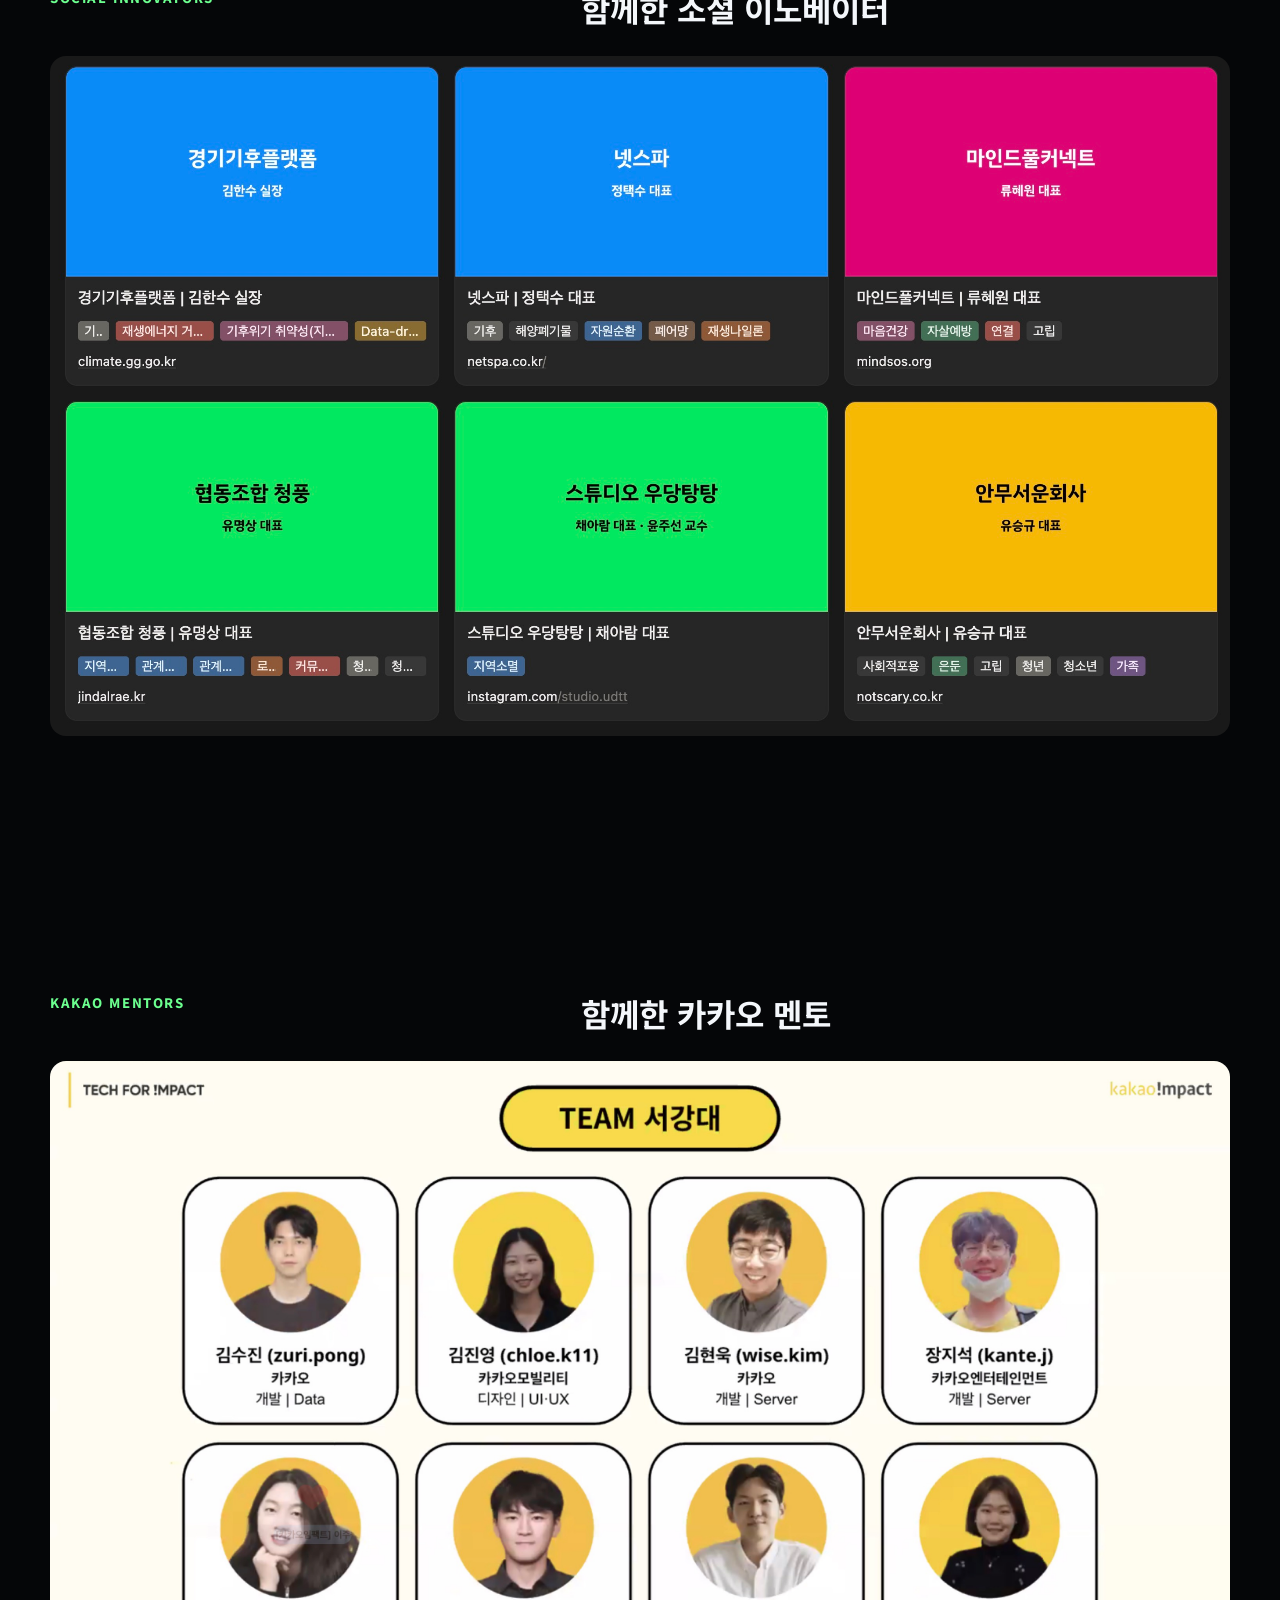
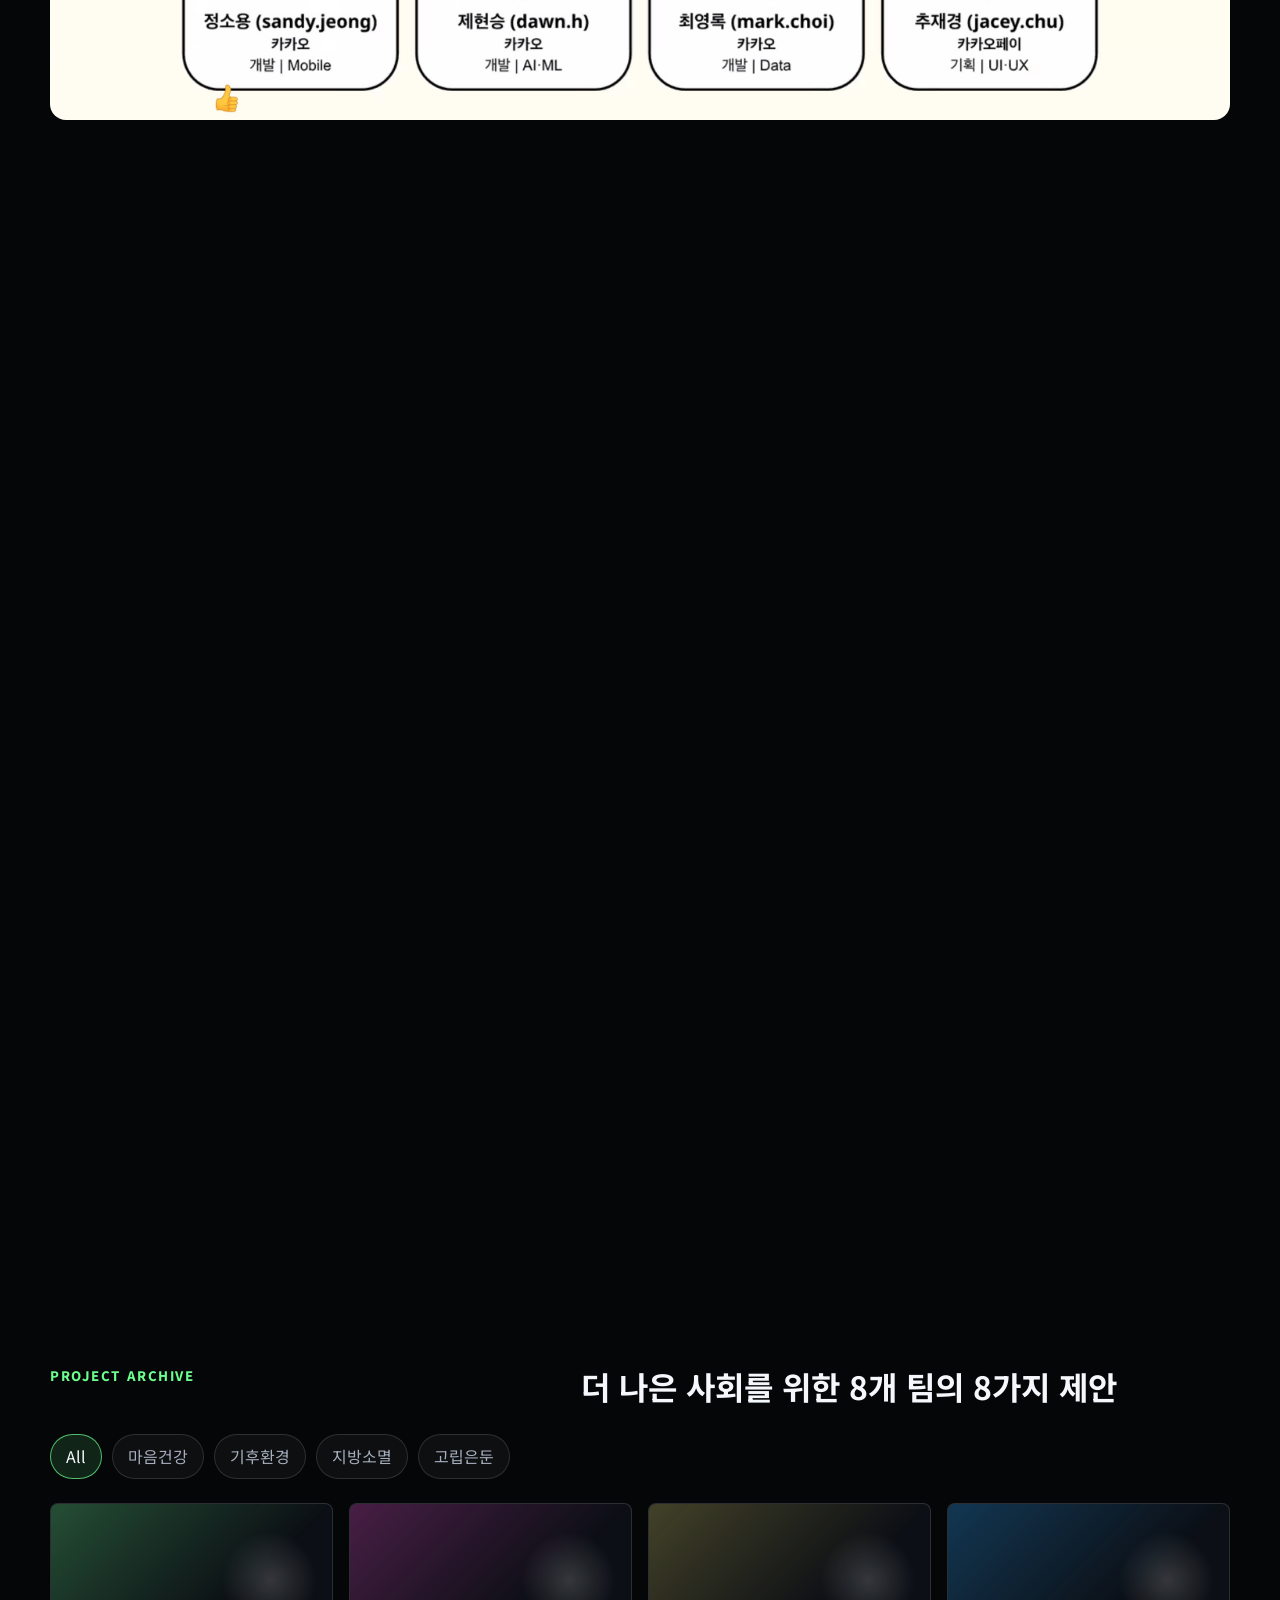
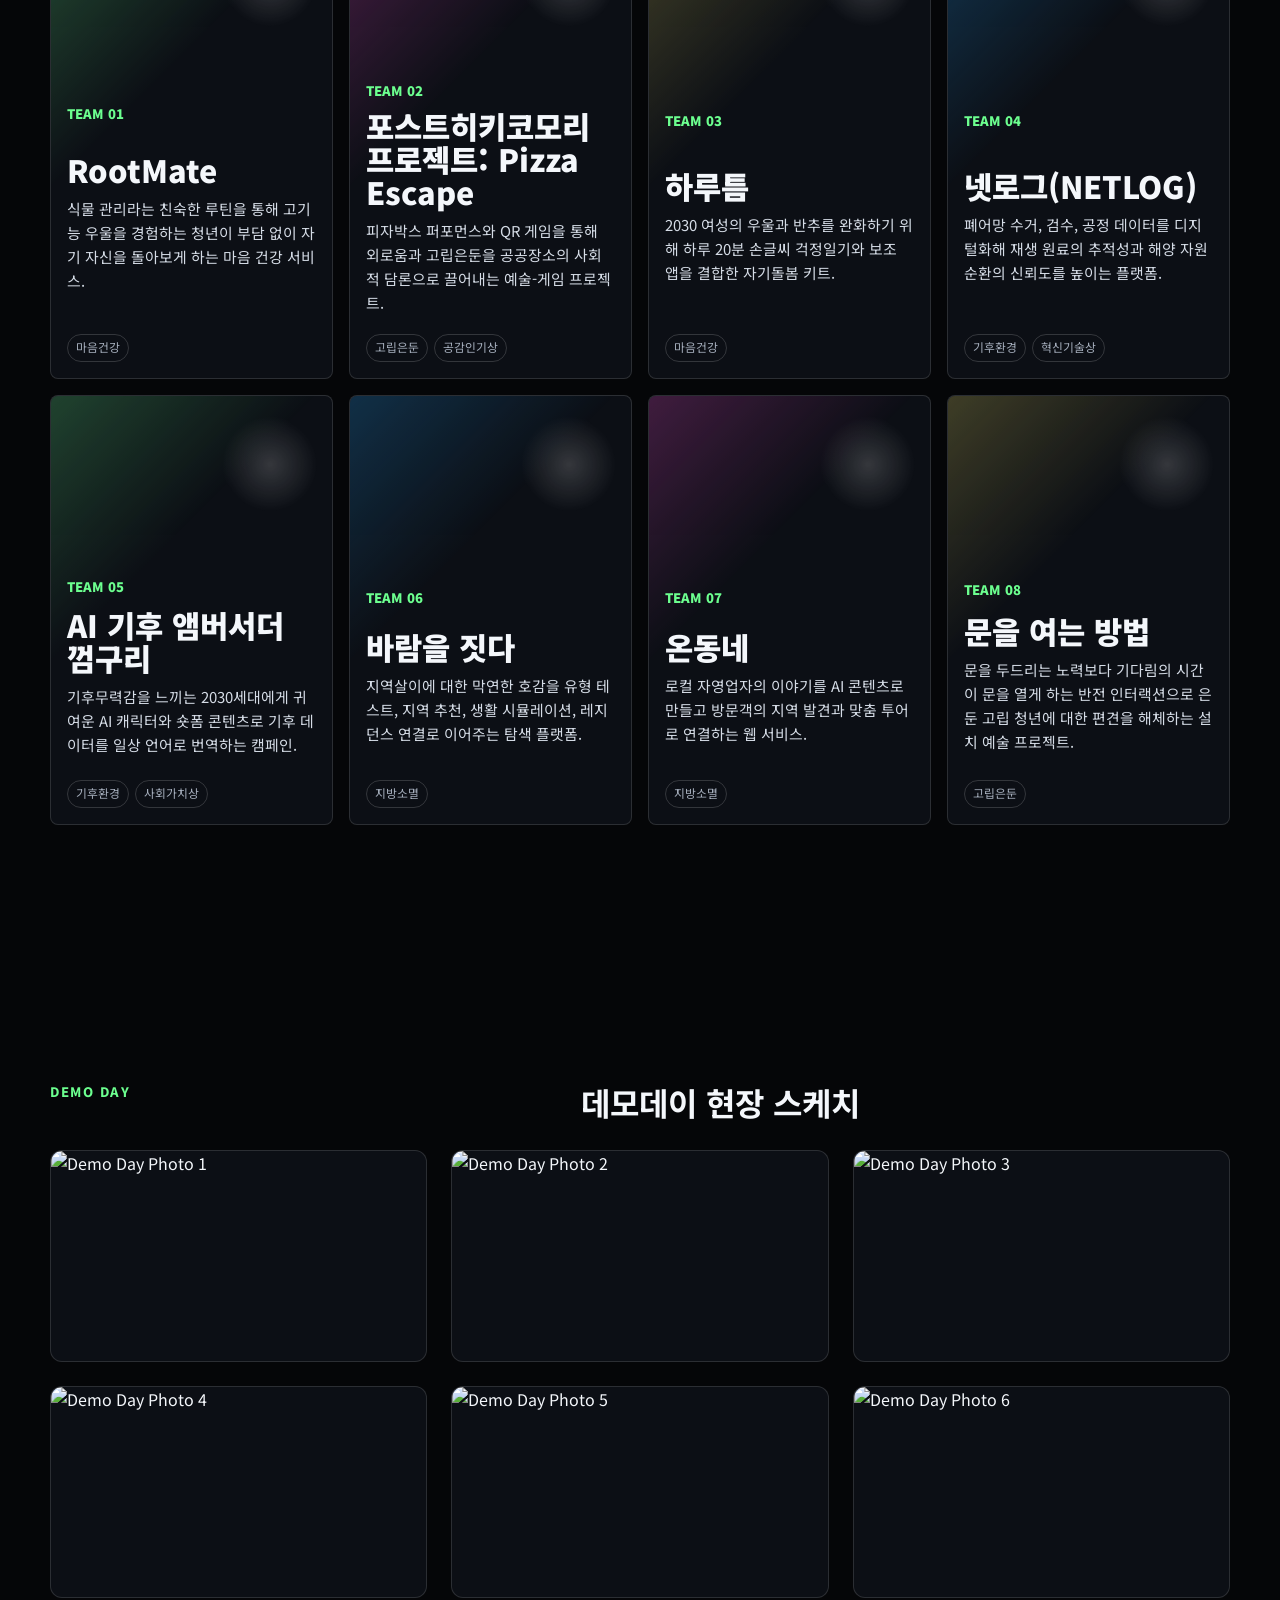
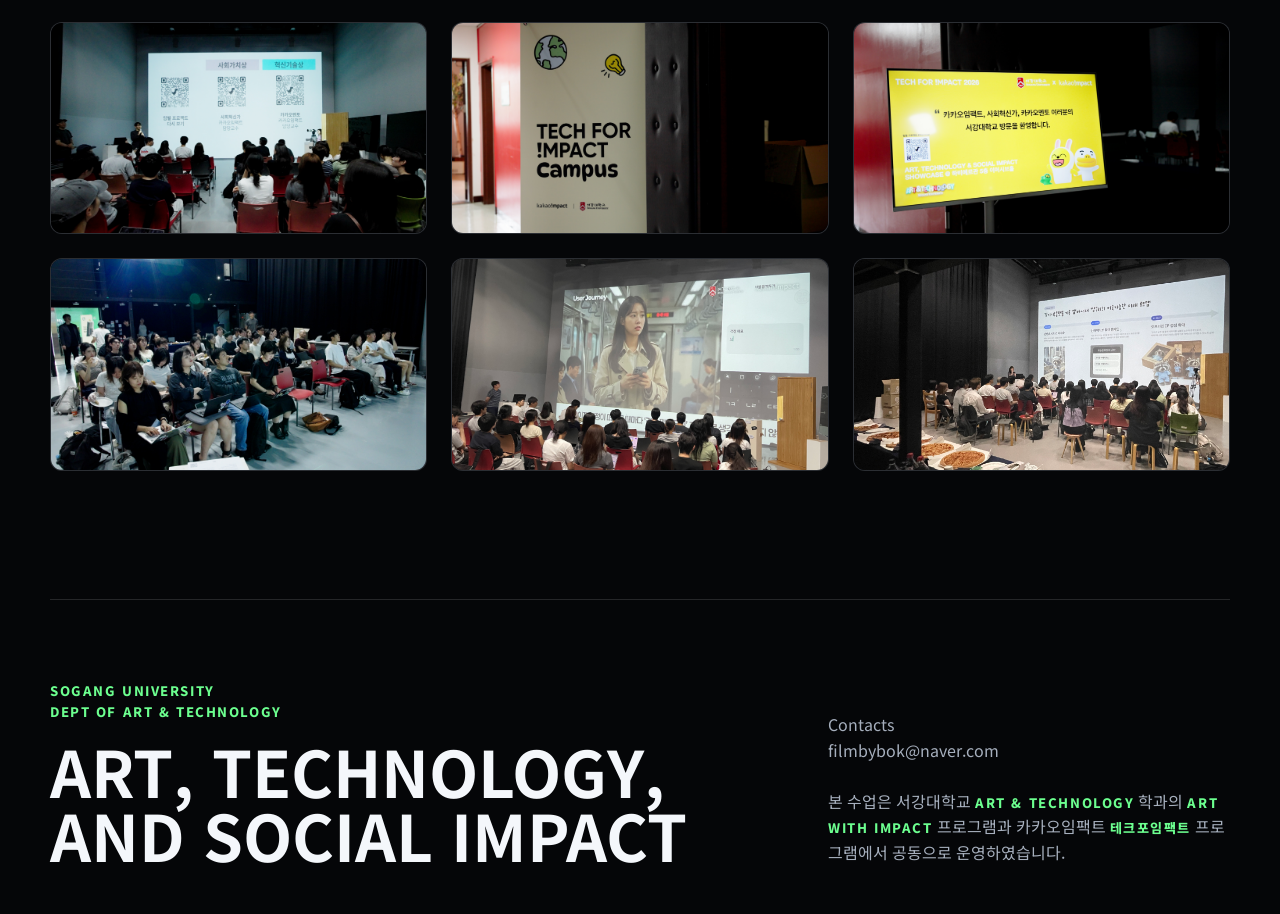
==== commit afcf71b7: "minor" ====
--- a/index.html
+++ b/index.html
@@ -19,7 +19,6 @@
       </a>
       <nav aria-label="주요 섹션">
         <a href="#course">About</a>
-        <a href="#sketch">Sketch</a>
         <a href="#showcase">Project Archive</a>
         <a href="#demoday">Demo Day</a>
         <a href="#footer">Contact</a>
